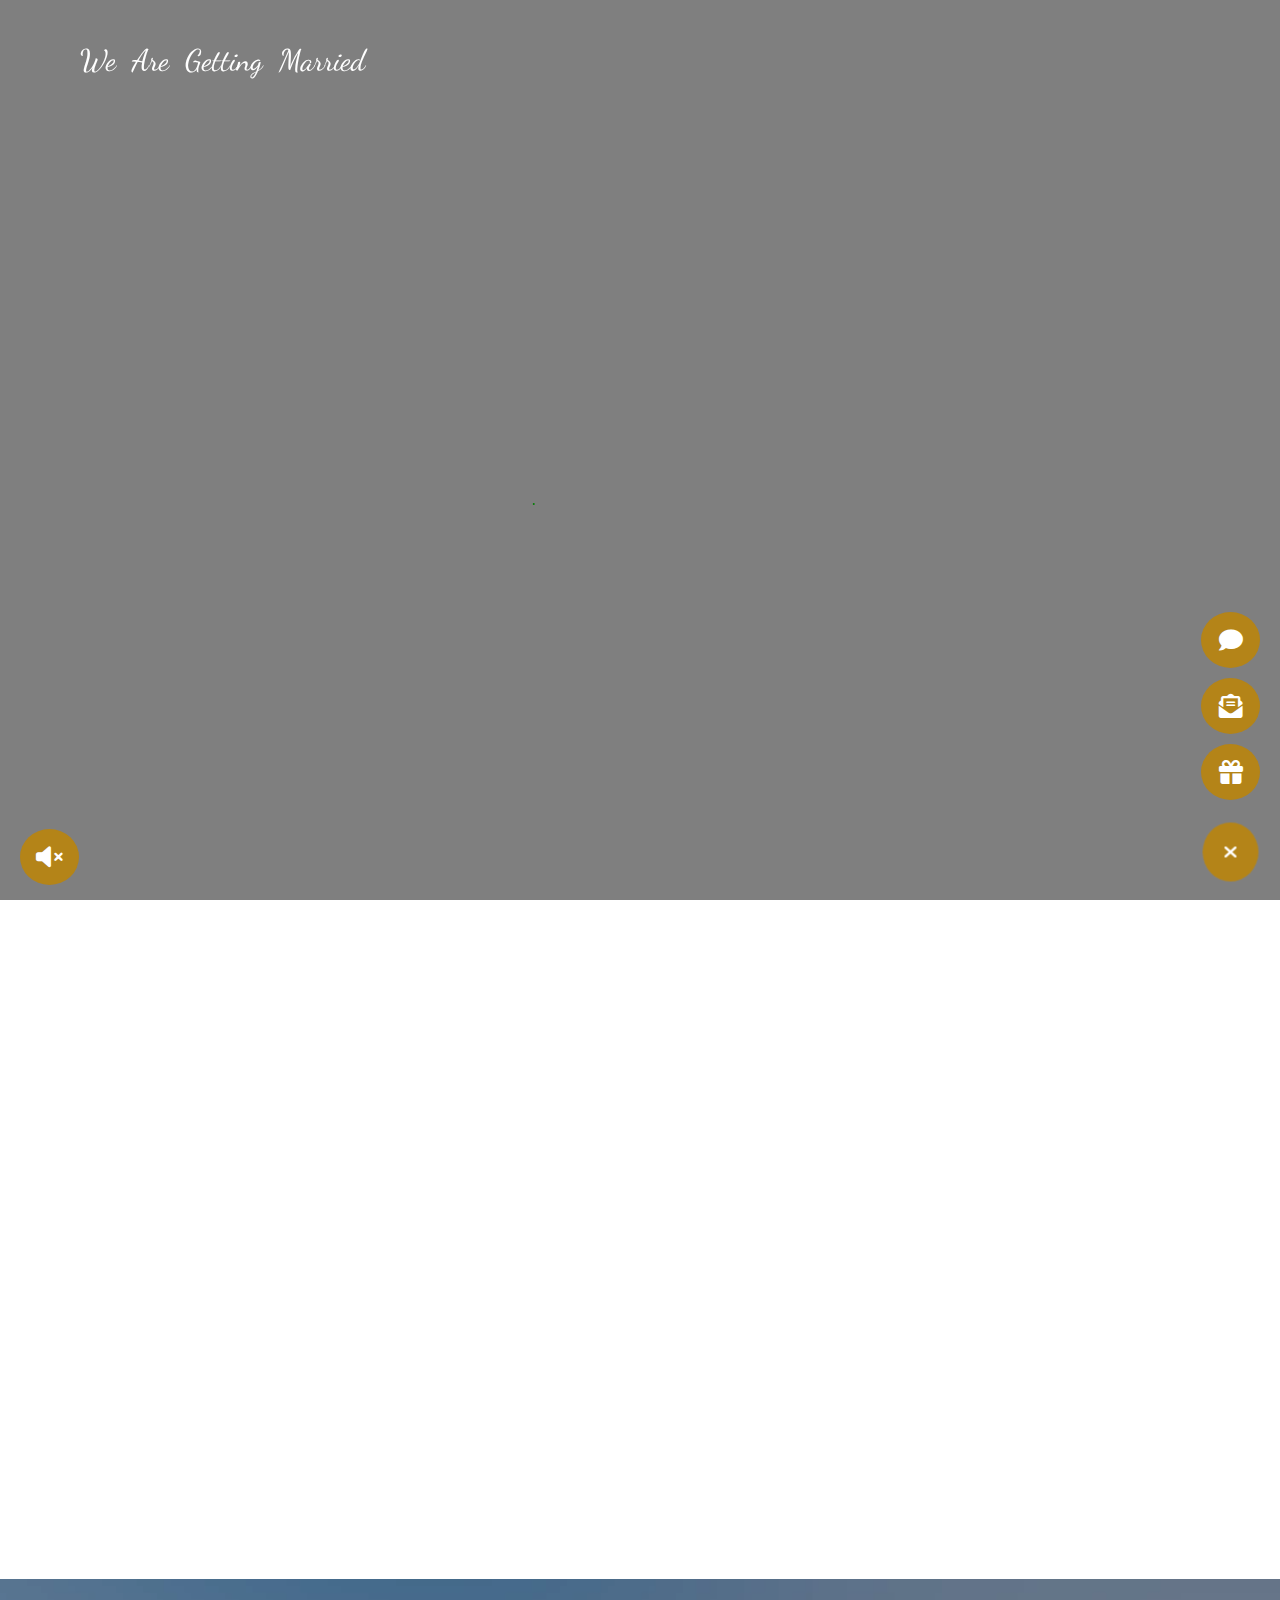
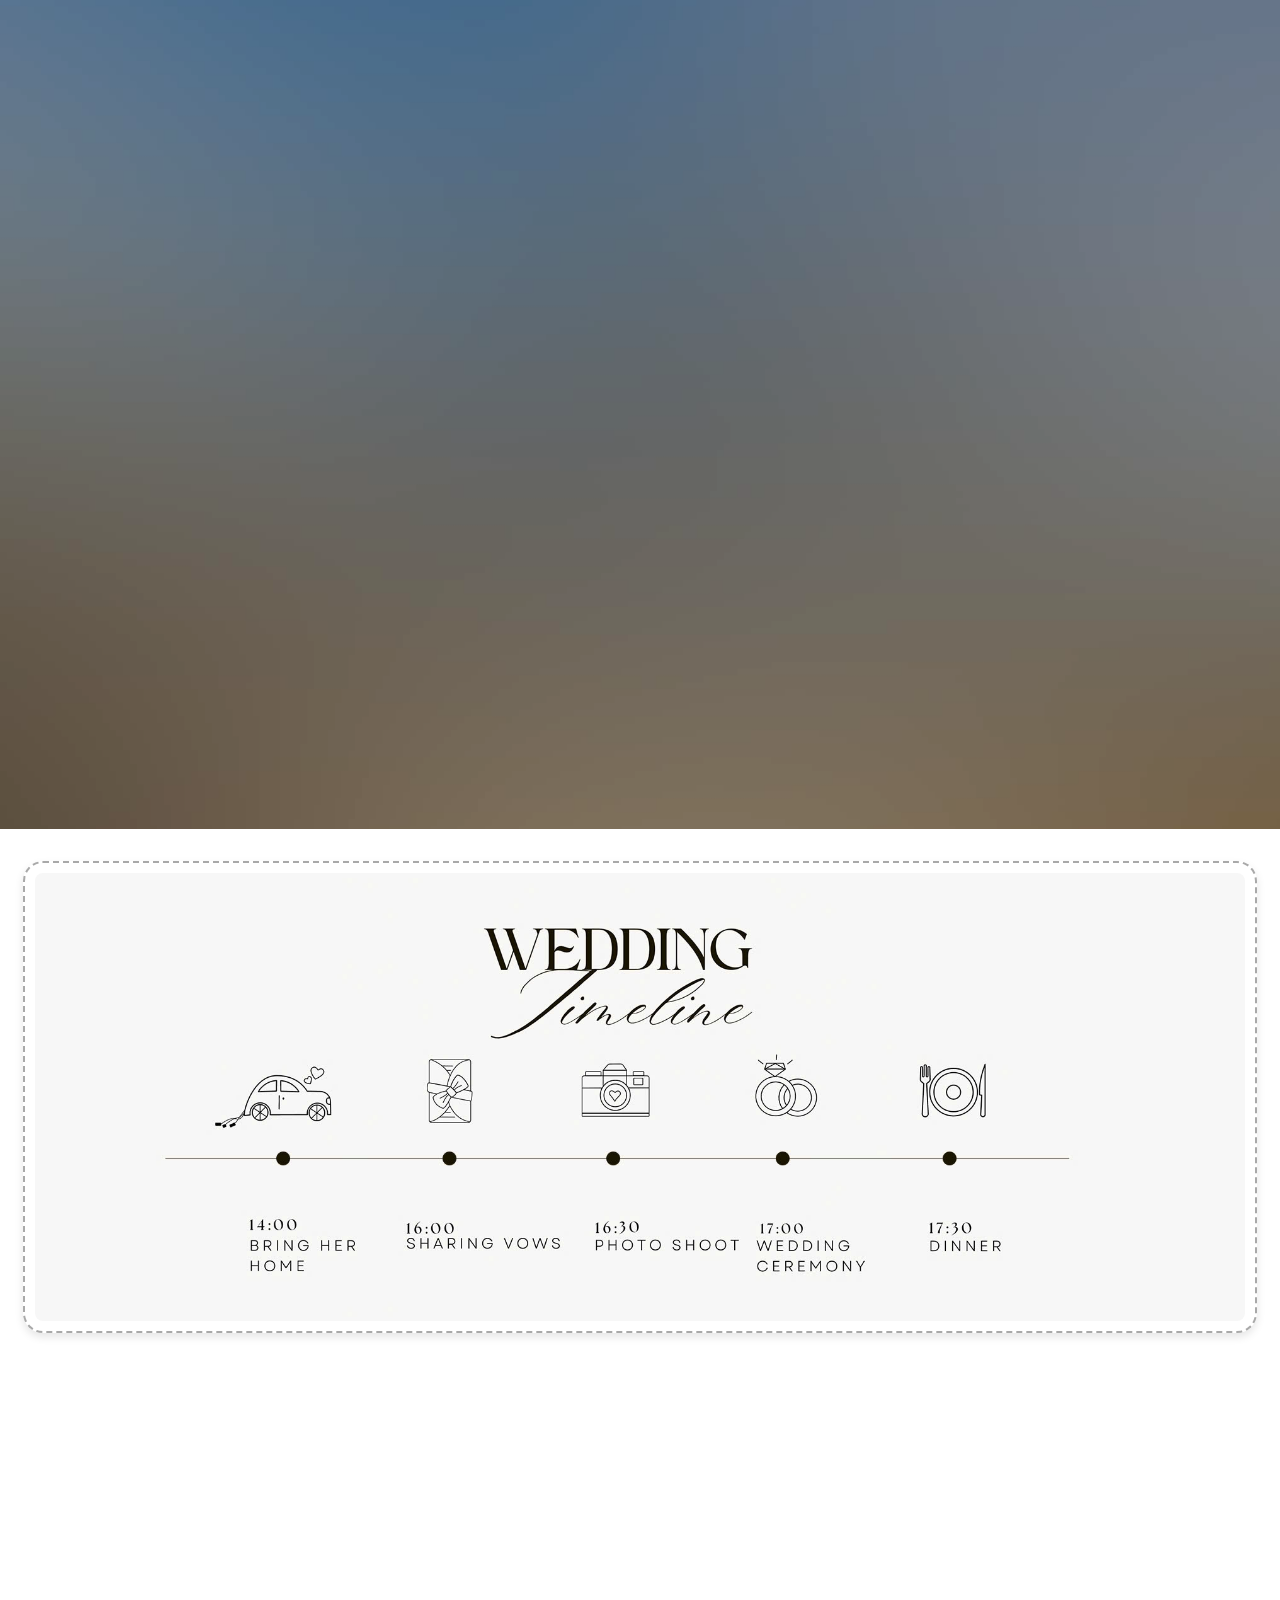
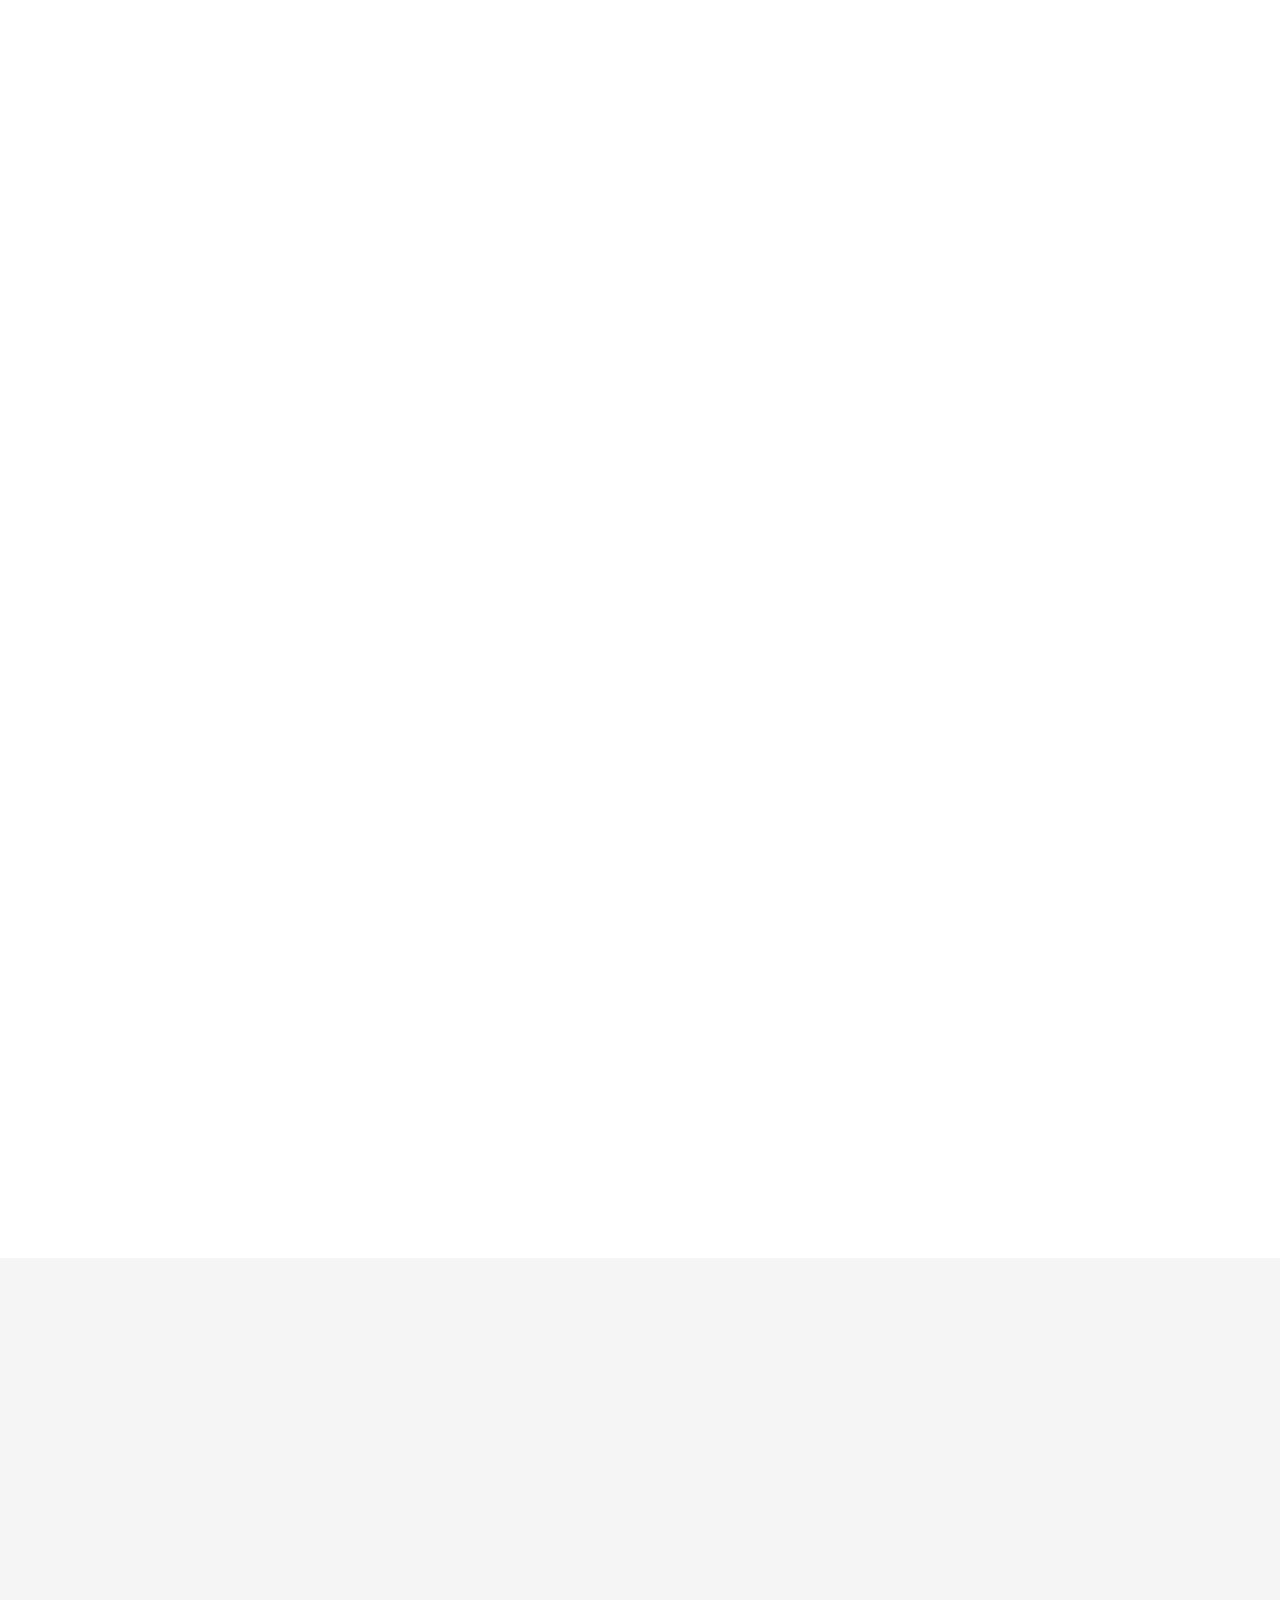
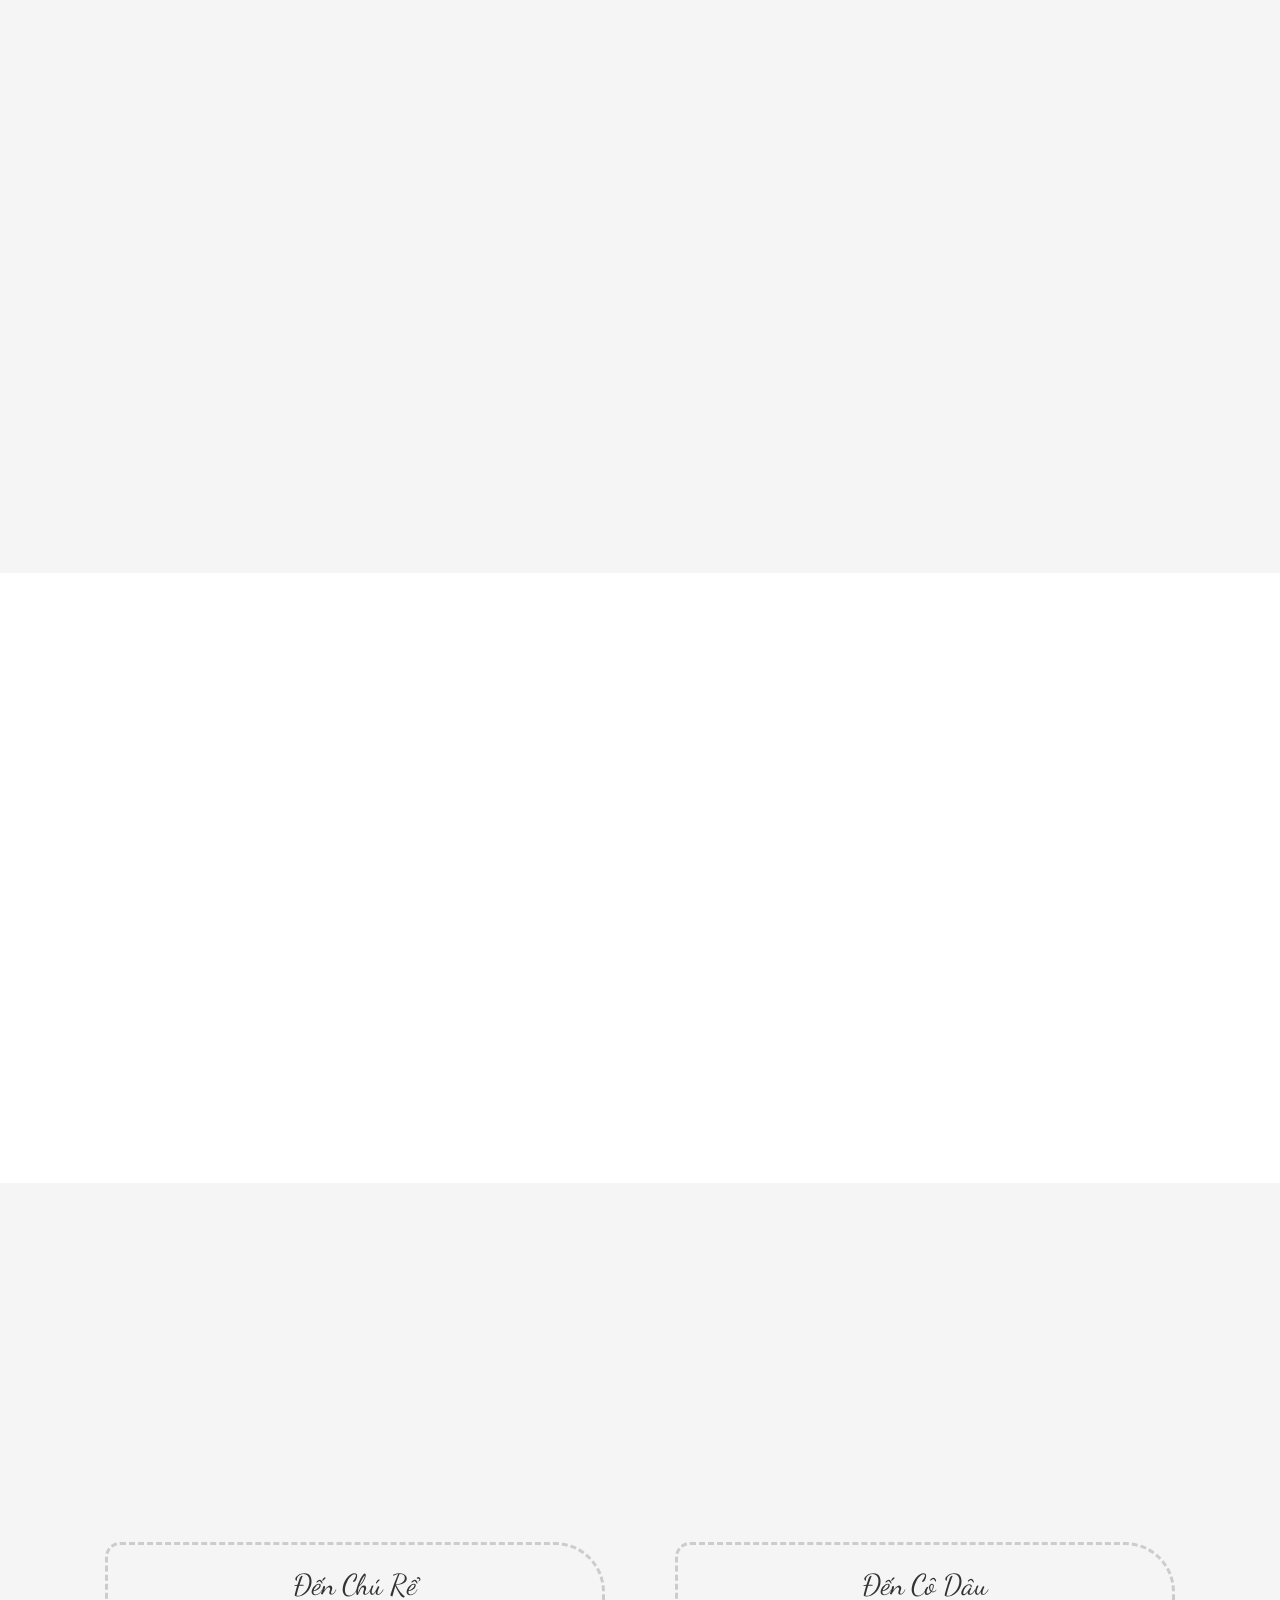
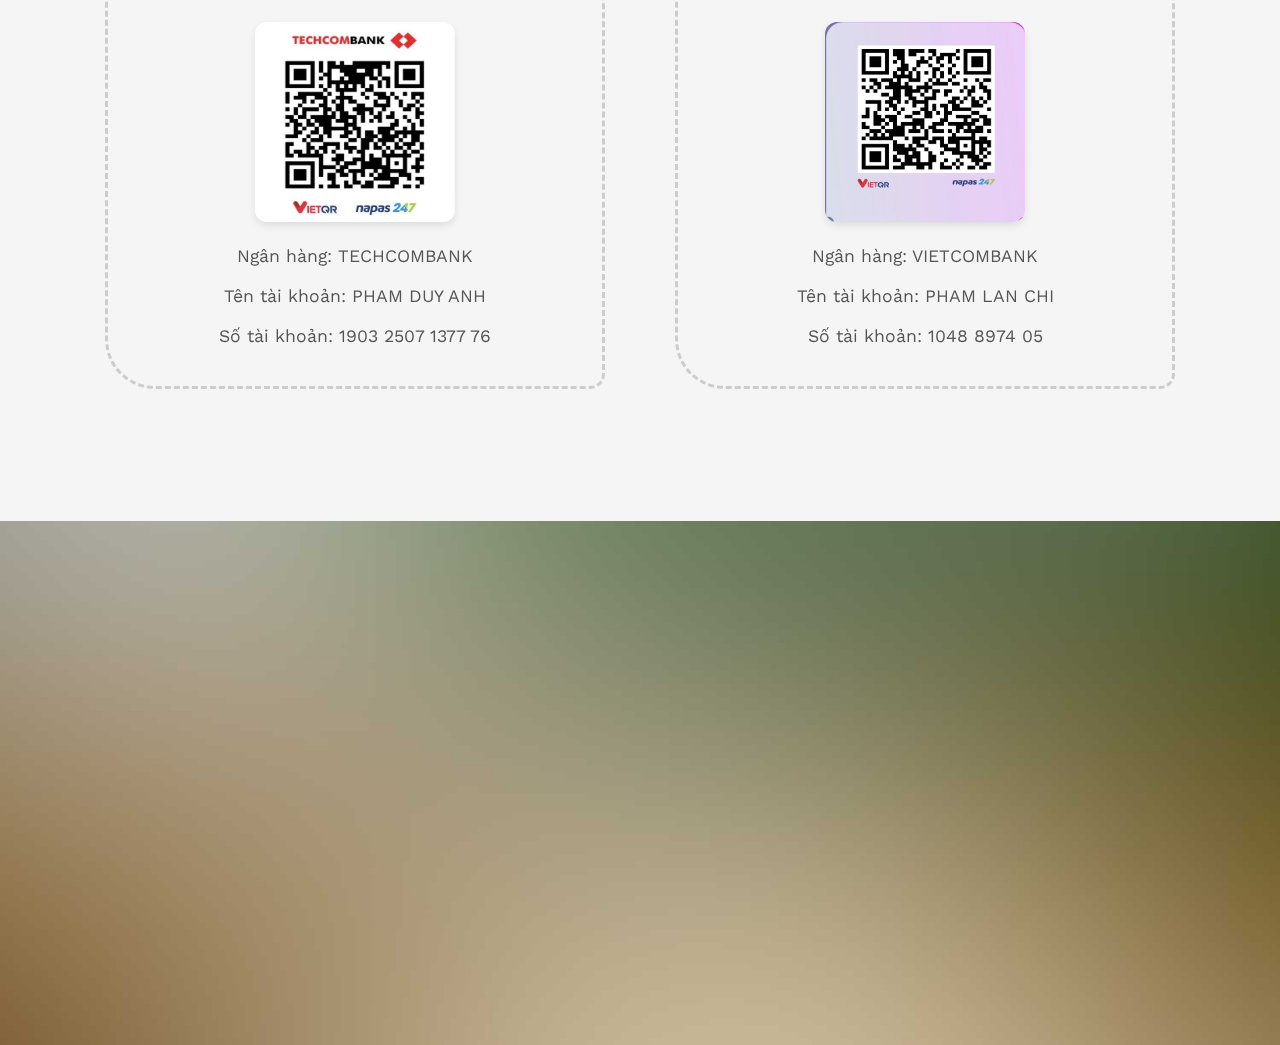
==== index.html @ 906206a4 "abc" ====
<!DOCTYPE html>
<!--[if lt IE 7]>      <html class="no-js lt-ie9 lt-ie8 lt-ie7"> <![endif]-->
<!--[if IE 7]>         <html class="no-js lt-ie9 lt-ie8"> <![endif]-->
<!--[if IE 8]>         <html class="no-js lt-ie9"> <![endif]-->
<!--[if gt IE 8]><!-->
<html class="no-js"> <!--<![endif]-->

<head>
	<meta charset="utf-8">
	<meta http-equiv="X-UA-Compatible" content="IE=edge">
	<title>Our Wedding - Duy Anh & Lan Chi</title>
	<link rel="icon" href="favicon.ico" type="image/x-icon">
	<!-- <link rel="icon" href="/images/wedding-rings.jpg" type="image/x-icon"> -->
	<meta name="viewport" content="width=device-width, initial-scale=1">
	<meta name="description" content="Free HTML5 Template by FREEHTML5.CO" />
	<meta name="keywords" content="free html5, free template, free bootstrap, html5, css3, mobile first, responsive" />
	<meta name="author" content="FREEHTML5.CO" />

	<!-- 
	//////////////////////////////////////////////////////

	FREE HTML5 TEMPLATE 
	DESIGNED & DEVELOPED by FREEHTML5.CO
		
	Website: 		http://freehtml5.co/
	Email: 			info@freehtml5.co
	Twitter: 		http://twitter.com/fh5co
	Facebook: 		https://www.facebook.com/fh5co

	//////////////////////////////////////////////////////
	 -->
	<!-- For Facebook -->
	<meta property="og:title" content="Our Wedding - Duy Anh & Lan Chi" />

	<!-- URL của hình ảnh bạn muốn hiển thị khi chia sẻ -->
	<meta property="og:image" content="https://duyanh-lanchiwedding.netlify.app/images/wedding-img/amv_7551-jp.jpg" />

	<!-- Đường dẫn đầy đủ của trang -->
	<meta property="og:url" content="https://duyanh-lanchiwedding.netlify.app" />

	<!-- Loại nội dung, thông thường là "website" hoặc "article" -->
	<meta property="og:type" content="website" />

	<!-- Tên trang web hoặc tên của bạn -->
	<meta property="og:site_name" content="Our Wedding - Duy Anh & Lan Chi" />

	<!-- For Twitter -->
	<meta name="twitter:card" content="summary" />
	<meta name="twitter:title" content="Our Wedding - Duy Anh & Lan Chi" />
	<meta name="twitter:description" content="" />
	<meta name="twitter:image" content="https://duyanh-lanchiwedding.netlify.app/images/wedding-img/amv_7551-jp.jpg" />


	<link href='https://fonts.googleapis.com/css?family=Work+Sans:400,300,600,400italic,700' rel='stylesheet'
		type='text/css'>
	<link href="https://fonts.googleapis.com/css2?family=Quicksand:wght@400;700&family=Roboto:wght@400;500&display=swap"
		rel="stylesheet">
	<link href="https://fonts.googleapis.com/css2?family=Dancing+Script:wght@400;700&display=swap" rel="stylesheet">
	<link href="https://cdnjs.cloudflare.com/ajax/libs/lightbox2/2.11.3/css/lightbox.min.css" rel="stylesheet" />
	<script src="https://cdnjs.cloudflare.com/ajax/libs/lightbox2/2.11.3/js/lightbox.min.js"></script>


	<link href="https://fonts.googleapis.com/css?family=Sacramento" rel="stylesheet">
	<!-- Animate.css -->
	<link rel="stylesheet" href="css/animate.css">
	<!-- Icomoon Icon Fonts-->
	<link rel="stylesheet" href="css/icomoon.css">
	<!-- Bootstrap  -->
	<link rel="stylesheet" href="css/bootstrap.css">

	<!-- Magnific Popup -->
	<link rel="stylesheet" href="css/magnific-popup.css">

	<!-- Owl Carousel  -->
	<link rel="stylesheet" href="css/owl.carousel.min.css">
	<link rel="stylesheet" href="css/owl.theme.default.min.css">

	<!-- Theme style  -->
	<link rel="stylesheet" href="css/style.css">
	<link rel="stylesheet" href="css/my-modal.css">
	<link rel="stylesheet" href="css/timeline.css">
	<!-- Modernizr JS -->
	<script src="js/modernizr-2.6.2.min.js"></script>
	<!-- FOR IE9 below -->
	<!--[if lt IE 9]>
	<script src="js/respond.min.js"></script>
	<![endif]-->
	<!-- <link rel='shortcut icon' type='image/x-icon' href='/favicon.ico' /> -->

	<!-- Link to Font Awesome for icons -->
	<link rel="stylesheet" href="https://cdnjs.cloudflare.com/ajax/libs/font-awesome/6.0.0-beta3/css/all.min.css">
	<!-- Bootstrap CSS -->
	<!-- <link href="https://cdn.jsdelivr.net/npm/bootstrap@5.1.3/dist/css/bootstrap.min.css" rel="stylesheet"> -->

	<!-- Bootstrap JS -->
	<!-- <script src="https://cdn.jsdelivr.net/npm/bootstrap@5.1.3/dist/js/bootstrap.bundle.min.js"></script> -->
	<!-- Swiper CSS -->
	<link rel="stylesheet" href="https://unpkg.com/swiper/swiper-bundle.min.css">

	<!-- Swiper JS -->
	<script src="https://unpkg.com/swiper/swiper-bundle.min.js"></script>


	<style>
		/* Style for the canvas to make it cover the whole viewport */
		#canvas {
			position: fixed;
			/* Use fixed positioning */
			top: 0;
			left: 0;
			width: 100vw;
			/* Full width */
			height: 100vh;
			/* Full height */
			z-index: -1;
			/* Set a z-index to ensure it is on top */
			pointer-events: none;
			/* Prevent mouse events on canvas if you want interactions below */
		}
	</style>
</head>

<body>
	<canvas id="canvas"></canvas>

	<button class="music-button" onclick="toggleMusic()">
		<i id="musicIcon" class="fas fa-volume-up"></i> <!-- Default volume up icon -->
	</button>

	<!-- Audio element with autoplay -->
	<audio id="audioPlayer" src="./ToTheMoon-hooligan.mp3" autoplay></audio>

	<div id="page">
		<nav class="fh5co-nav" role="navigation">
			<div class="container">
				<div class="row">
					<div class="col-xs-12">
						<div id="fh5co-logo"><a href="index.html" class="logo-wed"
								style="font-family:Dancing Script, cursive;">We &nbsp;Are
								&nbsp;Getting
								&nbsp;Married</a>
						</div>
					</div>

					<!-- <div class="col-xs-2">
						<div id="fh5co-logo">
							<a href="index.html">
								<img src="./images/logo.png" alt="Wedding Logo" style="max-width: 100%; height: auto;">
							</a>
						</div>
					</div> -->
					<!-- <div class="col-xs-10 text-right menu-1">
						<ul>
							<li class="active"><a href="index.html">Home</a></li>
							<li><a href="about.html">Story</a></li>
							<li class="has-dropdown">
								<a href="services.html">Services</a>
								<ul class="dropdown">
									<li><a href="#">Web Design</a></li>
									<li><a href="#">eCommerce</a></li>
									<li><a href="#">Branding</a></li>
									<li><a href="#">API</a></li>
								</ul>
							</li>
							<li class="has-dropdown">
								<a href="gallery.html">Gallery</a>
								<ul class="dropdown">
									<li><a href="#">HTML5</a></li>
									<li><a href="#">CSS3</a></li>
									<li><a href="#">Sass</a></li>
									<li><a href="#">jQuery</a></li>
								</ul>
							</li>
							<li><a href="contact.html">Contact</a></li>
						</ul>
					</div> -->
				</div>

			</div>
		</nav>

		<header id="fh5co-header" class="fh5co-cover header__image"
			style="background-image:url(images/wedding-img/amv_7551-cut.webp)" data-stellar-background-ratio="0.5">
			<div class="overlay"></div>
			<div class="container">
				<div class="row">
					<div class="col-md-8 col-md-offset-2 text-center">
						<div class="display-t">
							<div class="display-tc animate-box" data-animate-effect="fadeIn">
								<br>
								<h1>Duy Anh</h1>
								<h1>Lan Chi</h1>
								<!-- <h2>We Are Getting Married</h2> -->
								<div></div>
								<br>
								<br>
								<br>
								<div class="simply-countdown simply-countdown-one"></div>
								<p><a href="#" class="btn btn-default btn-sm">Save the date</a></p>
							</div>
						</div>
					</div>
				</div>
			</div>
		</header>

		<div id="fh5co-couple">
			<div class="container">
				<div class="row">
					<div class="col-md-8 col-md-offset-2 text-center fh5co-heading animate-box">
						<h2>Hello!</h2>
						<h3>19 tháng 10, 2024 Hà Nội</h3>
						<p>Trân trọng mời bạn đến chung vui trong ngày hạnh phúc của chúng mình!</p>
					</div>
				</div>
				<div class="couple-wrap animate-box">
					<div class="couple-half">
						<div class="groom">
							<img src="images/wedding-img/ld_06048-cut.webp" alt="groom" class="img-responsive">
						</div>
						<div class="desc-groom">
							<h3>Duy Anh</h3>
							<p>Far far away, behind the word mountains, far from the countries Vokalia and Consonantia,
								there live the blind texts. Separated they live in Bookmarksgrove</p>
						</div>
					</div>
					<p class="heart text-center"><i class="icon-heart2"></i></p>
					<div class="couple-half">
						<div class="bride">
							<img src="images/wedding-img/AMV_7335-cut.webp" alt="groom" class="img-responsive">
						</div>
						<div class="desc-bride">
							<h3>Lan Chi</h3>
							<p>Far far away, behind the word mountains, far from the countries Vokalia and Consonantia,
								there live the blind texts. Separated they live in Bookmarksgrove</p>
						</div>
					</div>
				</div>
			</div>
		</div>

		<div id="fh5co-event" class="fh5co-bg" style="background-image:url(images/img_bg_3.jpg);">
			<div class="overlay"></div>
			<div class="container">
				<div class="row">
					<div class="col-md-8 col-md-offset-2 text-center fh5co-heading animate-box">
						<span>Our Special Events</span>
						<h2>Wedding Events</h2>
					</div>
				</div>
				<div class="row">
					<div class="display-t">
						<div class="display-tc">
							<div class="col-md-12 col-md-offset-0">
								<div class="col-md-4 col-sm-6 text-center">
									<div class="event-wrap animate-box">
										<h3>Lễ ăn hỏi</h3>
										<div class="event-col">
											<i class="icon-clock"></i>
											<span>8:00 PM</span>
										</div>
										<div class="event-col">
											<i class="icon-calendar"></i>
											<span>14 tháng 10, 2024</span>
										</div>
										<p>
											<i class="icon-address"></i>
											<span style="font-size: 15px;">Tư gia nhà gái</span>
										<p>Số 4, ngách 137/19, ngõ 137 phố Việt Hưng, Long Biên, Hà Nội</p>

										</p>
										<!-- TODO: Update location -->
										<a href="https://maps.app.goo.gl/LKVrpFWxMCK4ePRL7" class="btn-map"
											target="_blank">Xem bản đồ</a>
									</div>
								</div>
								<div class="col-md-4 col-sm-6 text-center">
									<div class="event-wrap animate-box">
										<h3>Lễ rước dâu</h3>
										<div class="event-col">
											<i class="icon-clock"></i>
											<span>14:30 PM</span>
										</div>
										<div class="event-col">
											<i class="icon-calendar"></i>
											<span>19 tháng 10, 2024</span>
										</div>
										<p></p>
										<p>
											<i class="icon-address"></i>
											<span style="font-size: 15px;">Tư gia nhà trai</span>
										<p>Số 6, đường hồ Tai Trâu, phố Ngọc Lâm, Long Biên, Hà Nội</p>

										</p>
										<a href="https://maps.app.goo.gl/k7gLfhAnefpM1Mmi9" class="btn-map"
											target="_blank">Xem bản đồ</a>
									</div>
								</div>
								<div class="col-md-4 col-sm-6 text-center">
									<div class="event-wrap animate-box">
										<h3>Lễ cưới</h3>
										<div class="event-col">
											<i class="icon-clock"></i>
											<span>17:00 PM</span>
										</div>
										<div class="event-col">
											<i class="icon-calendar"></i>
											<span>19 tháng 10, 2024</span>
										</div>
										<p>
											<i class="icon-address"></i>

											<span style="font-size: 15px;">Long Biên Palace - Sân Golf Long Biên</span>
										<p>Khu Trung Đoàn 918, Long Biên,
											<br>Hà Nội
										</p>

										</p>
										<a href="https://maps.app.goo.gl/rq5NA6hY1hhuTy6C6" class="btn-map"
											target="_blank">Xem bản đồ</a>
									</div>
								</div>
							</div>
						</div>
					</div>
				</div>
			</div>
		</div>

		<div id="wedding-timeline" class="image-container">
			<picture>
				<source media="(max-width: 767px)" srcset="images/wedding-img/timeline.jpg">
				<img src="images/wedding-img/timeline-desktop.jpg" alt="Wedding Timeline Image">
			</picture>
		</div>
		<div id="fh5co-couple-story">
			<div class="container">
				<div class="row">
					<div class="col-md-8 col-md-offset-2 text-center fh5co-heading animate-box">
						<span>We Love Each Other</span>
						<h2>Our Story</h2>
						<p>Far far away, behind the word mountains, far from the countries Vokalia and Consonantia,
							there live the blind texts.</p>
					</div>
				</div>
				<div class="row">
					<div class="col-md-12 col-md-offset-0">
						<ul class="timeline animate-box">
							<li class="animate-box">
								<div class="timeline-badge">
									<!-- <i class="fa-solid fa-comment-heart heart-icon"></i> -->
									<img src="./images/love (2).png" class="heart-icon-img">
								</div>
								<div class="timeline-panel">
									<div class="timeline-heading">
										<h3 class="timeline-title">First We Meet</h3>
										<span class="date">December 25, 2015</span>
									</div>
									<div class="timeline-body">
										<p>Far far away, behind the word mountains, far from the countries Vokalia and
											Consonantia, there live the blind texts. Separated they live in
											Bookmarksgrove right at the coast of the Semantics, a large language ocean.
										</p>
									</div>
								</div>
							</li>
							<li class="timeline-inverted animate-box">
								<div class="timeline-badge">
									<!-- <i class="fa-solid fa-heart-pulse heart-icon"></i> -->
									<img src="./images/love (3).png" class="heart-icon-img">
								</div>
								<div class=" timeline-panel">
									<div class="timeline-heading">
										<h3 class="timeline-title">First Date</h3>
										<span class="date">December 28, 2015</span>
									</div>
									<div class="timeline-body">
										<p>Far far away, behind the word mountains, far from the countries Vokalia and
											Consonantia, there live the blind texts. Separated they live in
											Bookmarksgrove right at the coast of the Semantics, a large language ocean.
										</p>
									</div>
								</div>
							</li>
							<li class="animate-box">
								<div class="timeline-badge">
									<!-- <i class="fa fa-heart heart-icon"></i> -->
									<img src="./images/heart.png" class="heart-icon-img">
								</div>
								<div class="timeline-panel">
									<div class="timeline-heading">
										<h3 class="timeline-title">In A Relationship</h3>
										<span class="date">January 1, 2016</span>
									</div>
									<div class="timeline-body">
										<p>Far far away, behind the word mountains, far from the countries Vokalia and
											Consonantia, there live the blind texts. Separated they live in
											Bookmarksgrove right at the coast of the Semantics, a large language ocean.
										</p>
									</div>
								</div>
							</li>
						</ul>
					</div>
				</div>
			</div>
		</div>

		<div id="fh5co-gallery" class="fh5co-section-gray">
			<div class="container">
				<div class="row">
					<div class="col-md-8 col-md-offset-2 text-center fh5co-heading animate-box">
						<span>Our Memories</span>
						<h2>Wedding Gallery</h2>
						<p>Những bức ảnh này là những khoảnh khắc đẹp nhất trong ngày đặc biệt của chúng tôi, nơi tình
							yêu và hạnh phúc được ghi dấu mãi mãi.</p>
					</div>
				</div>
				<div class="row row-bottom-padded-md">
					<div class="col-md-12">
						<ul id="fh5co-gallery-list">
							<li class="one-third animate-box" data-animate-effect="fadeIn"
								style="background-image: url(images/wedding-img/AMV_8546.webp);">
								<a href="#" data-modal-target="#album1-modal">
									<div class="case-studies-summary">
										<span style="font-size: 15px;">10 Photos</span>
									</div>
								</a>
							</li>
							<li class="one-third animate-box" data-animate-effect="fadeIn"
								style="background-image: url(images/wedding-img/ld_06437_1.webp);">
								<a href="#" data-modal-target="#album2-modal">
									<div class="case-studies-summary">
										<span style="font-size: 15px;">10 Photos</span>
									</div>
								</a>
							</li>
							<li class="one-third animate-box" data-animate-effect="fadeIn"
								style="background-image: url(images/wedding-img/ld_06141.webp);">
								<a href="#" data-modal-target="#album3-modal">
									<div class="case-studies-summary">
										<span style="font-size: 15px;">10 Photos</span>
									</div>
								</a>
							</li>
						</ul>

						<!-- Modal Structure -->
						<div id="album1-modal" class="modal">
							<div class="modal-content">
								<div class="swiper-container">
									<div class="swiper-wrapper">
										<div class="swiper-slide"><img src="images/wedding-img/AMV_8546.webp"
												alt="Slide 1"></div>
										<div class="swiper-slide"><img src="images/wedding-img/ld_06355.webp"
												alt="Slide 2"></div>
										<div class="swiper-slide"><img src="images/wedding-img/AMV_7786.webp"
												alt="Slide 3"></div>
										<div class="swiper-slide"><img src="images/wedding-img/ld_06771.webp"
												alt="Slide 4"></div>
										<div class="swiper-slide"><img src="images/wedding-img/ld_06633.webp"
												alt="Slide 5"></div>
										<div class="swiper-slide"><img src="images/wedding-img/ld_07007.webp"
												alt="Slide 6"></div>
										<div class="swiper-slide"><img src="images/wedding-img/ld_06302.webp"
												alt="Slide 7"></div>
										<div class="swiper-slide"><img src="images/wedding-img/AMV_7551.webp"
												alt="Slide 8"></div>
										<div class="swiper-slide"><img src="images/wedding-img/AMV_8541.webp"
												alt="Slide ">
										</div>
										<div class="swiper-slide"><img src="images/wedding-img/AMV_8279.webp"
												alt="Slide 10"></div>
									</div>
									<div class="swiper-button-next">
										<i class="fa-solid fa-circle-chevron-right"></i>
									</div>
									<div class="swiper-button-prev">
										<i class="fa-solid fa-circle-chevron-left"></i>
									</div>
								</div>
							</div>
						</div>

						<div id="album2-modal" class="modal">
							<div class="modal-content">
								<div class="swiper-container">
									<div class="swiper-wrapper">
										<div class="swiper-slide"><img src="images/wedding-img/ld_06437_1.webp"
												alt="Slide 1"></div>
										<div class="swiper-slide"><img src="images/wedding-img/ld_06369.webp"
												alt="Slide 2"></div>
										<div class="swiper-slide"><img src="images/wedding-img/ld_07388.webp"
												alt="Slide 3"></div>
										<div class="swiper-slide"><img src="images/wedding-img/ld_07650.webp"
												alt="Slide 4"></div>
										<div class="swiper-slide"><img src="images/wedding-img/ld_06699.webp"
												alt="Slide 5"></div>
										<div class="swiper-slide"><img src="images/wedding-img/ld_06048.webp"
												alt="Slide 6"></div>
										<div class="swiper-slide"><img src="images/wedding-img/ld_07301.webp"
												alt="Slide 7"></div>
										<div class="swiper-slide"><img src="images/wedding-img/ld_07411.webp"
												alt="Slide 8"></div>
										<div class="swiper-slide"><img src="images/wedding-img/ld_06537.webp"
												alt="Slide ">
										</div>
										<div class="swiper-slide"><img src="images/wedding-img/ld_06500_1.webp"
												alt="Slide 10"></div>
									</div>
									<div class="swiper-button-next">
										<i class="fa-solid fa-circle-chevron-right"></i>
									</div>
									<div class="swiper-button-prev">
										<i class="fa-solid fa-circle-chevron-left"></i>
									</div>
								</div>
							</div>
						</div>

						<div id="album3-modal" class="modal">
							<div class="modal-content">
								<div class="swiper-container">
									<div class="swiper-wrapper">
										<div class="swiper-slide"><img src="images/wedding-img/ld_06141.webp"
												alt="Slide 1"></div>
										<div class="swiper-slide"><img src="images/wedding-img/ld_07313.webp"
												alt="Slide 2"></div>
										<div class="swiper-slide"><img src="images/wedding-img/ld_06325.webp"
												alt="Slide 3"></div>
										<div class="swiper-slide"><img src="images/wedding-img/AMV_7335.webp"
												alt="Slide 4"></div>
										<div class="swiper-slide"><img src="images/wedding-img/ld_07239.webp"
												alt="Slide 5"></div>
										<div class="swiper-slide"><img src="images/wedding-img/ld_06429.webp"
												alt="Slide 6"></div>
										<div class="swiper-slide"><img src="images/wedding-img/ld_06403.webp"
												alt="Slide 7"></div>
										<div class="swiper-slide"><img src="images/wedding-img/AMV_7671.webp"
												alt="Slide 8"></div>
										<div class="swiper-slide"><img src="images/wedding-img/ld_06490_1.webp"
												alt="Slide ">
										</div>
										<div class="swiper-slide"><img src="images/wedding-img/AMV_7399.webp"
												alt="Slide 10"></div>
									</div>
									<div class="swiper-button-next">
										<i class="fa-solid fa-circle-chevron-right"></i>
									</div>
									<div class="swiper-button-prev">
										<i class="fa-solid fa-circle-chevron-left"></i>
									</div>
								</div>
							</div>
						</div>
					</div>
				</div>
			</div>
		</div>

		<!-- <div id="fh5co-counter" class="fh5co-bg fh5co-counter" style="background-image:url(images/img_bg_5.jpg);">
			<div class="overlay"></div>
			<div class="container">
				<div class="row">
					<div class="display-t">
						<div class="display-tc">
							<div class="col-md-3 col-sm-6 animate-box">
								<div class="feature-center">
									<span class="icon">
										<i class="icon-users"></i>
									</span>

									<span class="counter js-counter" data-from="0" data-to="500" data-speed="5000"
										data-refresh-interval="50">1</span>
									<span class="counter-label">Estimated Guest</span>

								</div>
							</div>
							<div class="col-md-3 col-sm-6 animate-box">
								<div class="feature-center">
									<span class="icon">
										<i class="icon-user"></i>
									</span>

									<span class="counter js-counter" data-from="0" data-to="1000" data-speed="5000"
										data-refresh-interval="50">1</span>
									<span class="counter-label">We Catter</span>
								</div>
							</div>
							<div class="col-md-3 col-sm-6 animate-box">
								<div class="feature-center">
									<span class="icon">
										<i class="icon-calendar"></i>
									</span>
									<span class="counter js-counter" data-from="0" data-to="402" data-speed="5000"
										data-refresh-interval="50">1</span>
									<span class="counter-label">Events Done</span>
								</div>
							</div>
							<div class="col-md-3 col-sm-6 animate-box">
								<div class="feature-center">
									<span class="icon">
										<i class="icon-clock"></i>
									</span>

									<span class="counter js-counter" data-from="0" data-to="2345" data-speed="5000"
										data-refresh-interval="50">1</span>
									<span class="counter-label">Hours Spent</span>

								</div>
							</div>
						</div>
					</div>
				</div>
			</div>
		</div> -->

		<div id="fh5co-testimonial">
			<div class="container">
				<div class="row">
					<div class="row animate-box">
						<div class="col-md-8 col-md-offset-2 text-center fh5co-heading">
							<span>Best Wishes</span>
							<h2 style="font-family:Dancing Script, cursive;">Lời yêu thương</h2>
							<p>Cảm ơn bạn rất nhiều vì đã gửi những lời chúc mừng tốt đẹp nhất đến đám cưới của chúng
								mình</p>
						</div>
					</div>
					<div class="row">
						<div class="col-md-12 animate-box">
							<div class="wrap-testimony">
								<div class="owl-carousel-fullwidth" id="testimony-carousel">

								</div>
							</div>
						</div>
					</div>
					<div class="btn-wishes-wrapper animate-box">
						<a href="https://docs.google.com/forms/d/e/1FAIpQLSc_wR5TampJsadTYMkHG03UKWxmuG1J1ZaRduGc1f7Ou7vCTA/viewform"
							target="_blank" style="font-family:Dancing Script, cursive; font-size: 30px;">Gửi Lời Chúc
							❤</a>
					</div>
				</div>
			</div>
		</div>

		<div id="fh5co-services" class="fh5co-section-gray">
			<div class="container">
				<section id="weddingSection">
					<div class="row animate-box">
						<div class="col-md-8 col-md-offset-2 text-center fh5co-heading hop-cuoi-title">
							<!-- Section Chúc Phúc -->
							<h2>Hộp mừng cưới</h2>

							<p>Thật vui mừng khi được đón tiếp và chia sẻ niềm hạnh phúc này với tất cả mọi người!</p>
							<!-- <button class="blessing-button" id="blessingButton">Chúc Phúc</button> -->

						</div>
					</div>
					<!-- Groom and Bride Boxes -->
					<!-- Groom and Bride Sections -->
					<div class="row"></div>
					<div class="col-md-6 col-sm-12 text-center groom-section">
						<div class="wedding-border">
							<h3>Đến Chú Rể</h3>
							<a href="./images/QR-chure.png" data-lightbox="groom" data-title="QR code chú rể">
								<img src="./images/QR-chure.png" alt="QR code chú rể" class="qr-code">
							</a>
							<p>Ngân hàng: TECHCOMBANK</p>
							<p>Tên tài khoản: PHAM DUY ANH</p>
							<p id="groom-account-number" class="copyable"
								onclick="copyAccountNumber('groom-account-number')">
								Số tài khoản: 1903 2507 1377 76
								<span id="groom-icon"></span> <!-- Placeholder for the icon -->
							</p>
						</div>
					</div>

					<div class="col-md-6 col-sm-12 text-center bride-section">
						<div class="wedding-border">
							<h3>Đến Cô Dâu</h3>
							<img src="./images/QR-codau.png" alt="QR code cô dâu" class="qr-code">
							<p>Ngân hàng: VIETCOMBANK</p>
							<p>Tên tài khoản: PHAM LAN CHI</p>
							<p id="bride-account-number" class="copyable"
								onclick="copyAccountNumber('bride-account-number')">
								Số tài khoản: 1048 8974 05
								<span id="bride-icon"></span> <!-- Placeholder for the icon -->
							</p>
						</div>
					</div>
			</div>
			</section>

			<!-- <div class="row">
					<div class="col-md-6">
						<div class="feature-left animate-box" data-animate-effect="fadeInLeft">
							<span class="icon">
								<i class="icon-calendar"></i>
							</span>
							<div class="feature-copy">
								<h3>We Organized Events</h3>
								<p>Facilis ipsum reprehenderit nemo molestias. Aut cum mollitia reprehenderit. Eos
									cumque dicta adipisci architecto culpa amet.</p>
							</div>
						</div>

						<div class="feature-left animate-box" data-animate-effect="fadeInLeft">
							<span class="icon">
								<i class="icon-image"></i>
							</span>
							<div class="feature-copy">
								<h3>Photoshoot</h3>
								<p>Facilis ipsum reprehenderit nemo molestias. Aut cum mollitia reprehenderit. Eos
									cumque dicta adipisci architecto culpa amet.</p>
							</div>
						</div>

						<div class="feature-left animate-box" data-animate-effect="fadeInLeft">
							<span class="icon">
								<i class="icon-video"></i>
							</span>
							<div class="feature-copy">
								<h3>Video Editing</h3>
								<p>Facilis ipsum reprehenderit nemo molestias. Aut cum mollitia reprehenderit. Eos
									cumque dicta adipisci architecto culpa amet.</p>
							</div>
						</div>

					</div>

					<div class="col-md-6 animate-box">
						<div class="fh5co-video fh5co-bg" style="background-image: url(images/img_bg_3.jpg); ">
							<a href="https://vimeo.com/channels/staffpicks/93951774" class="popup-vimeo"><i
									class="icon-video2"></i></a>
							<div class="overlay"></div>
						</div>
					</div>
				</div>
 -->

		</div>
	</div>


	<div id="fh5co-started" class="fh5co-bg" style="background-image:url(images/img_bg_4.jpg);">
		<!-- <div class="overlay"></div> -->
		<div class="container">
			<div class="row animate-box">
				<div class="col-md-8 col-md-offset-2 text-center fh5co-heading">
					<h2>Tham Gia Cùng Chúng Tôi</h2>
					<p>Chúng tôi rất mong được chào đón bạn trong ngày đặc biệt này. Xin vui lòng xác nhận việc tham
						dự lễ vow của bạn bằng cách điền vào mẫu dưới đây</p>
				</div>
			</div>
			<div class="row animate-box">
				<div class="col-md-10 col-md-offset-1">
					<form class="form-inline" onsubmit="return showSurvey();">
						<div class="col-md-12 col-sm-12">
							<button type="submit" id="surveyButton" class="btn btn-default btn-block">Xác nhận tham
								dự</button>
						</div>
					</form>
				</div>
			</div>
			<div style="height: 48px"></div>

			<!-- Hidden iframe initially -->
			<div id="surveyIframe" style="display:none; margin-top: 20px;">
				<iframe
					src="https://docs.google.com/forms/d/e/1FAIpQLSeEVut1ZjEsg_wjA2VsLrO7QVovXImBSNRuBhDc1mbPyOd78g/viewform?embedded=true"
					width="100%" height="990" frameborder="0" marginheight="0" marginwidth="0">Đang tải…</iframe>
			</div>
		</div>
	</div>
	</div>
	<div class="menu-buttons" id="menuButtons">
		<a href="https://docs.google.com/forms/d/e/1FAIpQLSc_wR5TampJsadTYMkHG03UKWxmuG1J1ZaRduGc1f7Ou7vCTA/viewform"
			target="_blank">
			<i class="fas fa-comment"></i>
			<span>Gửi Lời Chúc</span> <!-- Text cho nút gửi lời chúc -->
		</a>
		<a href="#fh5co-started">
			<i class="fas fa-envelope-open-text"></i>
			<span>Xác Nhận Tham Dự</span> <!-- Text cho nút xác nhận tham dự -->
		</a>
		<a href="#weddingSection">
			<i class="fas fa-gift"></i>
			<span>Mừng Cưới</span>
		</a>
	</div>
	<button class="floating-button" id="mainButton"><i class="fas fa-times"></i></button>
	<script>
		const mainButton = document.getElementById('mainButton');
		const menuButtons = document.getElementById('menuButtons');
		const mainButtonIcon = mainButton.querySelector('i'); // Lấy icon của nút chính

		let isOpen = true;
		menuButtons.classList.add('show');
		mainButton.classList.add('active');
		mainButtonIcon.classList.remove('fa-bars'); // Đổi icon từ hamburger sang dấu X
		mainButtonIcon.classList.add('fa-times');
		mainButton.addEventListener('click', () => {
			isOpen = !isOpen;
			if (isOpen) {
				menuButtons.classList.add('show');
				mainButton.classList.add('active');
				mainButtonIcon.classList.remove('fa-bars'); // Đổi icon từ hamburger sang dấu X
				mainButtonIcon.classList.add('fa-times');
			} else {
				menuButtons.classList.remove('show');  // Ẩn các nút
				mainButton.classList.remove('active');  // Gỡ bỏ lớp active của nút chính
				mainButtonIcon.classList.remove('fa-times'); // Đổi icon từ dấu X về hamburger
				mainButtonIcon.classList.add('fa-bars');
			}
		});
	</script>

	<!-- jQuery -->
	<script src="js/jquery.min.js"></script>
	<!-- jQuery Easing -->
	<script src="js/jquery.easing.1.3.js"></script>
	<!-- Bootstrap -->
	<script src="js/bootstrap.min.js"></script>
	<!-- Waypoints -->
	<script src="js/jquery.waypoints.min.js"></script>
	<!-- Carousel -->
	<script src="js/owl.carousel.min.js"></script>
	<!-- countTo -->
	<script src="js/jquery.countTo.js"></script>

	<!-- Stellar -->
	<script src="js/jquery.stellar.min.js"></script>
	<!-- Magnific Popup -->
	<script src="js/jquery.magnific-popup.min.js"></script>
	<script src="js/magnific-popup-options.js"></script>

	<!-- // <script src="https://cdnjs.cloudflare.com/ajax/libs/prism/0.0.1/prism.min.js"></script> -->
	<script src="js/simplyCountdown.js"></script>
	<!-- Main -->
	<script src="js/main.js"></script>

	<script>
		// var d = new Date(new Date().getTime() + 200 * 120 * 120 * 2000);

		// default example
		simplyCountdown('.simply-countdown-one', {
			year: 2024,
			month: 10,
			day: 19
		});

		//jQuery example
		$('#simply-countdown-losange').simplyCountdown({
			year: d.getFullYear(),
			month: d.getMonth() + 1,
			day: d.getDate(),
			enableUtc: false
		});
	</script>

	<script>
		function showSurvey() {
			// Prevent form submission
			event.preventDefault();
			// Show the hidden iframe
			document.getElementById("surveyIframe").style.display = "block";
			// Hide the submit button
			document.getElementById("surveyButton").style.display = "none";
			return false;
		}
	</script>

	<script>
		// Function to toggle the audio play/pause state
		function toggleMusic() {
			var audio = document.getElementById("audioPlayer");
			var icon = document.getElementById("musicIcon");

			// Check if audio is playing
			if (!audio.paused) {
				audio.pause(); // If it's playing, pause it
				icon.classList.remove("fa-volume-up");
				icon.classList.add("fa-volume-mute"); // Change icon to mute
			} else {
				audio.play(); // If it's paused, play it
				icon.classList.remove("fa-volume-mute");
				icon.classList.add("fa-volume-up"); // Change icon to volume up
			}
		}

		// Ensure the audio plays automatically when the page loads
		window.onload = function () {
			var audio = document.getElementById("audioPlayer");
			var icon = document.getElementById("musicIcon");

			// Attempt to play the audio (autoplay might be blocked)
			var playPromise = audio.play();

			// Check if autoplay was successful
			if (playPromise !== undefined) {
				playPromise.then(function () {
					// Autoplay started successfully
					icon.classList.remove("fa-volume-mute");
					icon.classList.add("fa-volume-up");
				}).catch(function (error) {
					// Autoplay was blocked, set icon to mute state
					icon.classList.remove("fa-volume-up");
					icon.classList.add("fa-volume-mute");
				});
			}
		};

	</script>

	<script>
		// Lấy phần tử nút chúc phúc và pop-up
		const blessingButton = document.getElementById('blessingButton');
		const qrPopup = document.getElementById('qrPopup');
		const closeBtn = document.querySelector('.qr-popup-close');

		// Khi nhấn nút "Chúc Phúc", hiển thị pop-up
		blessingButton.addEventListener('click', function () {
			qrPopup.style.display = 'block';
		});

		// Khi nhấn nút "X" để đóng pop-up
		closeBtn.addEventListener('click', function () {
			qrPopup.style.display = 'none';
		});

		// Đóng pop-up khi nhấn ra ngoài
		window.addEventListener('click', function (event) {
			if (event.target == qrPopup) {
				qrPopup.style.display = 'none';
			}
		});
	</script>

	<script>
		fetch('https://script.google.com/macros/s/AKfycbzn1w9pmfBNmIQ_bfDtQSE3zWc4THhi_zRXzjyY3gXkrWVodHmjiNgDod4ngyBqKRnV/exec')
			.then(res => res.json())
			.then(data => {
				const carousel = document.getElementById('testimony-carousel');
				const contentArray = data.content.slice(1); // Bỏ hàng đầu tiên là tiêu đề

				carousel.innerHTML = '';

				// Duyệt qua từng item trong contentArray
				contentArray.forEach(item => {
					const [timestamp, name, message] = item;

					// Tạo phần tử HTML tương ứng
					const itemDiv = document.createElement('div');
					itemDiv.classList.add('item');

					const testimonyDiv = document.createElement('div');
					testimonyDiv.classList.add('testimony-slide', 'active', 'text-center');

					// Hình ảnh có thể tĩnh hoặc bạn có thể thay thế bằng một ảnh khác tùy theo ý muốn
					const figure = document.createElement('figure');
					const img = document.createElement('img');
					img.src = 'images/couple-1.jpg'; // Đường dẫn ảnh, có thể thay đổi theo logic
					img.alt = 'user';
					figure.appendChild(img);

					// Tạo thẻ tên
					const nameSpan = document.createElement('span');
					nameSpan.textContent = name;

					// Tạo phần trích dẫn (message)
					const blockquote = document.createElement('blockquote');
					const p = document.createElement('p');
					p.textContent = `"${message}"`;
					blockquote.appendChild(p);

					// Ghép các phần tử lại với nhau
					testimonyDiv.appendChild(figure);
					testimonyDiv.appendChild(nameSpan);
					testimonyDiv.appendChild(blockquote);
					itemDiv.appendChild(testimonyDiv);

					// Thêm vào carousel
					carousel.appendChild(itemDiv);
				});

				// Cập nhật lại Owl Carousel sau khi thêm item
				const owl = $('.owl-carousel-fullwidth');

				if (owl.hasClass('owl-loaded')) {
					owl.trigger('destroy.owl.carousel');
				}
				owl.owlCarousel({
					items: 1,
					loop: true,
					margin: 0,
					responsiveClass: true,
					nav: false,
					dots: true,
					smartSpeed: 800,
					autoHeight: true
				});
			})
			.catch(error => console.error('Error:', error));

	</script>

	<!-- JAVASCRIPT - CANVAS -->
	<script>
		window.oncontextmenu = function () { return false; } // Block menu

		var canvas = document.getElementById('canvas'); // Get element by ID canvas
		var ctx = canvas.getContext('2d'); 				// Get concent of canvas 2d graphics
		var frameRate = 60.0;							// Frame rate per second use in loop
		var frameDelay = 1000.0 / frameRate;				// Frame Delay per second like latency

		var clientWidth = innerWidth;					// Clients Width of web screen
		var clientHeight = innerHeight;					// Clients height of web screen
		var timer = 0;									// Timer is ticker, how many ticks per round
		var x = 0;										// Mouse x coordinates
		var y = 0;										// Mouse y coordinates

		canvas.width = clientWidth;						// Set canvas width to user width
		canvas.height = clientHeight;					// Set canvas height to user height

		var TimedFirework = 1000;						// Repeat Firework every x MS
		var LimiterTicker = 0;							// 
		var fireworks = [];								// Array with starting fireworks
		var particles = [];								// Array with particles
		var typecount = 1;								// Variable to change firework type
		var sparks = [];								// Array for sparkles drops
		var num = 1;									// number of color
		var colorchanger = 0;							// colorchange timer

		// Function to calculate distance = Simple Pythagorean theorem
		function distance(px1, py1, px2, py2) {
			xdis = px1 - px2;
			ydis = py1 - py2;
			return Math.sqrt((xdis * xdis) + (ydis * ydis));
		}

		// My own created function to get angle from point to point
		function getAngle(posx1, posy1, posx2, posy2) {
			if (posx1 == posx2) { if (posy1 > posy2) { return 90; } else { return 270; } }
			if (posy1 == posy2) { if (posy1 > posy2) { return 0; } else { return 180; } }

			var xDist = posx1 - posx2;
			var yDist = posy1 - posy2;

			if (xDist == yDist) { if (posx1 < posx2) { return 225; } else { return 45; } }
			if (-xDist == yDist) { if (posx1 < posx2) { return 135; } else { return 315; } }

			if (posx1 < posx2) {
				return Math.atan2(posy2 - posy1, posx2 - posx1) * (180 / Math.PI) + 180;
			} else {
				return Math.atan2(posy2 - posy1, posx2 - posx1) * (180 / Math.PI) + 180;
			}
		}

		// My function to create random number
		function random(min, max, round) {
			if (round == 'round') {
				return Math.round(Math.random() * (max - min) + min);
			} else {
				return Math.random() * (max - min) + min;
			}
		}

		// Function to choose one of these best colors
		function colors() {
			if (timer > colorchanger) { num = random(0, 7, 'round'); colorchanger = timer + (500); }
			switch (num) {
				case 1: return '#ff0000'; break;
				case 2: return '#ffff00'; break;
				case 3: return '#00ff00'; break;
				case 4: return '#00ffff'; break;
				case 5: return '#0000ff'; break;
				case 6: return '#ff00ff'; break;
				case 7: return '#ffac00'; break;
			}
		}

		// Function to make firework
		createFirework = function () {
			firework = new Firework();

			firework.x = firework.sx = clientWidth / 2;
			firework.y = firework.sy = clientHeight;

			firework.color = colors();

			if (x != 0 && y != 0) {
				firework.tx = x;
				firework.ty = y;
				x = y = 0;
			} else {
				firework.tx = random(400, clientWidth - 400);
				firework.ty = random(0, clientHeight / 2);
			}

			var angle = getAngle(firework.sx, firework.sy, firework.tx, firework.ty);

			firework.vx = Math.cos(angle * Math.PI / 180.0);
			firework.vy = Math.sin(angle * Math.PI / 180.0);

			fireworks.push(firework);
		}

		// Function to start Firework
		Firework = function () {

			this.x = 0;
			this.y = 0;
			this.sx = 0;
			this.sy = 0;
			this.tx = 0;
			this.ty = 0;
			this.vx = 0;
			this.vy = 0;
			this.color = 'rgb(255,255,255)';
			this.dis = distance(this.sx, this.sy, this.tx, this.ty);
			this.speed = random(700, 1100);
			this.gravity = 1.5;
			this.ms = 0;
			this.s = 0;
			this.del = false;

			this.update = function (ms) {
				this.ms = ms / 1000;

				if (this.s > 2000 / ms) {
					createParticles(typecount, 30, this.x, this.y, this.color);
					this.del = true;
				} else {
					this.speed *= 0.98;
					this.x -= this.vx * this.speed * this.ms;
					this.y -= this.vy * this.speed * this.ms - this.gravity;
				}

				this.s++;
			}

			this.draw = function () {
				ctx.beginPath();
				ctx.fillStyle = this.color;
				ctx.arc(this.x, this.y, 1, 0, 2 * Math.PI);
				ctx.fill();
			}
		}

		// Function to create array particles
		createParticles = function (type, count, pox, poy, color) {
			for (var i = 0; i < count; i++) {
				par = new Particles();
				par.type = type;

				par.color = color;
				par.x = pox;
				par.y = poy;

				var angle = random(0, 360);
				par.vx = Math.cos(angle * Math.PI / 180.0);
				par.vy = Math.sin(angle * Math.PI / 180.0);

				particles.push(par);
			};
		}

		// Function to make particles
		Particles = function () {

			this.x = 0;
			this.y = 0;
			this.vx = 0;
			this.vy = 0;
			this.speed = random(200, 500);
			this.gravity = 1;
			this.wind = 0;
			this.type = 1;
			this.opacity = 1;
			this.s = 0;
			this.scale = 1;
			this.color = '#FFF';
			this.del = false;

			this.update = function (ms) {
				this.ms = ms / 1000;

				if (this.s > 900 / ms) { if (this.opacity - 0.05 < 0) { this.opacity = 0; } else { this.opacity -= 0.05; } }

				if (this.type == 1) {
					this.speed *= 0.96;
					this.x -= this.vx * this.speed * this.ms + this.wind;
					this.y -= this.vy * this.speed * this.ms - this.gravity;
				} else if (this.type == 2) {
					if (this.s < 800 / ms) { this.scale += 0.1; } else { this.scale -= 0.2; }
					this.speed *= 0.96;
					this.x -= this.vx * this.speed * this.ms + this.wind;
					this.y -= this.vy * this.speed * this.ms - this.gravity;
				} else if (this.type == 3) {
					this.speed *= 0.95;
					this.x -= this.vx * this.speed * this.ms + this.wind;
					this.y -= this.vy * this.speed * this.ms;
				} else if (this.type == 4) {
					this.speed *= 0.96;
					this.x -= this.vx * this.speed * this.ms + this.wind;
					this.y -= this.vy * this.speed * this.ms - this.gravity;

					spark = new Sparkler();
					spark.x = this.x;
					spark.y = this.y;
					spark.vx = Math.cos(random(0, 360, 'round') * (Math.PI / 180)) * 1.05;
					spark.vy = Math.sin(random(0, 360, 'round') * (Math.PI / 180)) * 1.05;
					spark.tx = this.x;
					spark.ty = this.y;
					spark.color = this.color;
					spark.limit = random(4, 10, 'round');
					sparks.push(spark);
				} else {

				}

				this.s++;
			}

			this.draw = function () {
				ctx.save();
				ctx.globalAlpha = this.opacity;
				ctx.fillStyle = this.color;
				ctx.strokeStyle = this.color;

				if (this.type == 1) {
					ctx.beginPath();
					ctx.arc(this.x, this.y, 1.5, 0, 2 * Math.PI);
					ctx.fill();
				} else if (this.type == 2) {
					ctx.translate(this.x, this.y);
					ctx.scale(this.scale, this.scale);
					ctx.beginPath();
					ctx.fillRect(0, 0, 1, 1);
				} else if (this.type == 3) {
					ctx.beginPath();
					ctx.moveTo(this.x, this.y);
					ctx.lineTo(this.x - this.vx * 10, this.y - this.vy * 10);
					ctx.stroke();
				} else if (this.type == 4) {
					ctx.beginPath();
					ctx.arc(this.x, this.y, 1.5, 0, 2 * Math.PI);
					ctx.fill();
				} else {
					ctx.arc(this.x, this.y, 1, 0, 2 * Math.PI);
					ctx.fill();
				}

				ctx.closePath();
				ctx.restore();
			}
		}

		// Function for sparkler type of firework
		Sparkler = function () {

			this.x = 0;
			this.y = 0;
			this.tx = 0;
			this.ty = 0;
			this.limit = 0;
			this.color = 'red';

			this.update = function () {
				this.tx += this.vx;
				this.ty += this.vy;

				this.limit--;
			}

			this.draw = function () {
				ctx.beginPath();
				ctx.moveTo(this.x, this.y);
				ctx.lineTo(this.tx, this.ty);
				ctx.lineWidth = 1;
				ctx.strokeStyle = this.color;
				ctx.stroke();
				ctx.closePath();
			}
		}

		text = function () {
			ctx.beginPath();
			ctx.fillStyle = 'white';
			ctx.font = "14px arial";
			ctx.fillText("You can change the Firework style with right click and fire with left click on mouse.", 2, clientHeight - 2);
		}

		// Mouse coordinates to fire
		canvas.addEventListener('mousedown', function (evt) {
			evt = evt || window.event;
			var button = evt.which || evt.button;
			if (button == 1) {
				// If button is first (left) on mouse
				x = evt.clientX; y = evt.clientY; createFirework();
			} else {
				// If button is second (right) on mouse
				if (typecount == 4) { typecount = 1; } else { typecount++; }
			}
		});

		update = function (frame) {

			// text to controll firework
			text();

			// Every tick clear screen with black rectangle with opacity 0.15
			ctx.globalAlpha = 1;
			ctx.fillRect(0, 0, clientWidth, clientHeight);


			if (timer > LimiterTicker) {
				// Creating array with starting Firework
				createFirework();

				LimiterTicker = timer + (TimedFirework / frame);
			}

			var i = fireworks.length;
			while (i--) {
				// Progress starting Fireworks
				if (fireworks[i].del == true) { fireworks.splice(i, 1); } else {
					fireworks[i].update(frame);
					fireworks[i].draw();
				}
			}

			var i = particles.length;
			while (i--) {
				// Progress particles
				if (particles[i].opacity == 0) { particles.splice(i, 1); } else {
					particles[i].update(frame);
					particles[i].draw();
				}
			}

			var i = sparks.length;
			while (i--) {
				// Progress sparks
				if (sparks[i].limit < 0) { sparks.splice(i, 1); } else {
					sparks[i].update(frame);
					sparks[i].draw();
				}
			}

			timer++;
		}

		var main = setInterval(function () { update(frameDelay); }, frameDelay);
	</script>
	<script type="text/javascript">
		function copyAccountNumber(elementId) {
			const accountNumberElement = document.getElementById(elementId);
			const accountNumber = accountNumberElement.innerText.split(": ")[1]; // Extract account number
			const iconId = elementId === 'groom-account-number' ? 'groom-icon' : 'bride-icon';

			navigator.clipboard.writeText(accountNumber).then(() => {
				// Add a check icon after copying
				const iconElement = document.getElementById(iconId);
				iconElement.innerHTML = '<i class="icon-circle-check text-success"></i>'; // Add Bootstrap check icon

				// Optionally, reset the icon after a delay (e.g., 3 seconds)
				setTimeout(() => {
					iconElement.innerHTML = ''; // Remove the icon after 3 seconds
				}, 3000);

			}).catch(err => {
				console.error('Failed to copy: ', err);
			});
		}
	</script>

	<script>
		// Open Modal
		document.querySelectorAll('[data-modal-target]').forEach(trigger => {
			trigger.addEventListener('click', function (e) {
				e.preventDefault(); // Ngăn cuộn lên đầu trang khi nhấn vào link
				var modal = document.querySelector(this.getAttribute('data-modal-target'));
				modal.style.display = 'flex';

				// Init Swiper inside the modal
				new Swiper('.swiper-container', {
					navigation: {
						nextEl: '.swiper-button-next',
						prevEl: '.swiper-button-prev',
					},
				});
			});
		});

		// Close Modal on click outside
		document.querySelectorAll('.modal').forEach(modal => {
			modal.addEventListener('click', function (e) {
				if (e.target === modal) {
					modal.style.display = 'none';
				}
			});
		});
	</script>
</body>

</html>
---- css/icomoon.css ----
@font-face {
  font-family: 'icomoon';
  src:  url('../fonts/icomoon/icomoon.eot?6iuir');
  src:  url('../fonts/icomoon/icomoon.eot?6iuir#iefix') format('embedded-opentype'),
    url('../fonts/icomoon/icomoon.ttf?6iuir') format('truetype'),
    url('../fonts/icomoon/icomoon.woff?6iuir') format('woff'),
    url('../fonts/icomoon/icomoon.svg?6iuir#icomoon') format('svg');
  font-weight: normal;
  font-style: normal;
}

[class^="icon-"], [class*=" icon-"] {
  /* use !important to prevent issues with browser extensions that change fonts */
  font-family: 'icomoon' !important;
  speak: none;
  font-style: normal;
  font-weight: normal;
  font-variant: normal;
  text-transform: none;
  line-height: 1;

  /* Better Font Rendering =========== */
  -webkit-font-smoothing: antialiased;
  -moz-osx-font-smoothing: grayscale;
}

.icon-eye:before {
  content: "\e000";
}
.icon-paper-clip:before {
  content: "\e001";
}
.icon-mail:before {
  content: "\e002";
}
.icon-toggle:before {
  content: "\e003";
}
.icon-layout:before {
  content: "\e004";
}
.icon-link:before {
  content: "\e005";
}
.icon-bell:before {
  content: "\e006";
}
.icon-lock:before {
  content: "\e007";
}
.icon-unlock:before {
  content: "\e008";
}
.icon-ribbon:before {
  content: "\e009";
}
.icon-image:before {
  content: "\e010";
}
.icon-signal:before {
  content: "\e011";
}
.icon-target:before {
  content: "\e012";
}
.icon-clipboard:before {
  content: "\e013";
}
.icon-clock:before {
  content: "\e014";
}
.icon-watch:before {
  content: "\e015";
}
.icon-air-play:before {
  content: "\e016";
}
.icon-camera:before {
  content: "\e017";
}
.icon-video:before {
  content: "\e018";
}
.icon-disc:before {
  content: "\e019";
}
.icon-printer:before {
  content: "\e020";
}
.icon-monitor:before {
  content: "\e021";
}
.icon-server:before {
  content: "\e022";
}
.icon-cog:before {
  content: "\e023";
}
.icon-heart:before {
  content: "\e024";
}
.icon-paragraph:before {
  content: "\e025";
}
.icon-align-justify:before {
  content: "\e026";
}
.icon-align-left:before {
  content: "\e027";
}
.icon-align-center:before {
  content: "\e028";
}
.icon-align-right:before {
  content: "\e029";
}
.icon-book:before {
  content: "\e030";
}
.icon-layers:before {
  content: "\e031";
}
.icon-stack:before {
  content: "\e032";
}
.icon-stack-2:before {
  content: "\e033";
}
.icon-paper:before {
  content: "\e034";
}
.icon-paper-stack:before {
  content: "\e035";
}
.icon-search:before {
  content: "\e036";
}
.icon-zoom-in:before {
  content: "\e037";
}
.icon-zoom-out:before {
  content: "\e038";
}
.icon-reply:before {
  content: "\e039";
}
.icon-circle-plus:before {
  content: "\e040";
}
.icon-circle-minus:before {
  content: "\e041";
}
.icon-circle-check:before {
  content: "\e042";
}
.icon-circle-cross:before {
  content: "\e043";
}
.icon-square-plus:before {
  content: "\e044";
}
.icon-square-minus:before {
  content: "\e045";
}
.icon-square-check:before {
  content: "\e046";
}
.icon-square-cross:before {
  content: "\e047";
}
.icon-microphone:before {
  content: "\e048";
}
.icon-record:before {
  content: "\e049";
}
.icon-skip-back:before {
  content: "\e050";
}
.icon-rewind:before {
  content: "\e051";
}
.icon-play:before {
  content: "\e052";
}
.icon-pause:before {
  content: "\e053";
}
.icon-stop:before {
  content: "\e054";
}
.icon-fast-forward:before {
  content: "\e055";
}
.icon-skip-forward:before {
  content: "\e056";
}
.icon-shuffle:before {
  content: "\e057";
}
.icon-repeat:before {
  content: "\e058";
}
.icon-folder:before {
  content: "\e059";
}
.icon-umbrella:before {
  content: "\e060";
}
.icon-moon:before {
  content: "\e061";
}
.icon-thermometer:before {
  content: "\e062";
}
.icon-drop:before {
  content: "\e063";
}
.icon-sun:before {
  content: "\e064";
}
.icon-cloud:before {
  content: "\e065";
}
.icon-cloud-upload:before {
  content: "\e066";
}
.icon-cloud-download:before {
  content: "\e067";
}
.icon-upload:before {
  content: "\e068";
}
.icon-download:before {
  content: "\e069";
}
.icon-location:before {
  content: "\e070";
}
.icon-location-2:before {
  content: "\e071";
}
.icon-map:before {
  content: "\e072";
}
.icon-battery:before {
  content: "\e073";
}
.icon-head:before {
  content: "\e074";
}
.icon-briefcase:before {
  content: "\e075";
}
.icon-speech-bubble:before {
  content: "\e076";
}
.icon-anchor:before {
  content: "\e077";
}
.icon-globe:before {
  content: "\e078";
}
.icon-box:before {
  content: "\e079";
}
.icon-reload:before {
  content: "\e080";
}
.icon-share:before {
  content: "\e081";
}
.icon-marquee:before {
  content: "\e082";
}
.icon-marquee-plus:before {
  content: "\e083";
}
.icon-marquee-minus:before {
  content: "\e084";
}
.icon-tag:before {
  content: "\e085";
}
.icon-power:before {
  content: "\e086";
}
.icon-command:before {
  content: "\e087";
}
.icon-alt:before {
  content: "\e088";
}
.icon-esc:before {
  content: "\e089";
}
.icon-bar-graph:before {
  content: "\e090";
}
.icon-bar-graph-2:before {
  content: "\e091";
}
.icon-pie-graph:before {
  content: "\e092";
}
.icon-star:before {
  content: "\e093";
}
.icon-arrow-left:before {
  content: "\e094";
}
.icon-arrow-right:before {
  content: "\e095";
}
.icon-arrow-up:before {
  content: "\e096";
}
.icon-arrow-down:before {
  content: "\e097";
}
.icon-volume:before {
  content: "\e098";
}
.icon-mute:before {
  content: "\e099";
}
.icon-content-right:before {
  content: "\e100";
}
.icon-content-left:before {
  content: "\e101";
}
.icon-grid:before {
  content: "\e102";
}
.icon-grid-2:before {
  content: "\e103";
}
.icon-columns:before {
  content: "\e104";
}
.icon-loader:before {
  content: "\e105";
}
.icon-bag:before {
  content: "\e106";
}
.icon-ban:before {
  content: "\e107";
}
.icon-flag:before {
  content: "\e108";
}
.icon-trash:before {
  content: "\e109";
}
.icon-expand:before {
  content: "\e110";
}
.icon-contract:before {
  content: "\e111";
}
.icon-maximize:before {
  content: "\e112";
}
.icon-minimize:before {
  content: "\e113";
}
.icon-plus:before {
  content: "\e114";
}
.icon-minus:before {
  content: "\e115";
}
.icon-check:before {
  content: "\e116";
}
.icon-cross:before {
  content: "\e117";
}
.icon-move:before {
  content: "\e118";
}
.icon-delete:before {
  content: "\e119";
}
.icon-menu:before {
  content: "\e120";
}
.icon-archive:before {
  content: "\e121";
}
.icon-inbox:before {
  content: "\e122";
}
.icon-outbox:before {
  content: "\e123";
}
.icon-file:before {
  content: "\e124";
}
.icon-file-add:before {
  content: "\e125";
}
.icon-file-subtract:before {
  content: "\e126";
}
.icon-help:before {
  content: "\e127";
}
.icon-open:before {
  content: "\e128";
}
.icon-ellipsis:before {
  content: "\e129";
}
.icon-add-to-list:before {
  content: "\e900";
}
.icon-classic-computer:before {
  content: "\e901";
}
.icon-controller-fast-backward:before {
  content: "\e902";
}
.icon-creative-commons-attribution:before {
  content: "\e903";
}
.icon-creative-commons-noderivs:before {
  content: "\e904";
}
.icon-creative-commons-noncommercial-eu:before {
  content: "\e905";
}
.icon-creative-commons-noncommercial-us:before {
  content: "\e906";
}
.icon-creative-commons-public-domain:before {
  content: "\e907";
}
.icon-creative-commons-remix:before {
  content: "\e908";
}
.icon-creative-commons-share:before {
  content: "\e909";
}
.icon-creative-commons-sharealike:before {
  content: "\e90a";
}
.icon-creative-commons:before {
  content: "\e90b";
}
.icon-document-landscape:before {
  content: "\e90c";
}
.icon-remove-user:before {
  content: "\e90d";
}
.icon-warning:before {
  content: "\e90e";
}
.icon-arrow-bold-down:before {
  content: "\e90f";
}
.icon-arrow-bold-left:before {
  content: "\e910";
}
.icon-arrow-bold-right:before {
  content: "\e911";
}
.icon-arrow-bold-up:before {
  content: "\e912";
}
.icon-arrow-down2:before {
  content: "\e913";
}
.icon-arrow-left2:before {
  content: "\e914";
}
.icon-arrow-long-down:before {
  content: "\e915";
}
.icon-arrow-long-left:before {
  content: "\e916";
}
.icon-arrow-long-right:before {
  content: "\e917";
}
.icon-arrow-long-up:before {
  content: "\e918";
}
.icon-arrow-right2:before {
  content: "\e919";
}
.icon-arrow-up2:before {
  content: "\e91a";
}
.icon-arrow-with-circle-down:before {
  content: "\e91b";
}
.icon-arrow-with-circle-left:before {
  content: "\e91c";
}
.icon-arrow-with-circle-right:before {
  content: "\e91d";
}
.icon-arrow-with-circle-up:before {
  content: "\e91e";
}
.icon-bookmark:before {
  content: "\e91f";
}
.icon-bookmarks:before {
  content: "\e920";
}
.icon-chevron-down:before {
  content: "\e921";
}
.icon-chevron-left:before {
  content: "\e922";
}
.icon-chevron-right:before {
  content: "\e923";
}
.icon-chevron-small-down:before {
  content: "\e924";
}
.icon-chevron-small-left:before {
  content: "\e925";
}
.icon-chevron-small-right:before {
  content: "\e926";
}
.icon-chevron-small-up:before {
  content: "\e927";
}
.icon-chevron-thin-down:before {
  content: "\e928";
}
.icon-chevron-thin-left:before {
  content: "\e929";
}
.icon-chevron-thin-right:before {
  content: "\e92a";
}
.icon-chevron-thin-up:before {
  content: "\e92b";
}
.icon-chevron-up:before {
  content: "\e92c";
}
.icon-chevron-with-circle-down:before {
  content: "\e92d";
}
.icon-chevron-with-circle-left:before {
  content: "\e92e";
}
.icon-chevron-with-circle-right:before {
  content: "\e92f";
}
.icon-chevron-with-circle-up:before {
  content: "\e930";
}
.icon-cloud2:before {
  content: "\e931";
}
.icon-controller-fast-forward:before {
  content: "\e932";
}
.icon-controller-jump-to-start:before {
  content: "\e933";
}
.icon-controller-next:before {
  content: "\e934";
}
.icon-controller-paus:before {
  content: "\e935";
}
.icon-controller-play:before {
  content: "\e936";
}
.icon-controller-record:before {
  content: "\e937";
}
.icon-controller-stop:before {
  content: "\e938";
}
.icon-controller-volume:before {
  content: "\e939";
}
.icon-dot-single:before {
  content: "\e93a";
}
.icon-dots-three-horizontal:before {
  content: "\e93b";
}
.icon-dots-three-vertical:before {
  content: "\e93c";
}
.icon-dots-two-horizontal:before {
  content: "\e93d";
}
.icon-dots-two-vertical:before {
  content: "\e93e";
}
.icon-download2:before {
  content: "\e93f";
}
.icon-emoji-flirt:before {
  content: "\e940";
}
.icon-flow-branch:before {
  content: "\e941";
}
.icon-flow-cascade:before {
  content: "\e942";
}
.icon-flow-line:before {
  content: "\e943";
}
.icon-flow-parallel:before {
  content: "\e944";
}
.icon-flow-tree:before {
  content: "\e945";
}
.icon-install:before {
  content: "\e946";
}
.icon-layers2:before {
  content: "\e947";
}
.icon-open-book:before {
  content: "\e948";
}
.icon-resize-100:before {
  content: "\e949";
}
.icon-resize-full-screen:before {
  content: "\e94a";
}
.icon-save:before {
  content: "\e94b";
}
.icon-select-arrows:before {
  content: "\e94c";
}
.icon-sound-mute:before {
  content: "\e94d";
}
.icon-sound:before {
  content: "\e94e";
}
.icon-trash2:before {
  content: "\e94f";
}
.icon-triangle-down:before {
  content: "\e950";
}
.icon-triangle-left:before {
  content: "\e951";
}
.icon-triangle-right:before {
  content: "\e952";
}
.icon-triangle-up:before {
  content: "\e953";
}
.icon-uninstall:before {
  content: "\e954";
}
.icon-upload-to-cloud:before {
  content: "\e955";
}
.icon-upload2:before {
  content: "\e956";
}
.icon-add-user:before {
  content: "\e957";
}
.icon-address:before {
  content: "\e958";
}
.icon-adjust:before {
  content: "\e959";
}
.icon-air:before {
  content: "\e95a";
}
.icon-aircraft-landing:before {
  content: "\e95b";
}
.icon-aircraft-take-off:before {
  content: "\e95c";
}
.icon-aircraft:before {
  content: "\e95d";
}
.icon-align-bottom:before {
  content: "\e95e";
}
.icon-align-horizontal-middle:before {
  content: "\e95f";
}
.icon-align-left2:before {
  content: "\e960";
}
.icon-align-right2:before {
  content: "\e961";
}
.icon-align-top:before {
  content: "\e962";
}
.icon-align-vertical-middle:before {
  content: "\e963";
}
.icon-archive2:before {
  content: "\e964";
}
.icon-area-graph:before {
  content: "\e965";
}
.icon-attachment:before {
  content: "\e966";
}
.icon-awareness-ribbon:before {
  content: "\e967";
}
.icon-back-in-time:before {
  content: "\e968";
}
.icon-back:before {
  content: "\e969";
}
.icon-bar-graph2:before {
  content: "\e96a";
}
.icon-battery2:before {
  content: "\e96b";
}
.icon-beamed-note:before {
  content: "\e96c";
}
.icon-bell2:before {
  content: "\e96d";
}
.icon-blackboard:before {
  content: "\e96e";
}
.icon-block:before {
  content: "\e96f";
}
.icon-book2:before {
  content: "\e970";
}
.icon-bowl:before {
  content: "\e971";
}
.icon-box2:before {
  content: "\e972";
}
.icon-briefcase2:before {
  content: "\e973";
}
.icon-browser:before {
  content: "\e974";
}
.icon-brush:before {
  content: "\e975";
}
.icon-bucket:before {
  content: "\e976";
}
.icon-cake:before {
  content: "\e977";
}
.icon-calculator:before {
  content: "\e978";
}
.icon-calendar:before {
  content: "\e979";
}
.icon-camera2:before {
  content: "\e97a";
}
.icon-ccw:before {
  content: "\e97b";
}
.icon-chat:before {
  content: "\e97c";
}
.icon-check2:before {
  content: "\e97d";
}
.icon-circle-with-cross:before {
  content: "\e97e";
}
.icon-circle-with-minus:before {
  content: "\e97f";
}
.icon-circle-with-plus:before {
  content: "\e980";
}
.icon-circle:before {
  content: "\e981";
}
.icon-circular-graph:before {
  content: "\e982";
}
.icon-clapperboard:before {
  content: "\e983";
}
.icon-clipboard2:before {
  content: "\e984";
}
.icon-clock2:before {
  content: "\e985";
}
.icon-code:before {
  content: "\e986";
}
.icon-cog2:before {
  content: "\e987";
}
.icon-colours:before {
  content: "\e988";
}
.icon-compass:before {
  content: "\e989";
}
.icon-copy:before {
  content: "\e98a";
}
.icon-credit-card:before {
  content: "\e98b";
}
.icon-credit:before {
  content: "\e98c";
}
.icon-cross2:before {
  content: "\e98d";
}
.icon-cup:before {
  content: "\e98e";
}
.icon-cw:before {
  content: "\e98f";
}
.icon-cycle:before {
  content: "\e990";
}
.icon-database:before {
  content: "\e991";
}
.icon-dial-pad:before {
  content: "\e992";
}
.icon-direction:before {
  content: "\e993";
}
.icon-document:before {
  content: "\e994";
}
.icon-documents:before {
  content: "\e995";
}
.icon-drink:before {
  content: "\e996";
}
.icon-drive:before {
  content: "\e997";
}
.icon-drop2:before {
  content: "\e998";
}
.icon-edit:before {
  content: "\e999";
}
.icon-email:before {
  content: "\e99a";
}
.icon-emoji-happy:before {
  content: "\e99b";
}
.icon-emoji-neutral:before {
  content: "\e99c";
}
.icon-emoji-sad:before {
  content: "\e99d";
}
.icon-erase:before {
  content: "\e99e";
}
.icon-eraser:before {
  content: "\e99f";
}
.icon-export:before {
  content: "\e9a0";
}
.icon-eye2:before {
  content: "\e9a1";
}
.icon-feather:before {
  content: "\e9a2";
}
.icon-flag2:before {
  content: "\e9a3";
}
.icon-flash:before {
  content: "\e9a4";
}
.icon-flashlight:before {
  content: "\e9a5";
}
.icon-flat-brush:before {
  content: "\e9a6";
}
.icon-folder-images:before {
  content: "\e9a7";
}
.icon-folder-music:before {
  content: "\e9a8";
}
.icon-folder-video:before {
  content: "\e9a9";
}
.icon-folder2:before {
  content: "\e9aa";
}
.icon-forward:before {
  content: "\e9ab";
}
.icon-funnel:before {
  content: "\e9ac";
}
.icon-game-controller:before {
  content: "\e9ad";
}
.icon-gauge:before {
  content: "\e9ae";
}
.icon-globe2:before {
  content: "\e9af";
}
.icon-graduation-cap:before {
  content: "\e9b0";
}
.icon-grid2:before {
  content: "\e9b1";
}
.icon-hair-cross:before {
  content: "\e9b2";
}
.icon-hand:before {
  content: "\e9b3";
}
.icon-heart-outlined:before {
  content: "\e9b4";
}
.icon-heart2:before {
  content: "\e9b5";
}
.icon-help-with-circle:before {
  content: "\e9b6";
}
.icon-help2:before {
  content: "\e9b7";
}
.icon-home:before {
  content: "\e9b8";
}
.icon-hour-glass:before {
  content: "\e9b9";
}
.icon-image-inverted:before {
  content: "\e9ba";
}
.icon-image2:before {
  content: "\e9bb";
}
.icon-images:before {
  content: "\e9bc";
}
.icon-inbox2:before {
  content: "\e9bd";
}
.icon-infinity:before {
  content: "\e9be";
}
.icon-info-with-circle:before {
  content: "\e9bf";
}
.icon-info:before {
  content: "\e9c0";
}
.icon-key:before {
  content: "\e9c1";
}
.icon-keyboard:before {
  content: "\e9c2";
}
.icon-lab-flask:before {
  content: "\e9c3";
}
.icon-landline:before {
  content: "\e9c4";
}
.icon-language:before {
  content: "\e9c5";
}
.icon-laptop:before {
  content: "\e9c6";
}
.icon-leaf:before {
  content: "\e9c7";
}
.icon-level-down:before {
  content: "\e9c8";
}
.icon-level-up:before {
  content: "\e9c9";
}
.icon-lifebuoy:before {
  content: "\e9ca";
}
.icon-light-bulb:before {
  content: "\e9cb";
}
.icon-light-down:before {
  content: "\e9cc";
}
.icon-light-up:before {
  content: "\e9cd";
}
.icon-line-graph:before {
  content: "\e9ce";
}
.icon-link2:before {
  content: "\e9cf";
}
.icon-list:before {
  content: "\e9d0";
}
.icon-location-pin:before {
  content: "\e9d1";
}
.icon-location2:before {
  content: "\e9d2";
}
.icon-lock-open:before {
  content: "\e9d3";
}
.icon-lock2:before {
  content: "\e9d4";
}
.icon-log-out:before {
  content: "\e9d5";
}
.icon-login:before {
  content: "\e9d6";
}
.icon-loop:before {
  content: "\e9d7";
}
.icon-magnet:before {
  content: "\e9d8";
}
.icon-magnifying-glass:before {
  content: "\e9d9";
}
.icon-mail2:before {
  content: "\e9da";
}
.icon-man:before {
  content: "\e9db";
}
.icon-map2:before {
  content: "\e9dc";
}
.icon-mask:before {
  content: "\e9dd";
}
.icon-medal:before {
  content: "\e9de";
}
.icon-megaphone:before {
  content: "\e9df";
}
.icon-menu2:before {
  content: "\e9e0";
}
.icon-message:before {
  content: "\e9e1";
}
.icon-mic:before {
  content: "\e9e2";
}
.icon-minus2:before {
  content: "\e9e3";
}
.icon-mobile:before {
  content: "\e9e4";
}
.icon-modern-mic:before {
  content: "\e9e5";
}
.icon-moon2:before {
  content: "\e9e6";
}
.icon-mouse:before {
  content: "\e9e7";
}
.icon-music:before {
  content: "\e9e8";
}
.icon-network:before {
  content: "\e9e9";
}
.icon-new-message:before {
  content: "\e9ea";
}
.icon-new:before {
  content: "\e9eb";
}
.icon-news:before {
  content: "\e9ec";
}
.icon-note:before {
  content: "\e9ed";
}
.icon-notification:before {
  content: "\e9ee";
}
.icon-old-mobile:before {
  content: "\e9ef";
}
.icon-old-phone:before {
  content: "\e9f0";
}
.icon-palette:before {
  content: "\e9f1";
}
.icon-paper-plane:before {
  content: "\e9f2";
}
.icon-pencil:before {
  content: "\e9f3";
}
.icon-phone:before {
  content: "\e9f4";
}
.icon-pie-chart:before {
  content: "\e9f5";
}
.icon-pin:before {
  content: "\e9f6";
}
.icon-plus2:before {
  content: "\e9f7";
}
.icon-popup:before {
  content: "\e9f8";
}
.icon-power-plug:before {
  content: "\e9f9";
}
.icon-price-ribbon:before {
  content: "\e9fa";
}
.icon-price-tag:before {
  content: "\e9fb";
}
.icon-print:before {
  content: "\e9fc";
}
.icon-progress-empty:before {
  content: "\e9fd";
}
.icon-progress-full:before {
  content: "\e9fe";
}
.icon-progress-one:before {
  content: "\e9ff";
}
.icon-progress-two:before {
  content: "\ea00";
}
.icon-publish:before {
  content: "\ea01";
}
.icon-quote:before {
  content: "\ea02";
}
.icon-radio:before {
  content: "\ea03";
}
.icon-reply-all:before {
  content: "\ea04";
}
.icon-reply2:before {
  content: "\ea05";
}
.icon-retweet:before {
  content: "\ea06";
}
.icon-rocket:before {
  content: "\ea07";
}
.icon-round-brush:before {
  content: "\ea08";
}
.icon-rss:before {
  content: "\ea09";
}
.icon-ruler:before {
  content: "\ea0a";
}
.icon-scissors:before {
  content: "\ea0b";
}
.icon-share-alternitive:before {
  content: "\ea0c";
}
.icon-share2:before {
  content: "\ea0d";
}
.icon-shareable:before {
  content: "\ea0e";
}
.icon-shield:before {
  content: "\ea0f";
}
.icon-shop:before {
  content: "\ea10";
}
.icon-shopping-bag:before {
  content: "\ea11";
}
.icon-shopping-basket:before {
  content: "\ea12";
}
.icon-shopping-cart:before {
  content: "\ea13";
}
.icon-shuffle2:before {
  content: "\ea14";
}
.icon-signal2:before {
  content: "\ea15";
}
.icon-sound-mix:before {
  content: "\ea16";
}
.icon-sports-club:before {
  content: "\ea17";
}
.icon-spreadsheet:before {
  content: "\ea18";
}
.icon-squared-cross:before {
  content: "\ea19";
}
.icon-squared-minus:before {
  content: "\ea1a";
}
.icon-squared-plus:before {
  content: "\ea1b";
}
.icon-star-outlined:before {
  content: "\ea1c";
}
.icon-star2:before {
  content: "\ea1d";
}
.icon-stopwatch:before {
  content: "\ea1e";
}
.icon-suitcase:before {
  content: "\ea1f";
}
.icon-swap:before {
  content: "\ea20";
}
.icon-sweden:before {
  content: "\ea21";
}
.icon-switch:before {
  content: "\ea22";
}
.icon-tablet:before {
  content: "\ea23";
}
.icon-tag2:before {
  content: "\ea24";
}
.icon-text-document-inverted:before {
  content: "\ea25";
}
.icon-text-document:before {
  content: "\ea26";
}
.icon-text:before {
  content: "\ea27";
}
.icon-thermometer2:before {
  content: "\ea28";
}
.icon-thumbs-down:before {
  content: "\ea29";
}
.icon-thumbs-up:before {
  content: "\ea2a";
}
.icon-thunder-cloud:before {
  content: "\ea2b";
}
.icon-ticket:before {
  content: "\ea2c";
}
.icon-time-slot:before {
  content: "\ea2d";
}
.icon-tools:before {
  content: "\ea2e";
}
.icon-traffic-cone:before {
  content: "\ea2f";
}
.icon-tree:before {
  content: "\ea30";
}
.icon-trophy:before {
  content: "\ea31";
}
.icon-tv:before {
  content: "\ea32";
}
.icon-typing:before {
  content: "\ea33";
}
.icon-unread:before {
  content: "\ea34";
}
.icon-untag:before {
  content: "\ea35";
}
.icon-user:before {
  content: "\ea36";
}
.icon-users:before {
  content: "\ea37";
}
.icon-v-card:before {
  content: "\ea38";
}
.icon-video2:before {
  content: "\ea39";
}
.icon-vinyl:before {
  content: "\ea3a";
}
.icon-voicemail:before {
  content: "\ea3b";
}
.icon-wallet:before {
  content: "\ea3c";
}
.icon-water:before {
  content: "\ea3d";
}
.icon-px-with-circle:before {
  content: "\ea3e";
}
.icon-px:before {
  content: "\ea3f";
}
.icon-basecamp:before {
  content: "\ea40";
}
.icon-behance:before {
  content: "\ea41";
}
.icon-creative-cloud:before {
  content: "\ea42";
}
.icon-dropbox:before {
  content: "\ea43";
}
.icon-evernote:before {
  content: "\ea44";
}
.icon-flattr:before {
  content: "\ea45";
}
.icon-foursquare:before {
  content: "\ea46";
}
.icon-google-drive:before {
  content: "\ea47";
}
.icon-google-hangouts:before {
  content: "\ea48";
}
.icon-grooveshark:before {
  content: "\ea49";
}
.icon-icloud:before {
  content: "\ea4a";
}
.icon-mixi:before {
  content: "\ea4b";
}
.icon-onedrive:before {
  content: "\ea4c";
}
.icon-paypal:before {
  content: "\ea4d";
}
.icon-picasa:before {
  content: "\ea4e";
}
.icon-qq:before {
  content: "\ea4f";
}
.icon-rdio-with-circle:before {
  content: "\ea50";
}
.icon-renren:before {
  content: "\ea51";
}
.icon-scribd:before {
  content: "\ea52";
}
.icon-sina-weibo:before {
  content: "\ea53";
}
.icon-skype-with-circle:before {
  content: "\ea54";
}
.icon-skype:before {
  content: "\ea55";
}
.icon-slideshare:before {
  content: "\ea56";
}
.icon-smashing:before {
  content: "\ea57";
}
.icon-soundcloud:before {
  content: "\ea58";
}
.icon-spotify-with-circle:before {
  content: "\ea59";
}
.icon-spotify:before {
  content: "\ea5a";
}
.icon-swarm:before {
  content: "\ea5b";
}
.icon-vine-with-circle:before {
  content: "\ea5c";
}
.icon-vine:before {
  content: "\ea5d";
}
.icon-vk-alternitive:before {
  content: "\ea5e";
}
.icon-vk-with-circle:before {
  content: "\ea5f";
}
.icon-vk:before {
  content: "\ea60";
}
.icon-xing-with-circle:before {
  content: "\ea61";
}
.icon-xing:before {
  content: "\ea62";
}
.icon-yelp:before {
  content: "\ea63";
}
.icon-dribbble-with-circle:before {
  content: "\ea64";
}
.icon-dribbble:before {
  content: "\ea65";
}
.icon-facebook-with-circle:before {
  content: "\ea66";
}
.icon-facebook:before {
  content: "\ea67";
}
.icon-flickr-with-circle:before {
  content: "\ea68";
}
.icon-flickr:before {
  content: "\ea69";
}
.icon-github-with-circle:before {
  content: "\ea6a";
}
.icon-github:before {
  content: "\ea6b";
}
.icon-google-with-circle:before {
  content: "\ea6c";
}
.icon-google:before {
  content: "\ea6d";
}
.icon-instagram-with-circle:before {
  content: "\ea6e";
}
.icon-instagram:before {
  content: "\ea6f";
}
.icon-lastfm-with-circle:before {
  content: "\ea70";
}
.icon-lastfm:before {
  content: "\ea71";
}
.icon-linkedin-with-circle:before {
  content: "\ea72";
}
.icon-linkedin:before {
  content: "\ea73";
}
.icon-pinterest-with-circle:before {
  content: "\ea74";
}
.icon-pinterest:before {
  content: "\ea75";
}
.icon-rdio:before {
  content: "\ea76";
}
.icon-stumbleupon-with-circle:before {
  content: "\ea77";
}
.icon-stumbleupon:before {
  content: "\ea78";
}
.icon-tumblr-with-circle:before {
  content: "\ea79";
}
.icon-tumblr:before {
  content: "\ea7a";
}
.icon-twitter-with-circle:before {
  content: "\ea7b";
}
.icon-twitter:before {
  content: "\ea7c";
}
.icon-vimeo-with-circle:before {
  content: "\ea7d";
}
.icon-vimeo:before {
  content: "\ea7e";
}
.icon-youtube-with-circle:before {
  content: "\ea7f";
}
.icon-youtube:before {
  content: "\ea80";
}
---- css/style.css ----
@font-face {
  font-family: "icomoon";
  src: url("../fonts/icomoon/icomoon.eot?srf3rx");
  src: url("../fonts/icomoon/icomoon.eot?srf3rx#iefix")
      format("embedded-opentype"),
    url("../fonts/icomoon/icomoon.ttf?srf3rx") format("truetype"),
    url("../fonts/icomoon/icomoon.woff?srf3rx") format("woff"),
    url("../fonts/icomoon/icomoon.svg?srf3rx#icomoon") format("svg");
  font-weight: normal;
  font-style: normal;
}
/* =======================================================
*
* 	Template Style 
*
* ======================================================= */
body {
  font-family: "Work Sans", Arial, sans-serif;
  font-weight: 400;
  font-size: 16px;
  line-height: 1.7;
  color: #828282;
  background: #fff;
}

#page {
  position: relative;
  overflow-x: hidden;
  width: 100%;
  height: 100%;
  -webkit-transition: 0.5s;
  -o-transition: 0.5s;
  transition: 0.5s;
}
.offcanvas #page {
  overflow: hidden;
  position: absolute;
}
.offcanvas #page:after {
  -webkit-transition: 2s;
  -o-transition: 2s;
  transition: 2s;
  position: absolute;
  top: 0;
  right: 0;
  bottom: 0;
  left: 0;
  z-index: 101;
  background: rgba(0, 0, 0, 0.7);
  content: "";
}

a {
  color: #b48418;
  -webkit-transition: 0.5s;
  -o-transition: 0.5s;
  transition: 0.5s;
}
a:hover,
a:active,
a:focus {
  color: #b48418;
  outline: none;
  text-decoration: none;
}

p {
  margin-bottom: 20px;
}

h1,
h2,
h3,
h4,
h5,
h6,
figure {
  color: #000;
  font-family: "Work Sans", Arial, sans-serif;
  font-weight: 400;
  margin: 0 0 20px 0;
}

::-webkit-selection {
  color: #fff;
  background: #b48418;
}

::-moz-selection {
  color: #fff;
  background: #b48418;
}

::selection {
  color: #fff;
  background: #b48418;
}

.fh5co-nav {
  position: absolute;
  top: 0;
  margin: 0;
  padding: 0;
  width: 100%;
  padding: 40px 0;
  z-index: 1001;
}
@media screen and (max-width: 768px) {
  .fh5co-nav {
    padding: 20px 0;
  }
}
.fh5co-nav #fh5co-logo {
  font-size: 40px;
  margin: 0;
  padding: 0;
  line-height: 40px;
  font-family: "Sacramento", Arial, serif;
}
.fh5co-nav a {
  padding: 5px 10px;
  color: #fff;
}
@media screen and (max-width: 768px) {
  .fh5co-nav .menu-1,
  .fh5co-nav .menu-2 {
    display: none;
  }
}
.fh5co-nav ul {
  padding: 0;
  margin: 2px 0 0 0;
}
.fh5co-nav ul li {
  padding: 0;
  margin: 0;
  list-style: none;
  display: inline;
}
.fh5co-nav ul li a {
  font-size: 14px;
  padding: 30px 10px;
  text-transform: uppercase;
  color: rgba(255, 255, 255, 0.5);
  -webkit-transition: 0.5s;
  -o-transition: 0.5s;
  transition: 0.5s;
}
.fh5co-nav ul li a:hover,
.fh5co-nav ul li a:focus,
.fh5co-nav ul li a:active {
  color: white;
}
.fh5co-nav ul li.has-dropdown {
  position: relative;
}
.fh5co-nav ul li.has-dropdown .dropdown {
  width: 130px;
  -webkit-box-shadow: 0px 14px 33px -9px rgba(0, 0, 0, 0.75);
  -moz-box-shadow: 0px 14px 33px -9px rgba(0, 0, 0, 0.75);
  box-shadow: 0px 14px 33px -9px rgba(0, 0, 0, 0.75);
  z-index: 1002;
  visibility: hidden;
  opacity: 0;
  position: absolute;
  top: 40px;
  left: 0;
  text-align: left;
  background: #fff;
  padding: 20px;
  -webkit-border-radius: 4px;
  -moz-border-radius: 4px;
  -ms-border-radius: 4px;
  border-radius: 4px;
  -webkit-transition: 0s;
  -o-transition: 0s;
  transition: 0s;
}
.fh5co-nav ul li.has-dropdown .dropdown:before {
  bottom: 100%;
  left: 40px;
  border: solid transparent;
  content: " ";
  height: 0;
  width: 0;
  position: absolute;
  pointer-events: none;
  border-bottom-color: #fff;
  border-width: 8px;
  margin-left: -8px;
}
.fh5co-nav ul li.has-dropdown .dropdown li {
  display: block;
  margin-bottom: 7px;
}
.fh5co-nav ul li.has-dropdown .dropdown li:last-child {
  margin-bottom: 0;
}
.fh5co-nav ul li.has-dropdown .dropdown li a {
  padding: 2px 0;
  display: block;
  color: #999999;
  line-height: 1.2;
  text-transform: none;
  font-size: 15px;
}
.fh5co-nav ul li.has-dropdown .dropdown li a:hover {
  color: #000;
}
.fh5co-nav ul li.has-dropdown:hover a,
.fh5co-nav ul li.has-dropdown:focus a {
  color: #fff;
}
.fh5co-nav ul li.btn-cta a {
  color: #b48418;
}
.fh5co-nav ul li.btn-cta a span {
  background: #fff;
  padding: 4px 20px;
  display: -moz-inline-stack;
  display: inline-block;
  zoom: 1;
  *display: inline;
  -webkit-transition: 0.3s;
  -o-transition: 0.3s;
  transition: 0.3s;
  -webkit-border-radius: 100px;
  -moz-border-radius: 100px;
  -ms-border-radius: 100px;
  border-radius: 100px;
}
.fh5co-nav ul li.btn-cta a:hover span {
  -webkit-box-shadow: 0px 14px 20px -9px rgba(0, 0, 0, 0.75);
  -moz-box-shadow: 0px 14px 20px -9px rgba(0, 0, 0, 0.75);
  box-shadow: 0px 14px 20px -9px rgba(0, 0, 0, 0.75);
}
.fh5co-nav ul li.active > a {
  color: #fff !important;
}

#fh5co-counter,
#fh5co-event,
.fh5co-bg {
  background-size: cover;
  background-position: top center;
  background-repeat: no-repeat;
  position: relative;
}

.fh5co-bg {
  background-position: center center;
  width: 100%;
  float: left;
  position: relative;
}

.fh5co-video {
  height: 450px;
  overflow: hidden;
  -webkit-border-radius: 7px;
  -moz-border-radius: 7px;
  -ms-border-radius: 7px;
  border-radius: 7px;
}
.fh5co-video a {
  z-index: 1001;
  position: absolute;
  top: 50%;
  left: 50%;
  margin-top: -45px;
  margin-left: -45px;
  width: 90px;
  height: 90px;
  display: table;
  text-align: center;
  background: #fff;
  -webkit-box-shadow: 0px 14px 30px -15px rgba(0, 0, 0, 0.75);
  -moz-box-shadow: 0px 14px 30px -15px rgba(0, 0, 0, 0.75);
  box-shadow: 0px 14px 30px -15px rgba(0, 0, 0, 0.75);
  -webkit-border-radius: 50%;
  -moz-border-radius: 50%;
  -ms-border-radius: 50%;
  border-radius: 50%;
}
.fh5co-video a i {
  text-align: center;
  display: table-cell;
  vertical-align: middle;
  font-size: 40px;
}
.fh5co-video .overlay {
  position: absolute;
  top: 0;
  left: 0;
  right: 0;
  bottom: 0;
  background: rgba(0, 0, 0, 0.5);
  -webkit-transition: 0.5s;
  -o-transition: 0.5s;
  transition: 0.5s;
}
.fh5co-video:hover .overlay {
  background: rgba(0, 0, 0, 0.7);
}
.fh5co-video:hover a {
  position: relative;
  -webkit-transform: scale(1.2);
  -moz-transform: scale(1.2);
  -ms-transform: scale(1.2);
  -o-transform: scale(1.2);
  transform: scale(1.2);
}

.fh5co-cover {
  height: 900px;
  background-size: cover;
  background-repeat: no-repeat;
  position: relative;
  width: 100%;
}
.fh5co-cover .overlay {
  z-index: 0;
  position: absolute;
  bottom: 0;
  top: 0;
  left: 0;
  right: 0;
  background: rgba(0, 0, 0, 0.5);
}
.fh5co-cover > .fh5co-container {
  position: relative;
  z-index: 10;
}
@media screen and (max-width: 768px) {
  .fh5co-cover {
    height: 600px;
  }
}
.fh5co-cover .display-t,
.fh5co-cover .display-tc {
  height: 900px;
  display: table;
  width: 100%;
}
@media screen and (max-width: 768px) {
  .fh5co-cover .display-t,
  .fh5co-cover .display-tc {
    height: 600px;
  }
}
.fh5co-cover.fh5co-cover-sm {
  height: 600px;
}
@media screen and (max-width: 768px) {
  .fh5co-cover.fh5co-cover-sm {
    height: 400px;
  }
}
.fh5co-cover.fh5co-cover-sm .display-t,
.fh5co-cover.fh5co-cover-sm .display-tc {
  height: 600px;
  display: table;
  width: 100%;
}
@media screen and (max-width: 768px) {
  .fh5co-cover.fh5co-cover-sm .display-t,
  .fh5co-cover.fh5co-cover-sm .display-tc {
    height: 400px;
  }
}

#fh5co-counter,
#fh5co-event {
  height: 850px;
  float: left;
}
#fh5co-counter .display-t,
#fh5co-counter .display-tc,
#fh5co-event .display-t,
#fh5co-event .display-tc {
  height: 700px;
  display: table;
  width: 100%;
}
#fh5co-counter .fh5co-heading h2,
#fh5co-event .fh5co-heading h2 {
  color: #fff;
}
#fh5co-counter .fh5co-heading span,
#fh5co-event .fh5co-heading span {
  color: rgba(255, 255, 255, 0.5);
  text-transform: uppercase;
  font-size: 13px;
  letter-spacing: 2px;
  font-weight: 600;
}
#fh5co-counter .overlay,
#fh5co-event .overlay {
  position: absolute;
  top: 0;
  left: 0;
  right: 0;
  bottom: 0;
  background: rgba(0, 0, 0, 0.4);
}
@media screen and (max-width: 768px) {
  #fh5co-counter,
  #fh5co-event {
    height: inherit;
    padding: 7em 0;
  }
  #fh5co-counter .display-t,
  #fh5co-counter .display-tc,
  #fh5co-event .display-t,
  #fh5co-event .display-tc {
    height: inherit;
  }
}
#fh5co-counter .event-wrap,
#fh5co-event .event-wrap {
  border: 2px solid rgba(255, 255, 255, 0.5);
  background: rgba(255, 255, 255, 0.1);
  padding: 30px;
  width: 100%;
  float: left;
  -webkit-border-radius: 4px;
  -moz-border-radius: 4px;
  -ms-border-radius: 4px;
  border-radius: 4px;
}
@media screen and (max-width: 768px) {
  #fh5co-counter .event-wrap,
  #fh5co-event .event-wrap {
    margin-bottom: 10px;
  }
}
#fh5co-counter .event-wrap h3,
#fh5co-event .event-wrap h3 {
  font-size: 20px;
  color: #fff;
  border-bottom: 1px solid rgba(255, 255, 255, 0.5);
  display: block;
  padding-bottom: 20px;
  text-transform: uppercase;
  letter-spacing: 2px;
}
#fh5co-counter .event-wrap p,
#fh5co-counter .event-wrap span,
#fh5co-event .event-wrap p,
#fh5co-event .event-wrap span {
  display: block;
  color: rgba(255, 255, 255, 0.8);
}
#fh5co-counter .event-wrap i,
#fh5co-event .event-wrap i {
  color: white;
  font-size: 20px;
}
#fh5co-counter .event-wrap .event-col,
#fh5co-event .event-wrap .event-col {
  width: 50%;
  float: left;
  margin-bottom: 30px;
}

#fh5co-counter {
  height: 600px;
}
@media screen and (max-width: 768px) {
  #fh5co-counter {
    height: auto;
  }
}

.timeline {
  list-style: none;
  padding: 20px 0 20px;
  position: relative;
}
.timeline:before {
  top: 0;
  bottom: 0;
  position: absolute;
  content: " ";
  width: 1px;
  background-color: #d4d4d4;
  left: 50%;
  margin-left: 0px;
}
@media screen and (max-width: 480px) {
  .timeline:before {
    margin-left: -64px;
  }
}
.timeline > li {
  margin-bottom: 20px;
  position: relative;
}
.timeline > li:before,
.timeline > li:after {
  content: " ";
  display: table;
}
.timeline > li:after {
  clear: both;
}
.timeline > li > .timeline-panel {
  width: 40%;
  float: left;
  border: 1px solid #d4d4d4;
  padding: 30px;
  position: relative;
  -webkit-border-radius: 4px;
  -moz-border-radius: 4px;
  -ms-border-radius: 4px;
  border-radius: 4px;
}
.timeline > li > .timeline-panel:before {
  position: absolute;
  top: 80px;
  right: -15px;
  display: inline-block;
  border-top: 15px solid transparent;
  border-left: 15px solid #ccc;
  border-right: 0 solid #ccc;
  border-bottom: 15px solid transparent;
  content: " ";
}
.timeline > li > .timeline-panel:after {
  position: absolute;
  top: 81px;
  right: -14px;
  display: inline-block;
  border-top: 14px solid transparent;
  border-left: 14px solid #fff;
  border-right: 0 solid #fff;
  border-bottom: 14px solid transparent;
  content: " ";
}
@media screen and (max-width: 480px) {
  .timeline > li > .timeline-panel {
    width: 75% !important;
  }
  .timeline > li > .timeline-panel:before {
    top: 30px;
  }
  .timeline > li > .timeline-panel:after {
    top: 31px;
  }
}
.timeline > li > .timeline-badge {
  background-size: cover;
  background-position: top center;
  background-repeat: no-repeat;
  position: relative;
  color: #fff;
  width: 160px;
  height: 160px;
  line-height: 50px;
  font-size: 1.4em;
  text-align: center;
  position: absolute;
  top: 16px;
  left: 50%;
  margin-left: -80px;
  /* background-color: #999999; */
  z-index: 100;
  -webkit-border-radius: 50%;
  -moz-border-radius: 50%;
  -ms-border-radius: 50%;
  border-radius: 50%;
}
@media screen and (max-width: 480px) {
  .timeline > li > .timeline-badge {
    width: 60px;
    height: 60px;
    margin-left: -20px !important;
  }
}
.timeline > li.timeline-inverted > .timeline-panel {
  float: right;
}
.timeline > li.timeline-inverted > .timeline-panel:before {
  border-left-width: 0;
  border-right-width: 15px;
  left: -15px;
  right: auto;
}
.timeline > li.timeline-inverted > .timeline-panel:after {
  border-left-width: 0;
  border-right-width: 14px;
  left: -14px;
  right: auto;
}

.timeline-title {
  margin-top: 0;
}

.date {
  display: block;
  margin-bottom: 20px;
  font-size: 13px;
  text-transform: uppercase;
  letter-spacing: 2px;
}

.timeline-body > p,
.timeline-body > ul {
  margin-bottom: 0;
}

.timeline-body > p + p {
  margin-top: 5px;
}

@media (max-width: 992px) {
  ul.timeline:before {
    left: 90px;
  }

  ul.timeline > li > .timeline-panel {
    width: calc(100% - 200px);
    width: -moz-calc(100% - 200px);
    width: -webkit-calc(100% - 200px);
  }

  ul.timeline > li > .timeline-badge {
    left: 15px;
    margin-left: 0;
    top: 16px;
  }

  ul.timeline > li > .timeline-panel {
    float: right;
  }

  ul.timeline > li > .timeline-panel:before {
    border-left-width: 0;
    border-right-width: 15px;
    left: -15px;
    right: auto;
  }

  ul.timeline > li > .timeline-panel:after {
    border-left-width: 0;
    border-right-width: 14px;
    left: -14px;
    right: auto;
  }
}
#fh5co-gallery-list {
  flex-wrap: wrap;
  -webkit-flex-wrap: wrap;
  -moz-flex-wrap: wrap;
  display: -webkit-box;
  display: -moz-box;
  display: -ms-flexbox;
  display: -webkit-flex;
  display: flex;
  position: relative;
  float: left;
  padding: 0;
  margin: 0;
  width: 100%;
}
#fh5co-gallery-list li {
  display: block;
  padding: 0;
  margin: 0 0 10px 1%;
  list-style: none;
  min-height: 400px;
  background-position: center center;
  background-size: cover;
  background-repeat: no-repeat;
  float: left;
  clear: left;
  position: relative;
  -webkit-border-radius: 7px;
  -moz-border-radius: 7px;
  -ms-border-radius: 7px;
  border-radius: 7px;
}
@media screen and (max-width: 480px) {
  #fh5co-gallery-list li {
    margin-left: 0;
  }
}
#fh5co-gallery-list li a {
  min-height: 400px;
  padding: 2em;
  position: relative;
  width: 100%;
  display: block;
}
#fh5co-gallery-list li a:before {
  position: absolute;
  top: 0;
  left: 0;
  right: 0;
  bottom: 0;
  content: "";
  z-index: 80;
  -webkit-transition: 0.5s;
  -o-transition: 0.5s;
  transition: 0.5s;
  -webkit-border-radius: 7px;
  -moz-border-radius: 7px;
  -ms-border-radius: 7px;
  border-radius: 7px;
  background: rgba(0, 0, 0, 0.2);
}
#fh5co-gallery-list li a:hover:before {
  background: rgba(0, 0, 0, 0.5);
}
#fh5co-gallery-list li a .case-studies-summary {
  width: auto;
  bottom: 2em;
  left: 2em;
  right: 2em;
  position: absolute;
  z-index: 100;
}
@media screen and (max-width: 768px) {
  #fh5co-gallery-list li a .case-studies-summary {
    bottom: 1em;
    left: 1em;
    right: 1em;
  }
}
#fh5co-gallery-list li a .case-studies-summary span {
  text-transform: uppercase;
  letter-spacing: 2px;
  font-size: 13px;
  color: rgba(255, 255, 255, 0.7);
}
#fh5co-gallery-list li a .case-studies-summary h2 {
  color: #fff;
  margin-bottom: 0;
}
@media screen and (max-width: 768px) {
  #fh5co-gallery-list li a .case-studies-summary h2 {
    font-size: 20px;
  }
}
#fh5co-gallery-list li.one-third {
  width: 32.3%;
}
@media screen and (max-width: 768px) {
  #fh5co-gallery-list li.one-third {
    width: 49%;
  }
}
@media screen and (max-width: 480px) {
  #fh5co-gallery-list li.one-third {
    width: 100%;
  }
}

#map {
  width: 100%;
  height: 500px;
  position: relative;
}
@media screen and (max-width: 768px) {
  #map {
    height: 200px;
  }
}

.fh5co-social-icons {
  margin: 0;
  padding: 0;
}
.fh5co-social-icons li {
  margin: 0;
  padding: 0;
  list-style: none;
  display: -moz-inline-stack;
  display: inline-block;
  zoom: 1;
  *display: inline;
}
.fh5co-social-icons li a {
  display: -moz-inline-stack;
  display: inline-block;
  zoom: 1;
  *display: inline;
  color: #b48418;
  padding-left: 10px;
  padding-right: 10px;
}
.fh5co-social-icons li a i {
  font-size: 20px;
}

.fh5co-contact-info ul {
  padding: 0;
  margin: 0;
}
.fh5co-contact-info ul li {
  padding: 0 0 0 50px;
  margin: 0 0 30px 0;
  list-style: none;
  position: relative;
}
.fh5co-contact-info ul li:before {
  color: #b48418;
  position: absolute;
  left: 0;
  top: 0.05em;
  font-family: "icomoon";
  speak: none;
  font-style: normal;
  font-weight: normal;
  font-variant: normal;
  text-transform: none;
  line-height: 1;
  /* Better Font Rendering =========== */
  -webkit-font-smoothing: antialiased;
  -moz-osx-font-smoothing: grayscale;
}
.fh5co-contact-info ul li.address:before {
  font-size: 30px;
  content: "\e9d1";
}
.fh5co-contact-info ul li.phone:before {
  font-size: 23px;
  content: "\e9f4";
}
.fh5co-contact-info ul li.email:before {
  font-size: 23px;
  content: "\e9da";
}
.fh5co-contact-info ul li.url:before {
  font-size: 23px;
  content: "\e9af";
}

form label {
  font-weight: normal !important;
}

#fh5co-header .display-tc,
#fh5co-counter .display-tc,
.fh5co-cover .display-tc {
  display: table-cell !important;
  vertical-align: middle;
}
#fh5co-header .display-tc h1,
#fh5co-header .display-tc h2,
#fh5co-counter .display-tc h1,
#fh5co-counter .display-tc h2,
.fh5co-cover .display-tc h1,
.fh5co-cover .display-tc h2 {
  margin: 0;
  padding: 0;
  color: white;
}
#fh5co-header .display-tc h1,
#fh5co-counter .display-tc h1,
.fh5co-cover .display-tc h1 {
  margin-bottom: 0px;
  font-size: 100px;
  line-height: 1.5;
  font-family: "Sacramento", Arial, serif;
}
@media screen and (max-width: 768px) {
  #fh5co-header .display-tc h1,
  #fh5co-counter .display-tc h1,
  .fh5co-cover .display-tc h1 {
    font-size: 40px;
  }
}
@media screen and (max-width: 480px) {
  #fh5co-header .display-tc h1,
  #fh5co-counter .display-tc h1,
  .fh5co-cover .display-tc h1 {
    font-size: 33px;
  }
}
#fh5co-header .display-tc h2,
#fh5co-counter .display-tc h2,
.fh5co-cover .display-tc h2 {
  font-size: 20px;
  line-height: 1.5;
  margin-bottom: 30px;
}
@media screen and (max-width: 480px) {
  #fh5co-header .display-tc h2,
  #fh5co-counter .display-tc h2,
  .fh5co-cover .display-tc h2 {
    font-size: 16px;
  }
}
#fh5co-header .display-tc .btn,
#fh5co-counter .display-tc .btn,
.fh5co-cover .display-tc .btn {
  padding: 15px 20px;
  background: #fff !important;
  color: #b48418;
  border: none !important;
  font-size: 14px;
  text-transform: uppercase;
}
#fh5co-header .display-tc .btn:hover,
#fh5co-counter .display-tc .btn:hover,
.fh5co-cover .display-tc .btn:hover {
  background: #fff !important;
  -webkit-box-shadow: 0px 14px 30px -15px rgba(0, 0, 0, 0.75) !important;
  -moz-box-shadow: 0px 14px 30px -15px rgba(0, 0, 0, 0.75) !important;
  box-shadow: 0px 14px 30px -15px rgba(0, 0, 0, 0.75) !important;
}

#fh5co-counter {
  text-align: center;
}
#fh5co-counter .counter {
  font-size: 50px;
  margin-bottom: 10px;
  color: #fff;
  font-weight: 100;
  display: block;
}
#fh5co-counter .counter-label {
  margin-bottom: 0;
  text-transform: uppercase;
  color: rgba(255, 255, 255, 0.5);
  letter-spacing: 0.1em;
}
@media screen and (max-width: 768px) {
  #fh5co-counter .feature-center {
    margin-bottom: 50px;
  }
}
#fh5co-counter .icon {
  width: 70px;
  height: 70px;
  text-align: center;
  -webkit-box-shadow: 0px 14px 30px -15px rgba(0, 0, 0, 0.75);
  -moz-box-shadow: 0px 14px 30px -15px rgba(0, 0, 0, 0.75);
  box-shadow: 0px 14px 30px -15px rgba(0, 0, 0, 0.75);
  margin-bottom: 30px;
}
#fh5co-counter .icon i {
  height: 70px;
}
#fh5co-counter .icon i:before {
  display: block;
  text-align: center;
  margin-left: 3px;
}

.simply-countdown {
  /* The countdown */
  margin-bottom: 2em;
}

.simply-countdown > .simply-section {
  /* coutndown blocks */
  display: inline-block;
  width: 100px;
  height: 100px;
  background: #b48418;
  margin: 0 4px;
  -webkit-border-radius: 50%;
  -moz-border-radius: 50%;
  -ms-border-radius: 50%;
  border-radius: 50%;
  position: relative;
  animation: pulse 1s ease infinite;
}

@keyframes pulse {
  0% {
    transform: scale(1);
  }
  50% {
    transform: scale(1.05);
  }
  100% {
    transform: scale(1);
  }
}
.simply-countdown > .simply-section > div {
  /* countdown block inner div */
  display: table-cell;
  vertical-align: middle;
  height: 100px;
  width: 100px;
}

.simply-countdown > .simply-section .simply-amount,
.simply-countdown > .simply-section .simply-word {
  display: block;
  color: white;
  /* amounts and words */
}

.simply-countdown > .simply-section .simply-amount {
  font-size: 30px;
  /* amounts */
}

.simply-countdown > .simply-section .simply-word {
  color: rgba(255, 255, 255, 0.7);
  text-transform: uppercase;
  font-size: 12px;
  /* words */
}

#fh5co-testimonial,
#fh5co-services,
#fh5co-started,
#fh5co-event,
#fh5co-couple-story,
#fh5co-couple,
#fh5co-gallery,
.fh5co-section {
  padding: 7em 0;
  clear: both;
}

#fh5co-footer {
  padding: 2em 0;
  clear: both;
}

@media screen and (max-width: 768px) {
  #fh5co-testimonial,
  #fh5co-services,
  #fh5co-started,
  #fh5co-footer,
  #fh5co-event,
  #fh5co-couple-story,
  #fh5co-couple,
  #fh5co-gallery,
  .fh5co-section {
    padding: 3em 0;
  }
}

.fh5co-section-gray {
  background: rgba(0, 0, 0, 0.04);
}

.couple-wrap {
  width: 90%;
  margin: 0 auto;
  position: relative;
}
@media screen and (max-width: 768px) {
  .couple-wrap {
    width: 100%;
  }
}

.heart {
  position: absolute;
  top: 4em;
  left: 0;
  right: 0;
  z-index: 99;
  animation: pulse 1s ease infinite;
}
.heart i {
  font-size: 20px;
  background: #fff;
  padding: 20px;
  color: #b48418;
  -webkit-border-radius: 50%;
  -moz-border-radius: 50%;
  -ms-border-radius: 50%;
  border-radius: 50%;
}
@media screen and (max-width: 768px) {
  .heart {
    display: none;
  }
}

.couple-half {
  width: 50%;
  float: left;
}
@media screen and (max-width: 768px) {
  .couple-half {
    width: 100%;
  }
}
.couple-half h3 {
  font-family: "Sacramento", Arial, serif;
  color: #b48418;
  font-size: 30px;
}
.couple-half .groom,
.couple-half .bride {
  float: left;
  -webkit-border-radius: 50%;
  -moz-border-radius: 50%;
  -ms-border-radius: 50%;
  border-radius: 50%;
  width: 150px;
  height: 150px;
}
.couple-half .groom img,
.couple-half .bride img {
  width: 150px;
  height: 150px;
  -webkit-border-radius: 50%;
  -moz-border-radius: 50%;
  -ms-border-radius: 50%;
  border-radius: 50%;
}
@media screen and (max-width: 480px) {
  .couple-half .groom,
  .couple-half .bride {
    width: 100%;
    height: 140px;
  }
  .couple-half .groom img,
  .couple-half .bride img {
    width: 120px;
    height: 120px;
    margin: 0 auto;
  }
}
.couple-half .groom {
  float: right;
  margin-right: 5px;
}
.couple-half .bride {
  float: left;
  margin-left: 5px;
}
.couple-half .desc-groom {
  padding-right: 180px;
  text-align: right;
}
.couple-half .desc-bride {
  padding-left: 180px;
  text-align: left;
}
@media screen and (max-width: 480px) {
  .couple-half .groom,
  .couple-half .bride {
    margin-left: 0;
    margin-right: 0;
  }
  .couple-half .desc-groom {
    padding-right: 0;
    text-align: center;
  }
  .couple-half .desc-bride {
    padding-left: 0;
    text-align: center;
  }
}

.feature-center {
  text-align: center;
  padding-left: 20px;
  padding-right: 20px;
  float: left;
  width: 100%;
  margin-bottom: 40px;
}
@media screen and (max-width: 768px) {
  .feature-center {
    margin-bottom: 50px;
  }
}
.feature-center .icon {
  width: 90px;
  height: 90px;
  background: #efefef;
  display: table;
  text-align: center;
  margin: 0 auto 30px auto;
  -webkit-border-radius: 50%;
  -moz-border-radius: 50%;
  -ms-border-radius: 50%;
  border-radius: 50%;
}
.feature-center .icon i {
  display: table-cell;
  vertical-align: middle;
  height: 90px;
  font-size: 40px;
  line-height: 40px;
  color: #b48418;
}
.feature-center p,
.feature-center h3 {
  margin-bottom: 30px;
}
.feature-center h3 {
  text-transform: uppercase;
  font-size: 18px;
  color: #5d5d5d;
}

.fh5co-heading {
  margin-bottom: 5em;
}
.fh5co-heading.fh5co-heading-sm {
  margin-bottom: 2em;
}
.fh5co-heading h2 {
  font-size: 60px;
  margin-bottom: 10px;
  line-height: 1.5;
  font-weight: bold;
  color: #b48418;
  font-family: "Sacramento", Arial, serif;
}
@media screen and (max-width: 768px) {
  .fh5co-heading h2 {
    font-size: 40px;
  }
}
.fh5co-heading p {
  font-size: 18px;
  line-height: 1.5;
  color: #828282;
}
.fh5co-heading span {
  text-transform: uppercase;
  font-size: 13px;
  letter-spacing: 2px;
  font-weight: 600;
  color: rgba(0, 0, 0, 0.4);
}

#fh5co-testimonial .wrap-testimony {
  position: relative;
}
#fh5co-testimonial .wrap-testimony .testimony-slide {
  text-align: center;
}
#fh5co-testimonial .wrap-testimony .testimony-slide span {
  font-size: 12px;
  text-transform: uppercase;
  letter-spacing: 2px;
  font-weight: 700;
  display: block;
}
#fh5co-testimonial .wrap-testimony .testimony-slide span a.twitter {
  color: #b48418;
  font-weight: 300;
}
#fh5co-testimonial .wrap-testimony .testimony-slide figure {
  margin-bottom: 10px;
  display: -moz-inline-stack;
  display: inline-block;
  zoom: 1;
  *display: inline;
  width: 100px;
  height: 100px;
}
#fh5co-testimonial .wrap-testimony .testimony-slide figure img {
  width: 100px;
  height: 100px;
  -webkit-border-radius: 50%;
  -moz-border-radius: 50%;
  -ms-border-radius: 50%;
  border-radius: 50%;
}
#fh5co-testimonial .wrap-testimony .testimony-slide blockquote {
  border: none;
  margin: 30px auto;
  width: 50%;
  position: relative;
  -webkit-border-radius: 4px;
  -moz-border-radius: 4px;
  -ms-border-radius: 4px;
  border-radius: 4px;
}
@media screen and (max-width: 992px) {
  #fh5co-testimonial .wrap-testimony .testimony-slide blockquote {
    width: 100%;
  }
}
#fh5co-testimonial .wrap-testimony .testimony-slide blockquote p {
  font-style: italic;
  color: #8f989f;
  font-size: 20px;
  line-height: 1.6em;
}
#fh5co-testimonial .wrap-testimony .testimony-slide.active {
  display: block;
}
#fh5co-testimonial .wrap-testimony .arrow-thumb {
  position: absolute;
  top: 40%;
  display: block;
  width: 100%;
}
#fh5co-testimonial .wrap-testimony .arrow-thumb a {
  font-size: 32px;
  color: #dadada;
}
#fh5co-testimonial .wrap-testimony .arrow-thumb a:hover,
#fh5co-testimonial .wrap-testimony .arrow-thumb a:focus,
#fh5co-testimonial .wrap-testimony .arrow-thumb a:active {
  text-decoration: none;
}

.feature-left {
  float: left;
  width: 100%;
  margin-bottom: 30px;
  position: relative;
}
.feature-left:last-child {
  margin-bottom: 0;
}
.feature-left .icon {
  float: left;
  margin-right: 5%;
  width: 54px;
  height: 54px;
  background: #fff;
  display: table;
  text-align: center;
  -webkit-box-shadow: 0px 14px 30px -15px rgba(0, 0, 0, 0.75);
  -moz-box-shadow: 0px 14px 30px -15px rgba(0, 0, 0, 0.75);
  box-shadow: 0px 14px 30px -15px rgba(0, 0, 0, 0.75);
  -webkit-border-radius: 50%;
  -moz-border-radius: 50%;
  -ms-border-radius: 50%;
  border-radius: 50%;
}
@media screen and (max-width: 768px) {
  .feature-left .icon {
    margin-right: 5%;
  }
}
.feature-left .icon i {
  display: table-cell;
  vertical-align: middle;
  font-size: 30px;
  color: #b48418;
}
.feature-left .feature-copy {
  float: left;
  width: 80%;
}
@media screen and (max-width: 768px) {
  .feature-left .feature-copy {
    width: 70%;
    float: left;
  }
}
.feature-left .feature-copy h3 {
  text-transform: uppercase;
  font-size: 18px;
  color: #5d5d5d;
  margin-bottom: 10px;
}

#fh5co-started {
  position: relative;
}
#fh5co-started .overlay {
  position: absolute;
  top: 0;
  left: 0;
  right: 0;
  bottom: 0;
  background: rgba(0, 0, 0, 0.4);
}
#fh5co-started .fh5co-heading h2 {
  color: #fff;
}
#fh5co-started .fh5co-heading p {
  color: rgba(255, 255, 255, 0.5);
}
#fh5co-started .form-control {
  background: rgba(255, 255, 255, 0.2);
  border: none !important;
  color: #fff;
  font-size: 16px !important;
  width: 100%;
  -webkit-transition: 0.5s;
  -o-transition: 0.5s;
  transition: 0.5s;
}
#fh5co-started .form-control::-webkit-input-placeholder {
  color: #fff;
}
#fh5co-started .form-control:-moz-placeholder {
  /* Firefox 18- */
  color: #fff;
}
#fh5co-started .form-control::-moz-placeholder {
  /* Firefox 19+ */
  color: #fff;
}
#fh5co-started .form-control:-ms-input-placeholder {
  color: #fff;
}
#fh5co-started .form-control:focus {
  background: rgba(255, 255, 255, 0.3);
}
#fh5co-started .btn {
  height: 54px;
  border: none !important;
  background: #b48418;
  color: #fff;
  font-size: 16px;
  text-transform: uppercase;
  font-weight: 400;
  padding-left: 50px;
  padding-right: 50px;
}
#fh5co-started .form-inline .form-group {
  width: 100% !important;
  margin-bottom: 10px;
}
#fh5co-started .form-inline .form-group .form-control {
  width: 100%;
}
#fh5co-started .fh5co-heading {
  margin-bottom: 30px;
}
#fh5co-started .fh5co-heading h2 {
  margin-bottom: 0;
}

@media screen and (max-width: 768px) {
  #fh5co-footer .copyright .pull-left,
  #fh5co-footer .copyright .pull-right {
    float: none !important;
    text-align: center;
  }
}
#fh5co-footer .copyright .block {
  display: block;
}

.owl-carousel .owl-controls .owl-dot span {
  background: #e6e6e6;
}
.owl-carousel .owl-controls .owl-dot span:hover,
.owl-carousel .owl-controls .owl-dot span:focus {
  background: #cccccc;
}
.owl-carousel .owl-controls .owl-dot:hover span,
.owl-carousel .owl-controls .owl-dot:focus span {
  background: #cccccc;
}
.owl-carousel .owl-controls .owl-dot.active span {
  background: transparent;
  border: 2px solid #b48418;
}

#fh5co-offcanvas {
  position: absolute;
  z-index: 1901;
  width: 270px;
  background: black;
  top: 0;
  right: 0;
  top: 0;
  bottom: 0;
  padding: 45px 40px 40px 40px;
  overflow-y: auto;
  -moz-transform: translateX(270px);
  -webkit-transform: translateX(270px);
  -ms-transform: translateX(270px);
  -o-transform: translateX(270px);
  transform: translateX(270px);
  -webkit-transition: 0.5s;
  -o-transition: 0.5s;
  transition: 0.5s;
}
.offcanvas #fh5co-offcanvas {
  -moz-transform: translateX(0px);
  -webkit-transform: translateX(0px);
  -ms-transform: translateX(0px);
  -o-transform: translateX(0px);
  transform: translateX(0px);
}
#fh5co-offcanvas a {
  color: rgba(255, 255, 255, 0.5);
}
#fh5co-offcanvas a:hover {
  color: rgba(255, 255, 255, 0.8);
}
#fh5co-offcanvas ul {
  padding: 0;
  margin: 0;
}
#fh5co-offcanvas ul li {
  padding: 0;
  margin: 0;
  list-style: none;
}
#fh5co-offcanvas ul li > ul {
  padding-left: 20px;
  display: none;
}
#fh5co-offcanvas ul li.offcanvas-has-dropdown > a {
  display: block;
  position: relative;
}
#fh5co-offcanvas ul li.offcanvas-has-dropdown > a:after {
  position: absolute;
  right: 0px;
  font-family: "icomoon";
  speak: none;
  font-style: normal;
  font-weight: normal;
  font-variant: normal;
  text-transform: none;
  line-height: 1;
  /* Better Font Rendering =========== */
  -webkit-font-smoothing: antialiased;
  -moz-osx-font-smoothing: grayscale;
  content: "\e921";
  font-size: 20px;
  color: rgba(255, 255, 255, 0.2);
  -webkit-transition: 0.5s;
  -o-transition: 0.5s;
  transition: 0.5s;
}
#fh5co-offcanvas ul li.offcanvas-has-dropdown.active a:after {
  -webkit-transform: rotate(-180deg);
  -moz-transform: rotate(-180deg);
  -ms-transform: rotate(-180deg);
  -o-transform: rotate(-180deg);
  transform: rotate(-180deg);
}

.uppercase {
  font-size: 14px;
  color: #000;
  margin-bottom: 10px;
  font-weight: 700;
  text-transform: uppercase;
}

.gototop {
  position: fixed;
  bottom: 20px;
  right: 20px;
  z-index: 999;
  opacity: 0;
  visibility: hidden;
  -webkit-transition: 0.5s;
  -o-transition: 0.5s;
  transition: 0.5s;
}
.gototop.active {
  opacity: 1;
  visibility: visible;
}
.gototop a {
  width: 50px;
  height: 50px;
  display: table;
  background: rgba(0, 0, 0, 0.5);
  color: #fff;
  text-align: center;
  -webkit-border-radius: 4px;
  -moz-border-radius: 4px;
  -ms-border-radius: 4px;
  border-radius: 4px;
}
.gototop a i {
  height: 50px;
  display: table-cell;
  vertical-align: middle;
}
.gototop a:hover,
.gototop a:active,
.gototop a:focus {
  text-decoration: none;
  outline: none;
}

.fh5co-nav-toggle {
  width: 25px;
  height: 25px;
  cursor: pointer;
  text-decoration: none;
}
.fh5co-nav-toggle.active i::before,
.fh5co-nav-toggle.active i::after {
  background: #444;
}
.fh5co-nav-toggle:hover,
.fh5co-nav-toggle:focus,
.fh5co-nav-toggle:active {
  outline: none;
  border-bottom: none !important;
}
.fh5co-nav-toggle i {
  position: relative;
  display: inline-block;
  width: 25px;
  height: 2px;
  color: #252525;
  font: bold 14px/0.4 Helvetica;
  text-transform: uppercase;
  text-indent: -55px;
  background: #252525;
  transition: all 0.2s ease-out;
}
.fh5co-nav-toggle i::before,
.fh5co-nav-toggle i::after {
  content: "";
  width: 25px;
  height: 2px;
  background: #252525;
  position: absolute;
  left: 0;
  transition: all 0.2s ease-out;
}
.fh5co-nav-toggle.fh5co-nav-white > i {
  color: #fff;
  background: #fff;
}
.fh5co-nav-toggle.fh5co-nav-white > i::before,
.fh5co-nav-toggle.fh5co-nav-white > i::after {
  background: #fff;
}

.fh5co-nav-toggle i::before {
  top: -7px;
}

.fh5co-nav-toggle i::after {
  bottom: -7px;
}

.fh5co-nav-toggle:hover i::before {
  top: -10px;
}

.fh5co-nav-toggle:hover i::after {
  bottom: -10px;
}

.fh5co-nav-toggle.active i {
  background: transparent;
}

.fh5co-nav-toggle.active i::before {
  top: 0;
  -webkit-transform: rotateZ(45deg);
  -moz-transform: rotateZ(45deg);
  -ms-transform: rotateZ(45deg);
  -o-transform: rotateZ(45deg);
  transform: rotateZ(45deg);
}

.fh5co-nav-toggle.active i::after {
  bottom: 0;
  -webkit-transform: rotateZ(-45deg);
  -moz-transform: rotateZ(-45deg);
  -ms-transform: rotateZ(-45deg);
  -o-transform: rotateZ(-45deg);
  transform: rotateZ(-45deg);
}

.fh5co-nav-toggle {
  position: absolute;
  right: 0px;
  top: 10px;
  z-index: 21;
  padding: 6px 0 0 0;
  display: block;
  margin: 0 auto;
  display: none;
  height: 44px;
  width: 44px;
  z-index: 2001;
  border-bottom: none !important;
}
@media screen and (max-width: 768px) {
  .fh5co-nav-toggle {
    display: block;
  }
}

.btn {
  margin-right: 4px;
  margin-bottom: 4px;
  font-family: "Work Sans", Arial, sans-serif;
  font-size: 16px;
  font-weight: 400;
  -webkit-border-radius: 30px;
  -moz-border-radius: 30px;
  -ms-border-radius: 30px;
  border-radius: 30px;
  -webkit-transition: 0.5s;
  -o-transition: 0.5s;
  transition: 0.5s;
  padding: 8px 20px;
}
.btn.btn-md {
  padding: 8px 20px !important;
}
.btn.btn-lg {
  padding: 18px 36px !important;
}
.btn:hover,
.btn:active,
.btn:focus {
  box-shadow: none !important;
  outline: none !important;
}

.btn-primary {
  background: #b48418;
  color: #fff;
  border: 2px solid #b48418;
}
.btn-primary:hover,
.btn-primary:focus,
.btn-primary:active {
  background: #f366a3 !important;
  border-color: #f366a3 !important;
}
.btn-primary.btn-outline {
  background: transparent;
  color: #b48418;
  border: 2px solid #b48418;
}
.btn-primary.btn-outline:hover,
.btn-primary.btn-outline:focus,
.btn-primary.btn-outline:active {
  background: #b48418;
  color: #fff;
}

.btn-success {
  background: #5cb85c;
  color: #fff;
  border: 2px solid #5cb85c;
}
.btn-success:hover,
.btn-success:focus,
.btn-success:active {
  background: #4cae4c !important;
  border-color: #4cae4c !important;
}
.btn-success.btn-outline {
  background: transparent;
  color: #5cb85c;
  border: 2px solid #5cb85c;
}
.btn-success.btn-outline:hover,
.btn-success.btn-outline:focus,
.btn-success.btn-outline:active {
  background: #5cb85c;
  color: #fff;
}

.btn-info {
  background: #5bc0de;
  color: #fff;
  border: 2px solid #5bc0de;
}
.btn-info:hover,
.btn-info:focus,
.btn-info:active {
  background: #46b8da !important;
  border-color: #46b8da !important;
}
.btn-info.btn-outline {
  background: transparent;
  color: #5bc0de;
  border: 2px solid #5bc0de;
}
.btn-info.btn-outline:hover,
.btn-info.btn-outline:focus,
.btn-info.btn-outline:active {
  background: #5bc0de;
  color: #fff;
}

.btn-warning {
  background: #f0ad4e;
  color: #fff;
  border: 2px solid #f0ad4e;
}
.btn-warning:hover,
.btn-warning:focus,
.btn-warning:active {
  background: #eea236 !important;
  border-color: #eea236 !important;
}
.btn-warning.btn-outline {
  background: transparent;
  color: #f0ad4e;
  border: 2px solid #f0ad4e;
}
.btn-warning.btn-outline:hover,
.btn-warning.btn-outline:focus,
.btn-warning.btn-outline:active {
  background: #f0ad4e;
  color: #fff;
}

.btn-danger {
  background: #d9534f;
  color: #fff;
  border: 2px solid #d9534f;
}
.btn-danger:hover,
.btn-danger:focus,
.btn-danger:active {
  background: #d43f3a !important;
  border-color: #d43f3a !important;
}
.btn-danger.btn-outline {
  background: transparent;
  color: #d9534f;
  border: 2px solid #d9534f;
}
.btn-danger.btn-outline:hover,
.btn-danger.btn-outline:focus,
.btn-danger.btn-outline:active {
  background: #d9534f;
  color: #fff;
}

.btn-outline {
  background: none;
  border: 2px solid gray;
  font-size: 16px;
  -webkit-transition: 0.3s;
  -o-transition: 0.3s;
  transition: 0.3s;
}
.btn-outline:hover,
.btn-outline:focus,
.btn-outline:active {
  box-shadow: none;
}

.btn.with-arrow {
  position: relative;
  -webkit-transition: 0.3s;
  -o-transition: 0.3s;
  transition: 0.3s;
}
.btn.with-arrow i {
  visibility: hidden;
  opacity: 0;
  position: absolute;
  right: 0px;
  top: 50%;
  margin-top: -8px;
  -webkit-transition: 0.2s;
  -o-transition: 0.2s;
  transition: 0.2s;
}
.btn.with-arrow:hover {
  padding-right: 50px;
}
.btn.with-arrow:hover i {
  color: #fff;
  right: 18px;
  visibility: visible;
  opacity: 1;
}

.form-control {
  box-shadow: none;
  background: transparent;
  border: 2px solid rgba(0, 0, 0, 0.1);
  height: 54px;
  font-size: 18px;
  font-weight: 300;
}
.form-control:active,
.form-control:focus {
  outline: none;
  box-shadow: none;
  border-color: #b48418;
}

.row-pb-md {
  padding-bottom: 4em !important;
}

.row-pb-sm {
  padding-bottom: 2em !important;
}

.fh5co-loader {
  position: fixed;
  left: 0px;
  top: 0px;
  width: 100%;
  height: 100%;
  z-index: 9999;
  background: url(../images/loader.gif) center no-repeat #fff;
}

.js .animate-box {
  opacity: 0;
}

.btn-map {
  display: inline-block;
  padding: 10px 20px; /* Kích thước nút */
  background-color: #d6dce3; /* Màu nền */
  color: #b48418; /* Màu chữ */
  border: none; /* Không có đường viền */
  font-size: large;
  border-radius: 25px; /* Bo tròn */
  text-decoration: none; /* Bỏ gạch chân */
  font-size: 16px; /* Kích thước chữ */
  transition: background-color 0.3s; /* Hiệu ứng chuyển màu */
}

.btn-map:hover {
  background-color: #b48418; /* Màu nền khi hover */
  color: #d6dce3;
}
/*# sourceMappingURL=style.css.map */

.btn-wishes-wrapper {
  display: flex;
  justify-content: center;
  margin-top: 24px;
}

.btn-wishes-wrapper a {
  padding: 1.5rem;
  border: 1px solid #b48418;
  border-radius: 16px;
  font-size: 20px;
  line-height: 1.6em;
}

.btn-wishes-wrapper a:hover {
  color: white;
  background: #b48418;
}

.music-button {
  z-index: 100;
  position: fixed;
  bottom: 15px;
  left: 20px;
  padding: 16px;
  background-color: #b48418;
  color: white;
  border: none;
  cursor: pointer;
  font-size: 24px; /* Font size for the icon */
  border-radius: 50%;
  display: flex;
  align-items: center;
  justify-content: center;
}

.money-button {
  z-index: 100;
  position: fixed;
  bottom: 85px;
  left: 20px;
  padding: 16px;
  background-color: #b48418;
  color: white;
  border: none;
  cursor: pointer;
  font-size: 24px; /* Font size for the icon */
  border-radius: 50%;
  display: flex;
  align-items: center;
  justify-content: center;
}

.floating-button {
  position: fixed;
  bottom: 20px;
  right: 20px;
  background-color: #b48418; /* Màu mới */
  border: none;
  color: white;
  border-radius: 50%;
  cursor: pointer;
  font-size: 18px;
  display: flex;
  justify-content: center;
  align-items: center;
  z-index: 100;
  width: 59px; /* Chiều rộng mới */
  height: 56px; /* Chiều cao mới */
  transition: transform 0.3s ease;
}

.floating-button.active {
  transform: rotate(90deg); /* Xoay nút khi mở menu */
}

.menu-buttons {
  position: fixed;
  bottom: 90px; /* Điều chỉnh lại bottom */
  right: 20px;
  display: none;
  flex-direction: column;
  align-items: center;
  pointer-events: none; /* Ngăn các nút bị click khi đóng */
}

.menu-buttons a {
  background-color: #b48418; /* Màu mới */
  border: none;
  color: white;
  border-radius: 50%;
  cursor: pointer;
  font-size: 16px;
  width: 59px; /* Chiều rộng mới */
  height: 56px; /* Chiều cao mới */
  display: flex;
  justify-content: center;
  align-items: center;
  position: relative; /* Để định vị text */
  opacity: ;
  transform: translateY(100px); /* Hiệu ứng chuyển động */
  transition: transform 0.3s ease, opacity 0.3s ease;
  margin: 10px 0; /* Khoảng cách giữa các nút */
  text-decoration: none; /* Bỏ gạch dưới */
}

.menu-buttons.show a {
  pointer-events: auto;
  opacity: 1;
  transform: translateY(0);
  display: flex; /* Hoặc inline-flex nếu bạn muốn các nút theo hàng ngang */
  flex-direction: column; /* Để các nút xếp thành cột */
  gap: 10px; /* Khoảng cách giữa các nút */
}

.menu-buttons a span {
  position: absolute;
  top: 50%; /* Giữa theo chiều dọc */
  right: 65px; /* Khoảng cách bên phải nút */
  transform: translateY(-50%); /* Căn giữa theo chiều dọc */
  background: #b48418;
  color: white;
  padding: 5px 10px;
  border-radius: 5px;
  font-size: 12px;
  opacity: 0; /* Ẩn text ban đầu */
  transition: opacity 0.3s ease;
  pointer-events: none; /* Ngăn text bị click */
}

.menu-buttons a:hover span {
  opacity: 1; /* Hiện text khi hover */
}

.menu-buttons a i {
  font-size: 24px;
}

@media only screen and (max-width: 600px) {
  .floating-button {
    bottom: 15px;
    right: 15px;
    font-size: 16px;
    width: 59px; /* Kích thước mới */
    height: 56px; /* Kích thước mới */
  }

  .menu-buttons {
    bottom: 75px; /* Điều chỉnh lại khoảng cách */
    right: 15px;
  }

  .menu-buttons a {
    width: 59px; /* Kích thước mới cho mobile */
    height: 56px; /* Kích thước mới cho mobile */
    font-size: 18px;
    margin: 10px 0; /* Khoảng cách giữa các nút trên mobile */
  }
}

/* .menu-buttons {
  margin-top: 20px;
  display: flex;
  justify-content: center;
  gap: 20px;
} */

.wedding-menu-buttons {
  margin-top: 20px;
  display: flex;
  justify-content: center;
  gap: 20px;
}

.wedding-menu-buttons a {
  font-size: 20px;
  color: #ff69b4;
  text-decoration: none;
  padding: 10px 20px;
  border: 2px solid #ff69b4;
  border-radius: 8px;
  display: inline-flex;
  align-items: center;
  gap: 8px;
  transition: background-color 0.3s ease;
}

.wedding-menu-buttons a:hover {
  background-color: #ff69b4;
  color: white;
}

.wedding-menu-buttons i {
  font-size: 18px;
}

/* Phong cách cho nút Chúc Phúc */
.blessing-section {
  margin-top: 50px;
}

.blessing-button {
  background-color: #ff69b4;
  color: white;
  padding: 10px 20px;
  border: none;
  cursor: pointer;
  font-size: 16px;
}

.blessing-button:hover {
  background-color: #ff1493;
}

/* Phong cách cho Pop-up hiển thị QR */
.qr-popup {
  display: none;
  position: fixed;
  top: 0;
  left: 0;
  width: 100%;
  height: 100%;
  background-color: rgba(0, 0, 0, 0.5);
}

.qr-popup-content {
  background-color: #fff;
  margin: 15% auto;
  padding: 20px;
  width: 90%;
  max-width: 800px;
  position: relative;
  text-align: center;
}

.qr-popup-close {
  position: absolute;
  top: 10px;
  right: 20px;
  font-size: 24px;
  cursor: pointer;
}

.qr-popup-images {
  display: grid;
  grid-template-columns: 1fr 1fr;
  gap: 20px;
  margin-top: 20px;
}

/* Căn chỉnh theo hàng dọc trên mobile */
@media (max-width: 768px) {
  .qr-popup-images {
    grid-template-columns: 1fr;
  }
}

.qr-popup-images img {
  width: 100%;
  max-width: 250px;
}

/* Phong cách cho thông tin chi tiết dưới QR */
.account-info {
  margin-top: 10px;
  text-align: left;
  font-size: 14px;
}

.account-info h4 {
  margin: 10px 0 5px 0;
  color: #ff69b4;
}

.hop-cuoi-title h2 {
  font-family: "Dancing Script", cursive;
  font-weight: bold;
}

/* Groom and Bride specific styling */
.groom-section h3,
.bride-section h3 {
  font-size: 1.8em;
  color: #333;
  margin-bottom: 15px;
  font-family: "Playfair Display", serif;
}

.groom-section p,
.bride-section p {
  font-size: 1.1em;
  color: #555;
  margin-bottom: 10px;
  font-family: "Lora", serif;
}

/* Style for QR code images */
.qr-code {
  width: 200px; /* Increase size of QR code */
  height: 200px;
  margin: 20px auto;
  display: block;
  border-radius: 12px;
  box-shadow: 0 4px 10px rgba(0, 0, 0, 0.1);
}

/* Wedding border style with thicker dashed lines and irregular curves */
.wedding-border {
  padding: 25px;
  border: 3px dashed #ccc; /* Độ dày đường viền */
  border-radius: 15px 50px 15px 50px; /* Sử dụng border-radius không đều để tạo hiệu ứng cong */
  background-color: #fff;
  text-align: center;
  position: relative;
  margin: 20px;
  background: url("./images/wedding-border-decor.png") no-repeat center;
  background-size: contain; /* Điều chỉnh kích thước của trang trí */
}

/* Responsive layout */
@media (max-width: 768px) {
  .groom-section,
  .bride-section {
    margin-bottom: 20px;
  }

  .qr-code {
    width: 150px; /* Giảm kích thước cho mobile */
    height: 150px;
  }
}

.wedding-border h3 {
  font-family: "Dancing Script", cursive;
}

.wedding-border p {
  font-family: "Work Sans", Arial, sans-serif;
}

.wedding-cover {
  background-position: center;
  background-size: cover;
  align-items: center;
  height: 100vh; /* Adjust height as needed */
}

@media only screen and (max-width: 767px) {
  .wedding-cover {
    background-position: center;
    background-size: cover;
    height: 100vh; /* Adjust height for mobile if necessary */
  }
}

.header__image {
  background-position: center !important;
}

.logo-wed {
  font-size: 20px;
}

/* Media query for desktop (min-width: 768px) */
@media (min-width: 768px) {
  .logo-wed {
      font-size: 30px;
  }
}

.heart-icon{
  background: none; /* Remove the background image */
    text-align: center;
    font-size: 48px; /* Default size */
    color: #b48418; /* Updated heart color */
    line-height: 1; /* Adjust the line height to center the icon vertically */
}

/* For desktop view (screen width of 1024px and above) */
@media (min-width: 1024px) {
  .heart-icon {
      font-size: 96px; /* Larger font size for desktop */
      padding-top: 20px; /* Add padding at the top for desktop */
  }

  .heart-icon-img {
    font-size: 96px; /* Larger font size for desktop */
    padding-top: 20px; /* Add padding at the top for desktop */
}
}

@media (max-width: 1024px) {
  .heart-icon-img {
      width: 70px; /* Larger font size for desktop */
      padding-top: 20px; /* Add padding at the top for desktop */
      height: 70px;
  }
}
---- css/my-modal.css ----
/* Modal basic styling */
.modal {
  display: none;
  position: fixed;
  top: 0;
  left: 0;
  width: 100%;
  height: 100%;
  background: rgba(0, 0, 0, 0.8);
  justify-content: center;
  align-items: center;
  z-index: 1000;
}

.modal-content {
  position: relative;
  width: 80%;
  max-width: 600px;
  background: unset;
  padding: 20px;
  box-shadow: unset;
  border: none;
}

.modal img {
  max-width: 100%;
  height: auto;
  object-fit: contain;
}

/* Swiper specific styling */
.swiper-container {
  width: 100%;
  height: 80vh;
}

.swiper-slide {
  display: flex;
  justify-content: center;
  align-items: center;
}

.swiper-slide img {
  max-height: 100%;
  object-fit: contain;
}

#album2-modal, #album1-modal, #album3-modal {

  .swiper-container {
    position: relative;
  }
  .swiper-button-next:after, .swiper-button-prev:after {
    content: '';
  }
  .swiper-button-next, .swiper-button-prev {
    position: absolute;
    top: 50%;
    z-index: 10;
    cursor: pointer;
    display: flex;
    justify-content: center;
    align-items: center;
  }
  .swiper-button-next {
    right: 25px;
  }
  .swiper-button-prev {
    left: -32px; /* Adjust this as needed */
  }
  .swiper-button-next i, .swiper-button-prev i {
    font-size: 24px;
    color: white;
  }
}
@media screen and (max-width: 768px) {
  #album2-modal, #album1-modal, #album3-modal {
    .swiper-container {
      height: auto;
    }
    .swiper-button-next {
      right: -30px;
    }
  }
}
@media screen and (max-width: 425px) {
  #album2-modal, #album1-modal, #album3-modal {
    .modal-content {
      width: 100%;
    }

    .swiper-button-next{
      right: -15px;
    }
    .swiper-button-prev{
      left: -15px;
    }
  }
}
---- css/timeline.css ----
/* Styling for the container */
.image-container {
  text-align: center;
  margin: 40px auto; /* Thêm khoảng cách phía trên (40px) và căn giữa */
  max-width: 100%; /* Đảm bảo container chiếm toàn bộ chiều rộng */
  padding: 10px; /* Thêm khoảng cách bên ngoài để tách viền khỏi cạnh màn hình */
}

/* Image styling */
.image-container img {
  width: 100%;
  height: auto;
  border-radius: 10px; /* Bo cong các góc của ảnh */
  box-shadow: 0 4px 8px rgba(0, 0, 0, 0.1); /* Đổ bóng */
  border: 2px dashed #A9A9A9; /* Đường viền dash màu xám, nét nhỏ (2px) */
  padding: 10px; /* Khoảng cách giữa ảnh và đường viền */
  border-radius: 20px; /* Bo cong đường viền */
}

/* Responsive for different screen sizes */

/* Mobile */
@media (max-width: 767px) {
  .image-container img {
      max-width: 95%; /* Ảnh gần chiếm toàn bộ chiều rộng màn hình */
      margin-top: 2em;
  }
}

/* iPad and Desktop */
@media (min-width: 768px) {
  .image-container img {
      max-width: 98%; /* Ảnh chiếm 90% chiều rộng trên iPad và desktop */
      margin-top: 2em;
  }
}
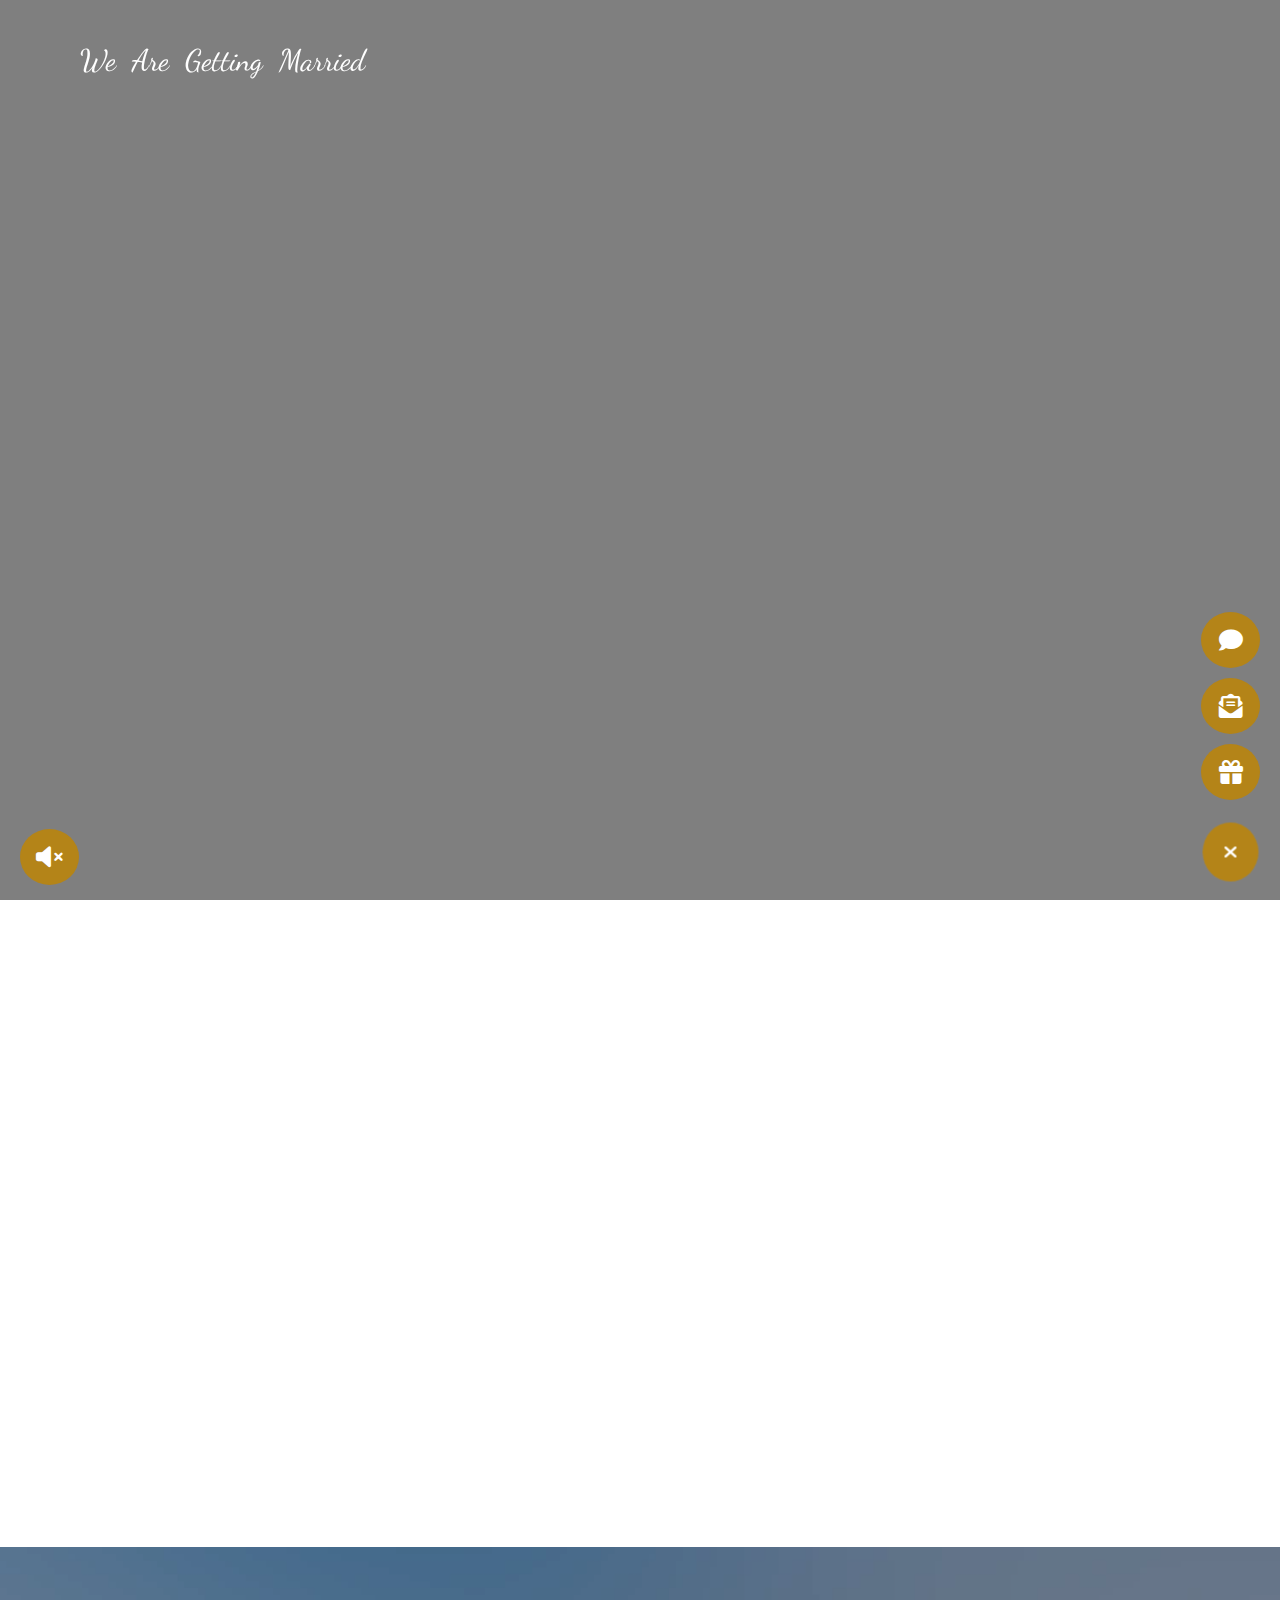
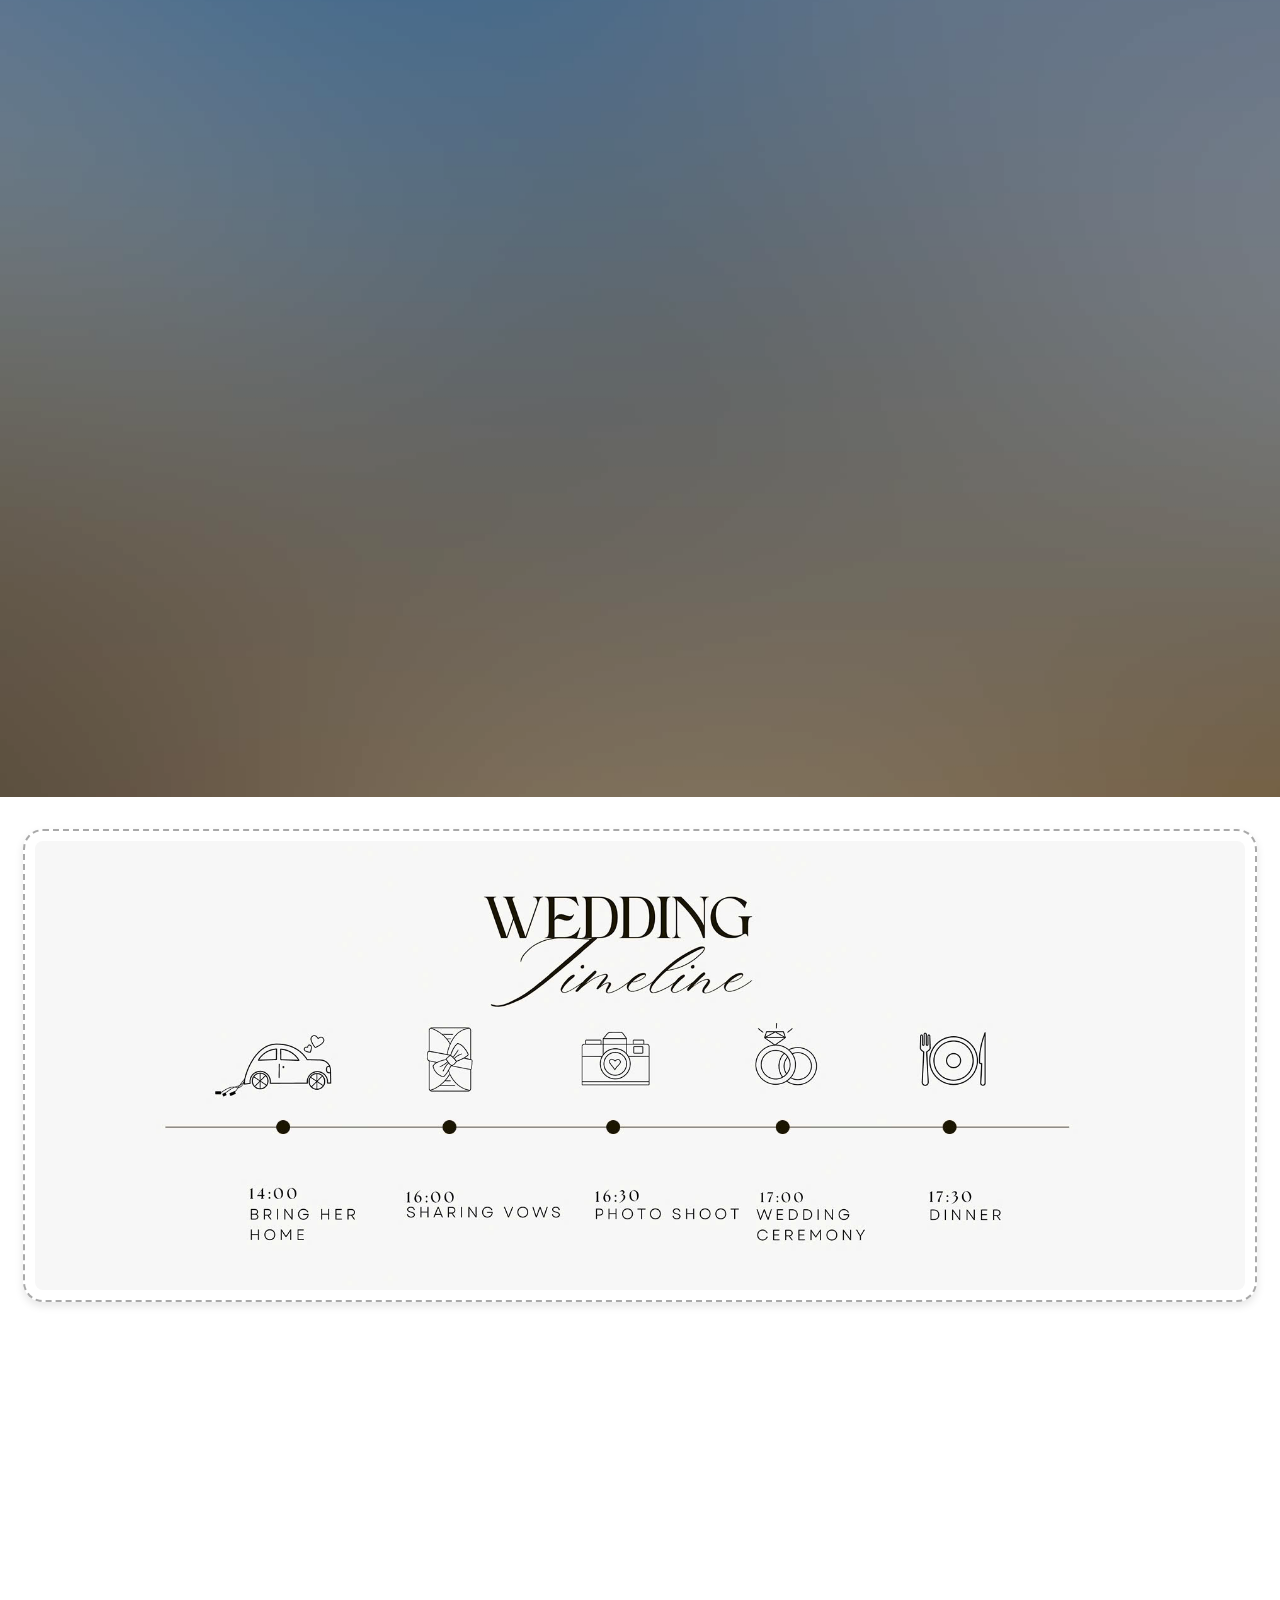
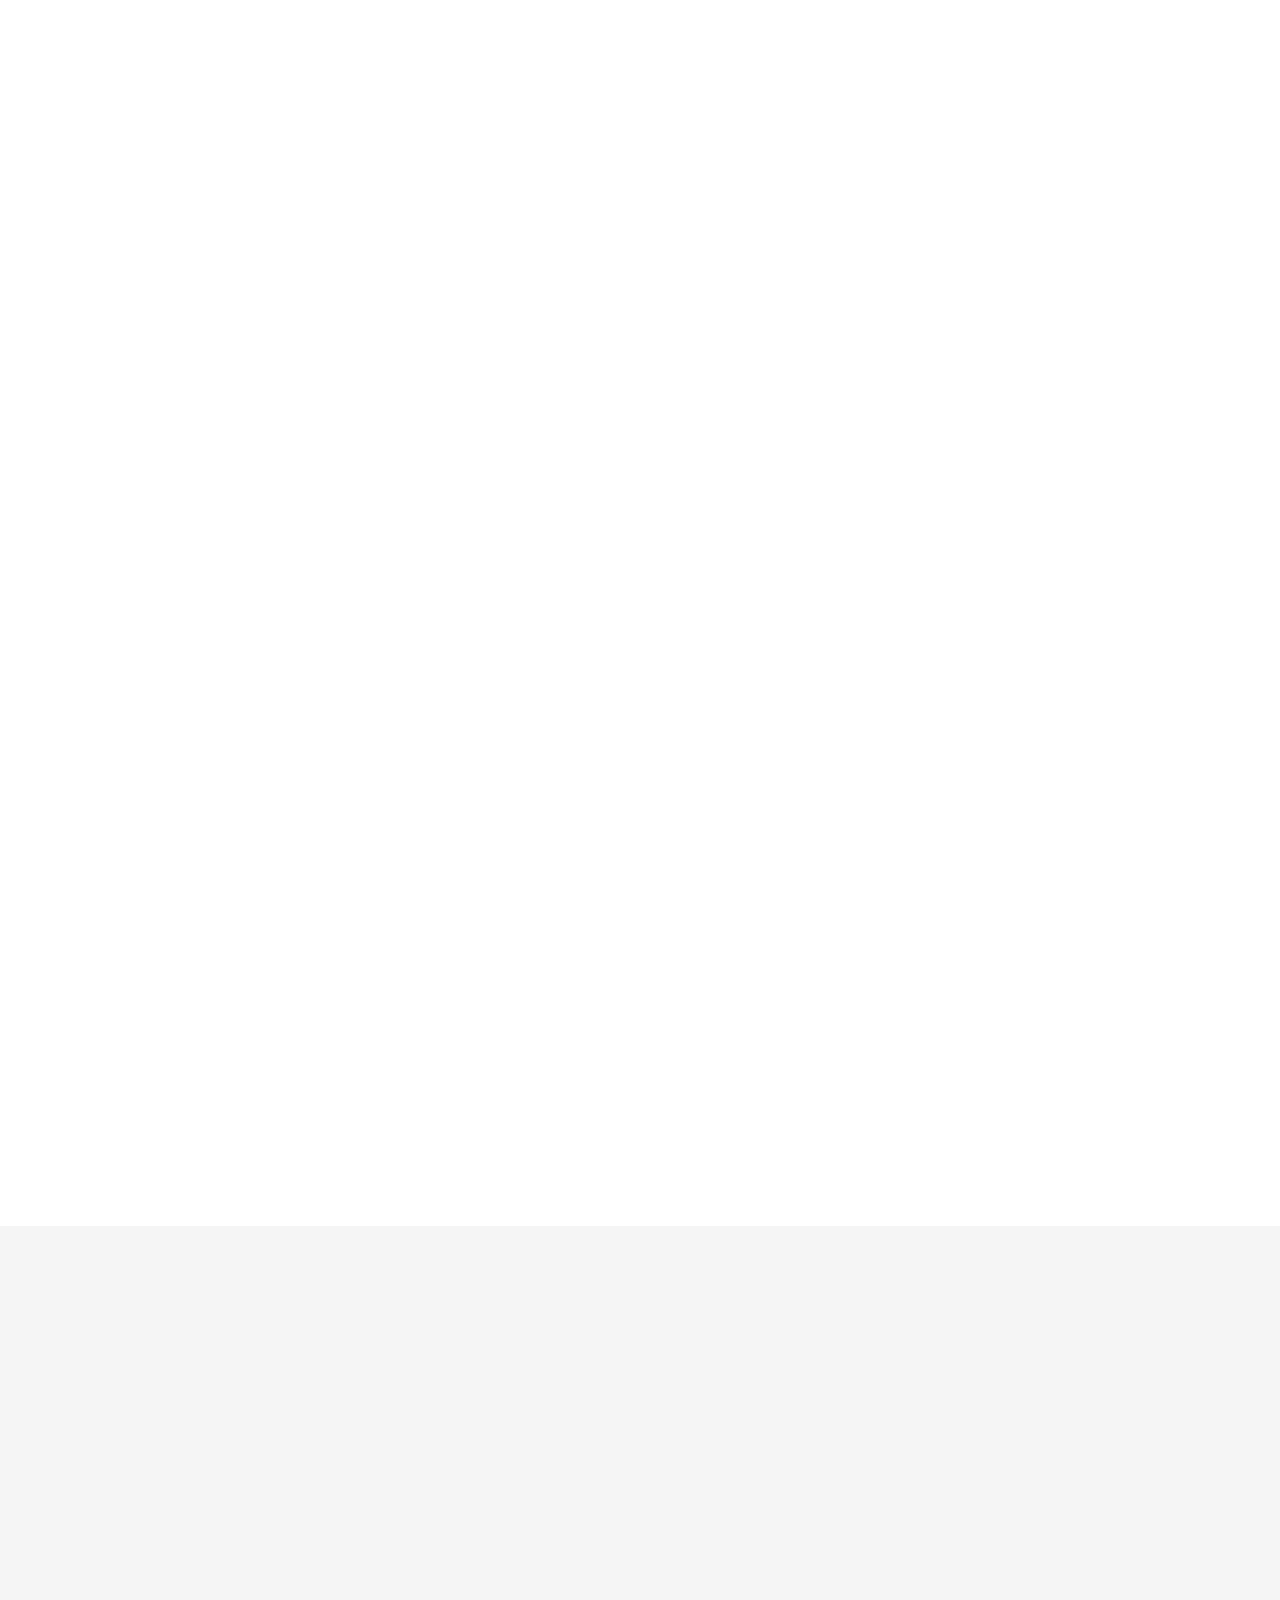
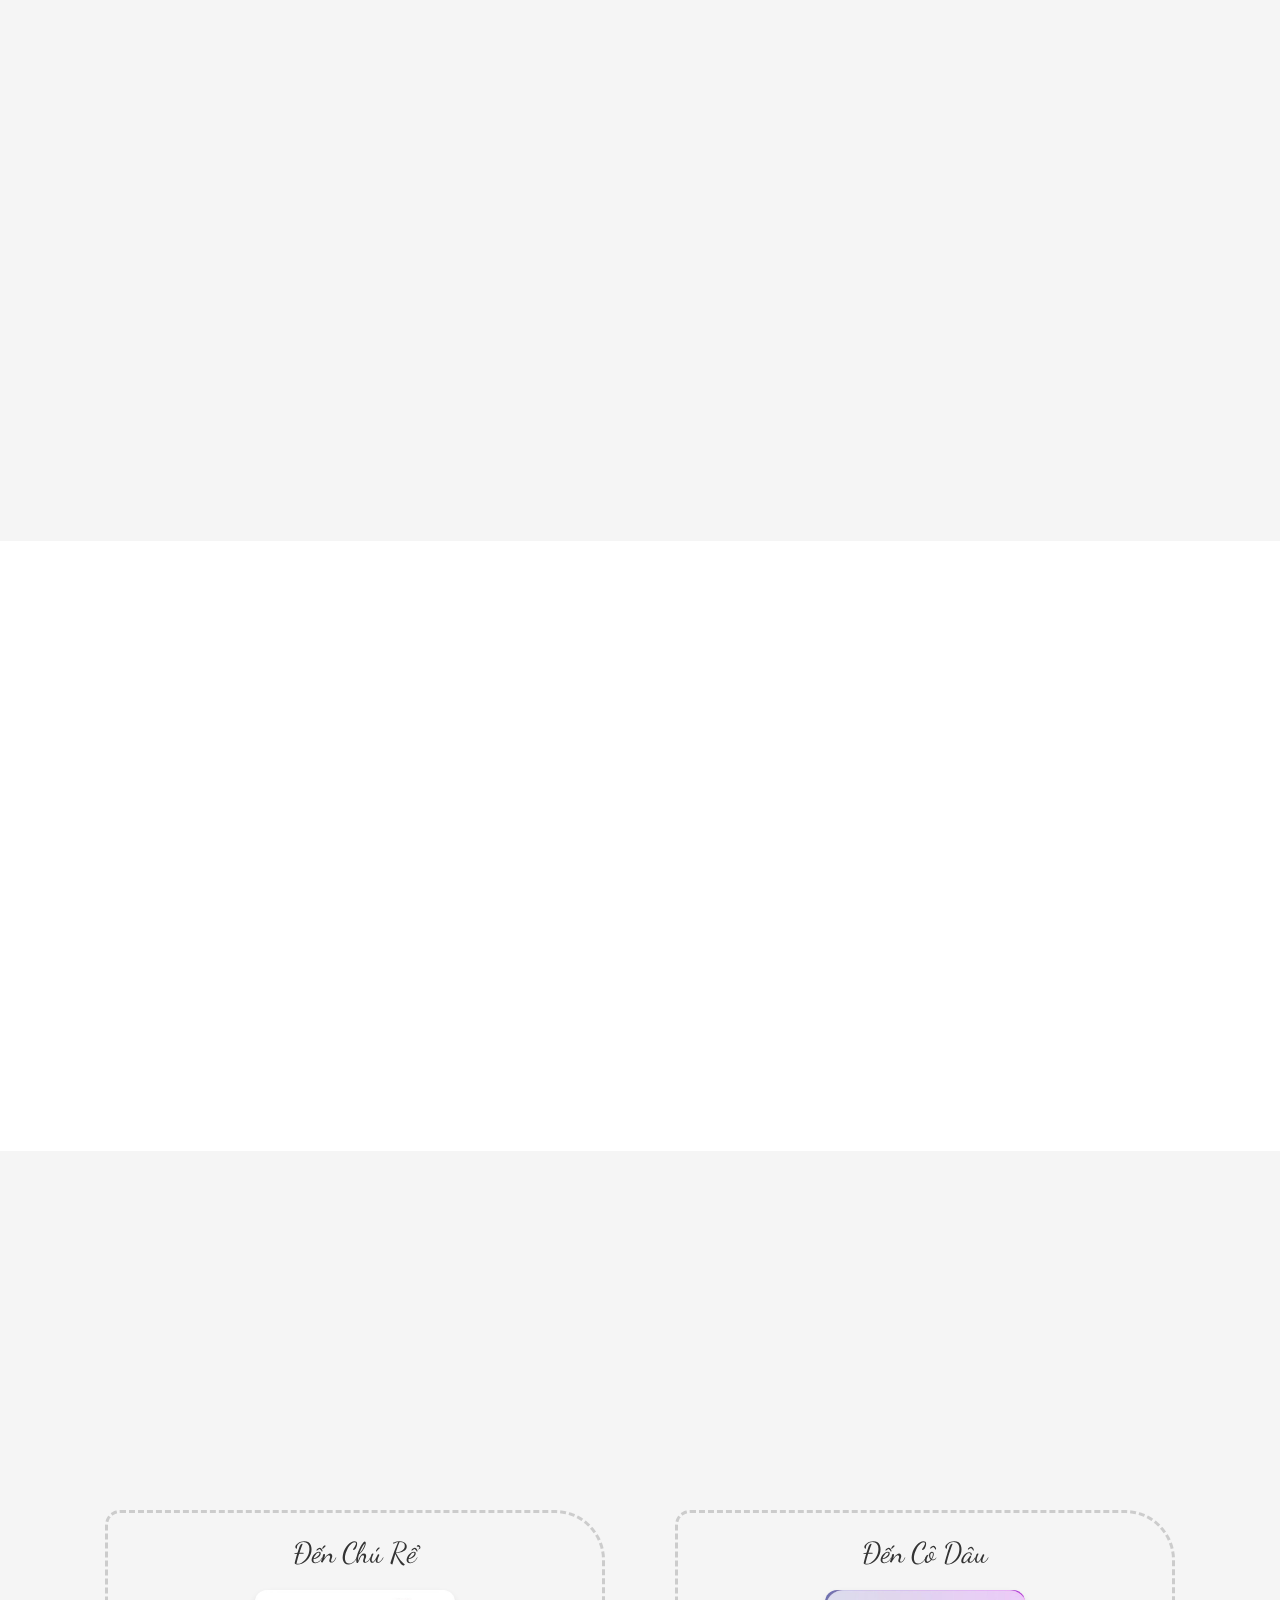
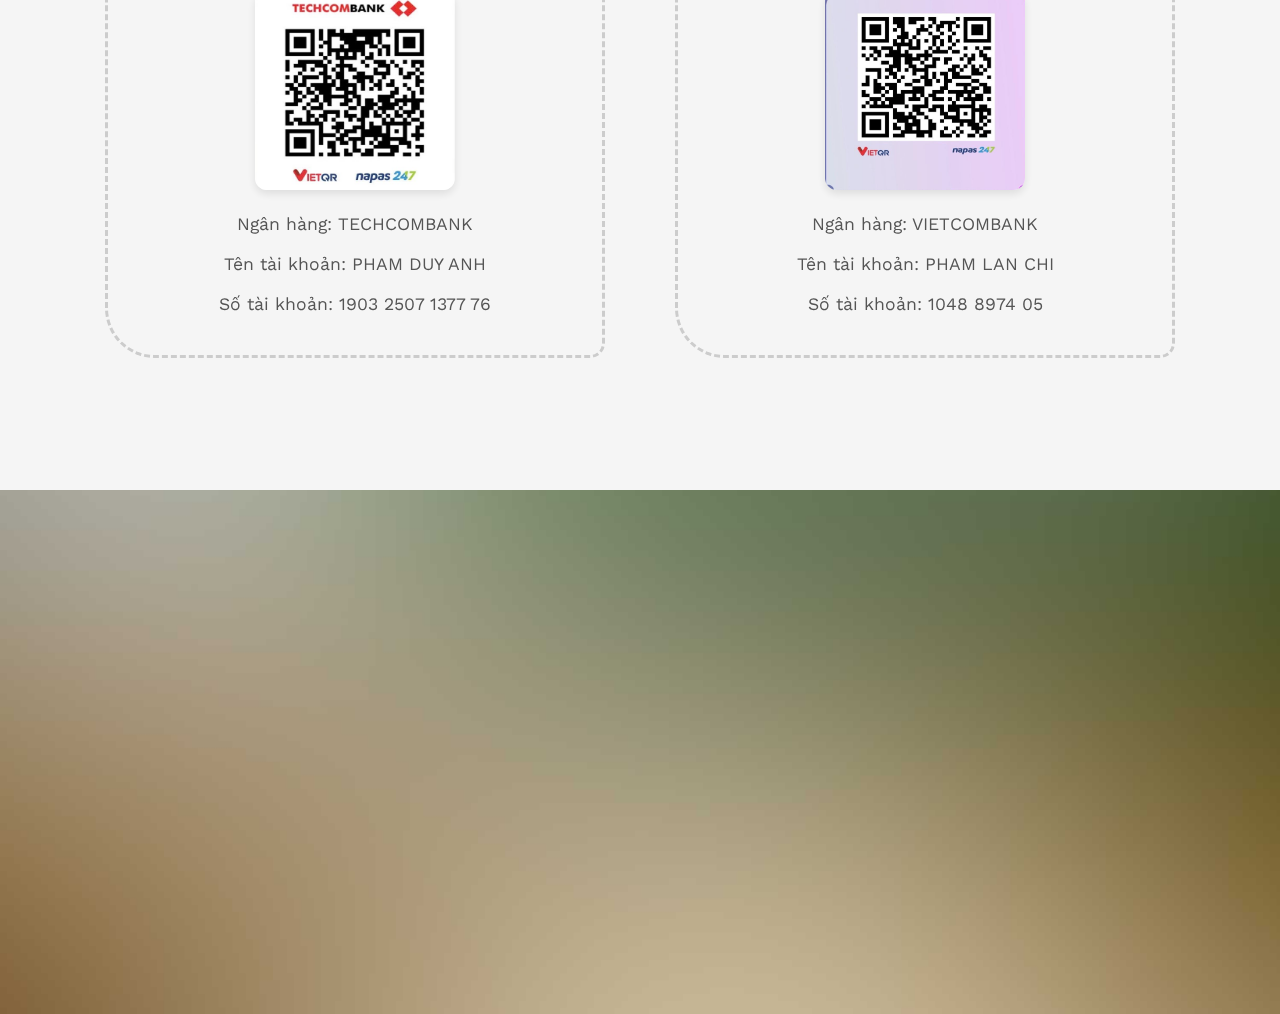
==== commit 844a7e1b: "abc" ====
--- a/index.html
+++ b/index.html
@@ -184,14 +184,16 @@
 			<div class="overlay"></div>
 			<div class="container">
 				<div class="row">
-					<div class="col-md-8 col-md-offset-2 text-center">
+					<div class="col-md-12 col-md-offset-0 text-center">
 						<div class="display-t">
 							<div class="display-tc animate-box" data-animate-effect="fadeIn">
 								<br>
-								<h1>Duy Anh</h1>
-								<h1>Lan Chi</h1>
+								<br>
+								<!-- <h1>Duy Anh</h1> -->
+								<h1>Duy Anh &nbsp;<strong>&</strong>&nbsp; Lan Chi</h1>
 								<!-- <h2>We Are Getting Married</h2> -->
 								<div></div>
+								<br>
 								<br>
 								<br>
 								<br>
@@ -220,8 +222,7 @@
 						</div>
 						<div class="desc-groom">
 							<h3>Duy Anh</h3>
-							<p>Far far away, behind the word mountains, far from the countries Vokalia and Consonantia,
-								there live the blind texts. Separated they live in Bookmarksgrove</p>
+							<p class="dob">25 / 12 / 1997</p>
 						</div>
 					</div>
 					<p class="heart text-center"><i class="icon-heart2"></i></p>
@@ -231,8 +232,7 @@
 						</div>
 						<div class="desc-bride">
 							<h3>Lan Chi</h3>
-							<p>Far far away, behind the word mountains, far from the countries Vokalia and Consonantia,
-								there live the blind texts. Separated they live in Bookmarksgrove</p>
+							<p class="dob">20 / 09 / 1998</p>
 						</div>
 					</div>
 				</div>
@@ -257,7 +257,7 @@
 										<h3>Lễ ăn hỏi</h3>
 										<div class="event-col">
 											<i class="icon-clock"></i>
-											<span>8:00 PM</span>
+											<span>9:00 AM</span>
 										</div>
 										<div class="event-col">
 											<i class="icon-calendar"></i>
@@ -750,7 +750,7 @@
 				<div class="col-md-8 col-md-offset-2 text-center fh5co-heading">
 					<h2>Tham Gia Cùng Chúng Tôi</h2>
 					<p>Chúng tôi rất mong được chào đón bạn trong ngày đặc biệt này. Xin vui lòng xác nhận việc tham
-						dự lễ vow của bạn bằng cách điền vào mẫu dưới đây</p>
+						dự lễ cưới của chúng tôi bằng cách điền vào mẫu dưới đây</p>
 				</div>
 			</div>
 			<div class="row animate-box">
@@ -1403,6 +1403,21 @@
 			});
 		});
 	</script>
+	<script>
+		function addBrForMobile() {
+			if (window.innerWidth >= 1024) {
+				const container = document.querySelector('.display-tc.animate-box');
+				if (container && !container.classList.contains('br-added')) {
+					container.insertAdjacentHTML('afterbegin', '<br><br>');
+					container.classList.add('br-added'); // Đảm bảo không thêm thẻ <br> nhiều lần
+				}
+			}
+		}
+
+		// Gọi hàm khi tải trang và khi thay đổi kích thước màn hình
+		window.addEventListener('load', addBrForMobile);
+		window.addEventListener('resize', addBrForMobile);
+	</script>
 </body>
 
 </html>--- a/css/style.css
+++ b/css/style.css
@@ -1091,7 +1091,7 @@
 .couple-half h3 {
   font-family: "Sacramento", Arial, serif;
   color: #b48418;
-  font-size: 30px;
+  font-size: 40px;
 }
 .couple-half .groom,
 .couple-half .bride {
@@ -2323,3 +2323,8 @@
       height: 70px;
   }
 }
+
+.dob{
+  font-size: 22px;
+    font-family: 'Dancing Script';
+}
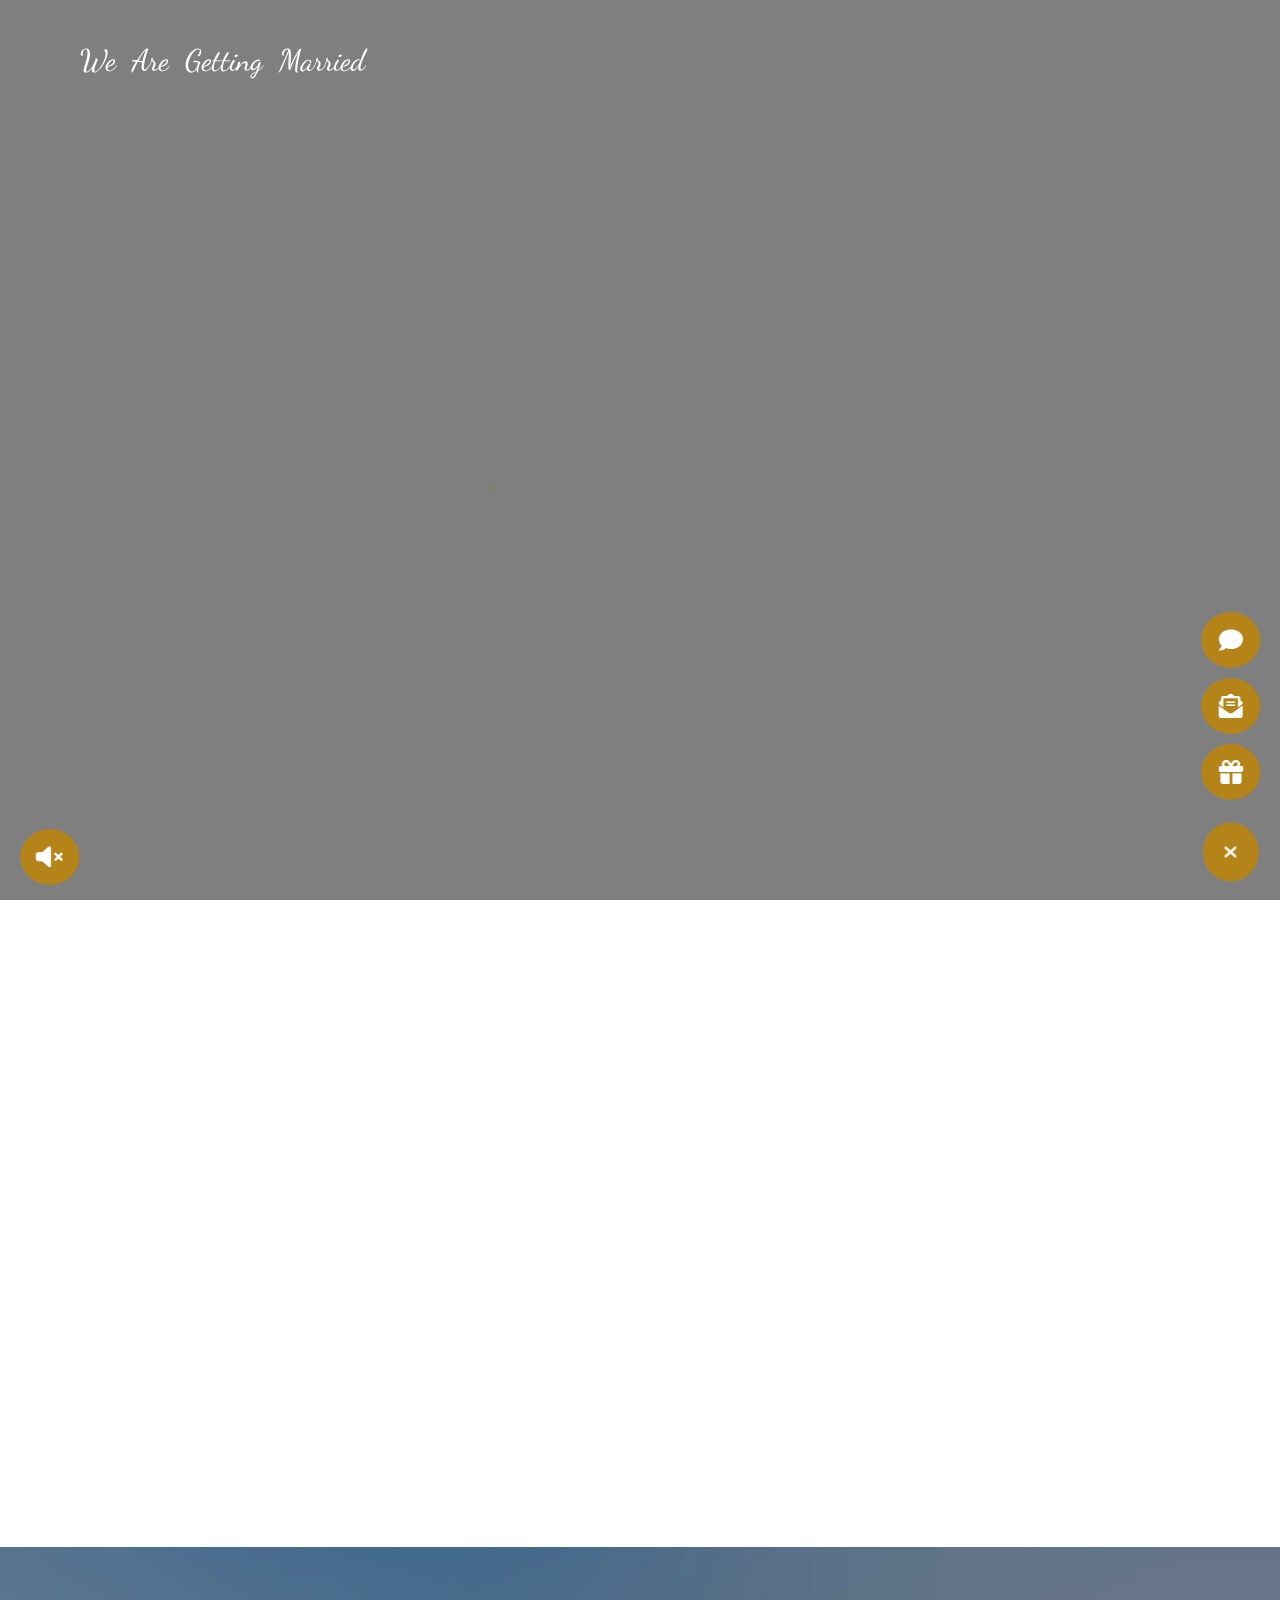
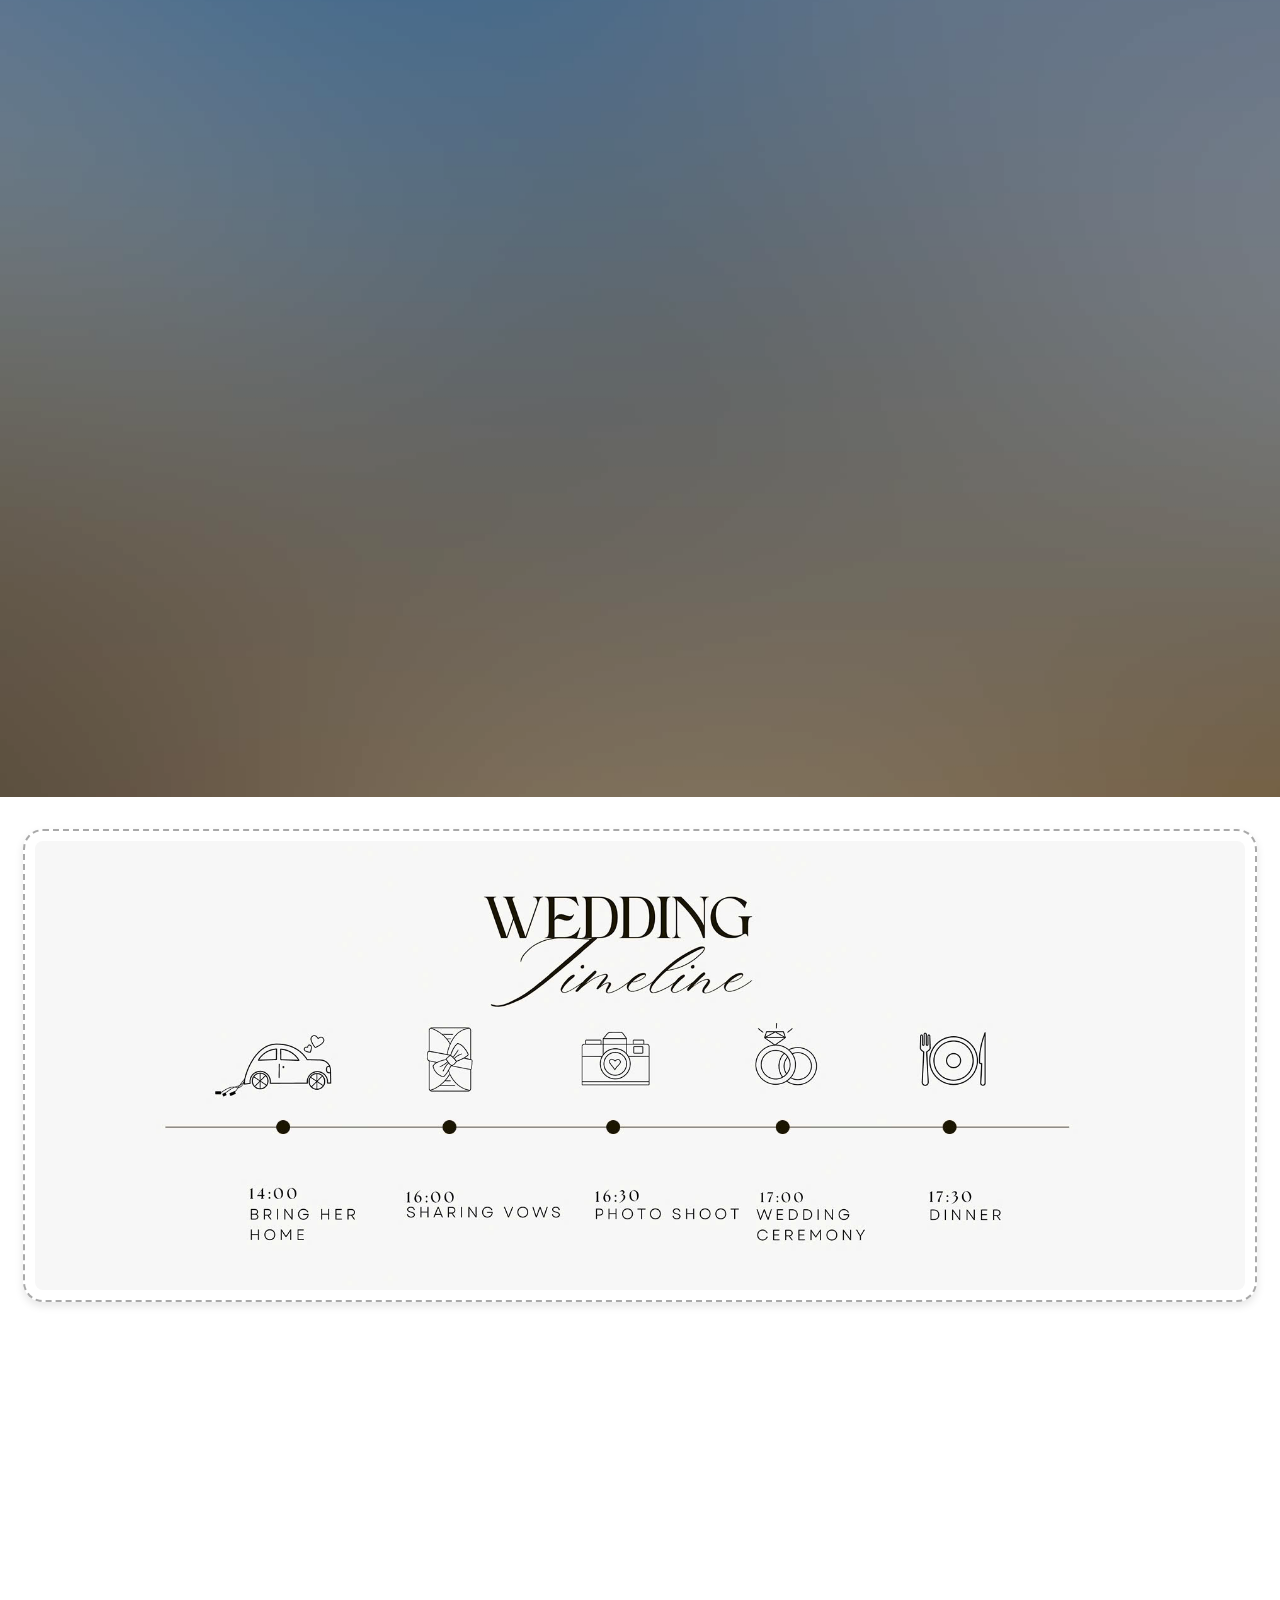
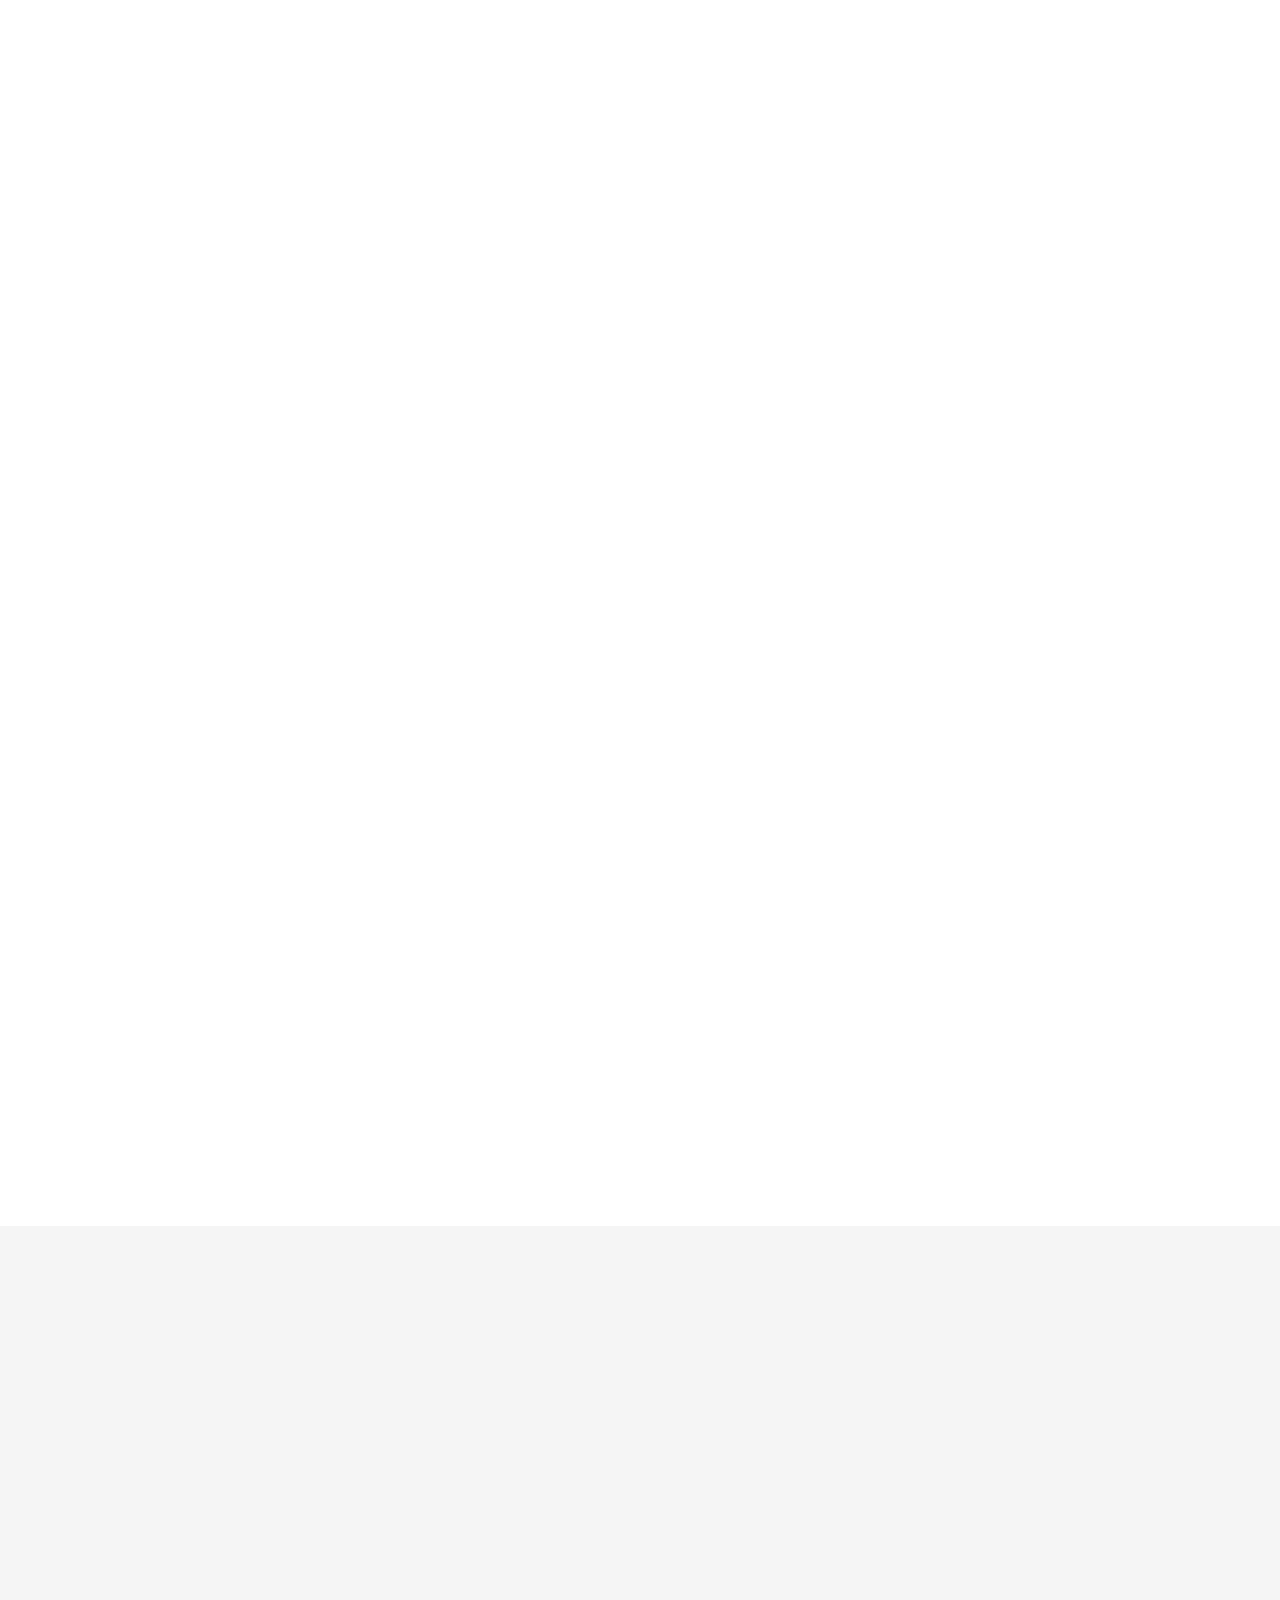
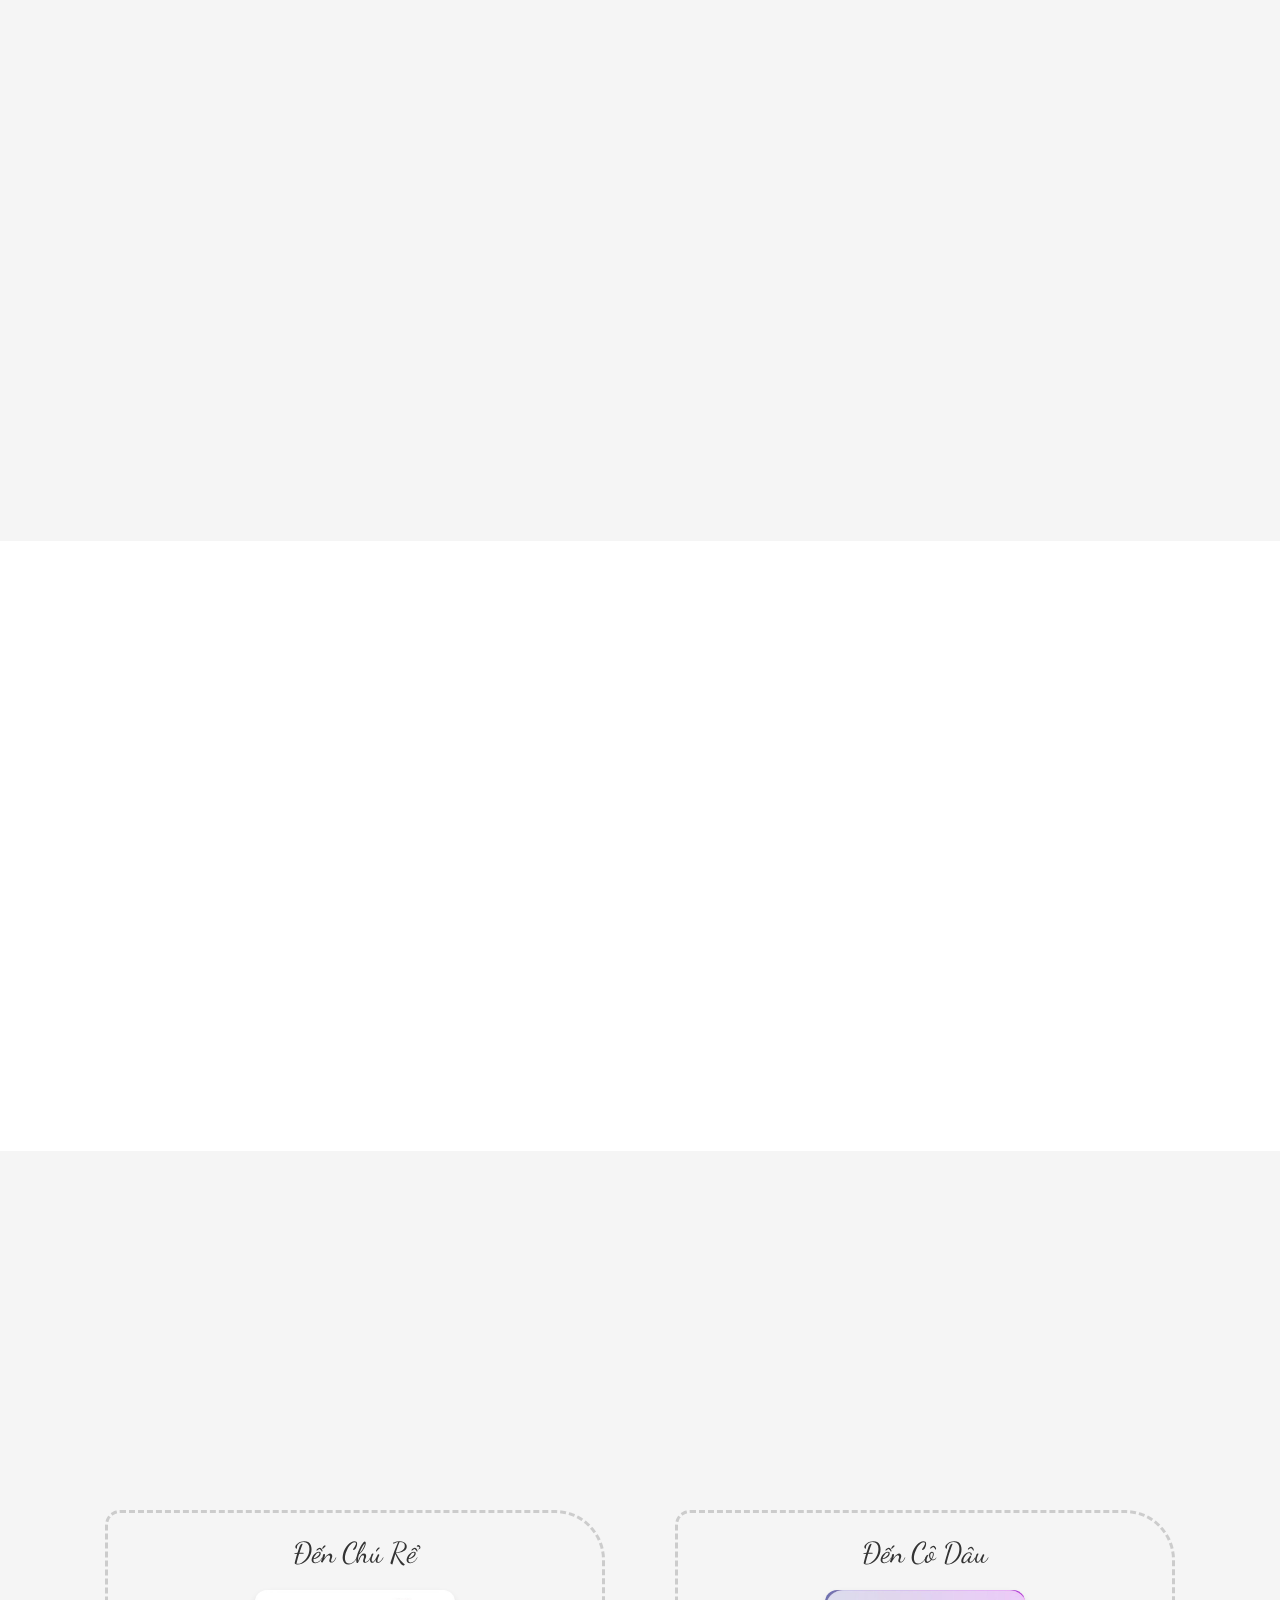
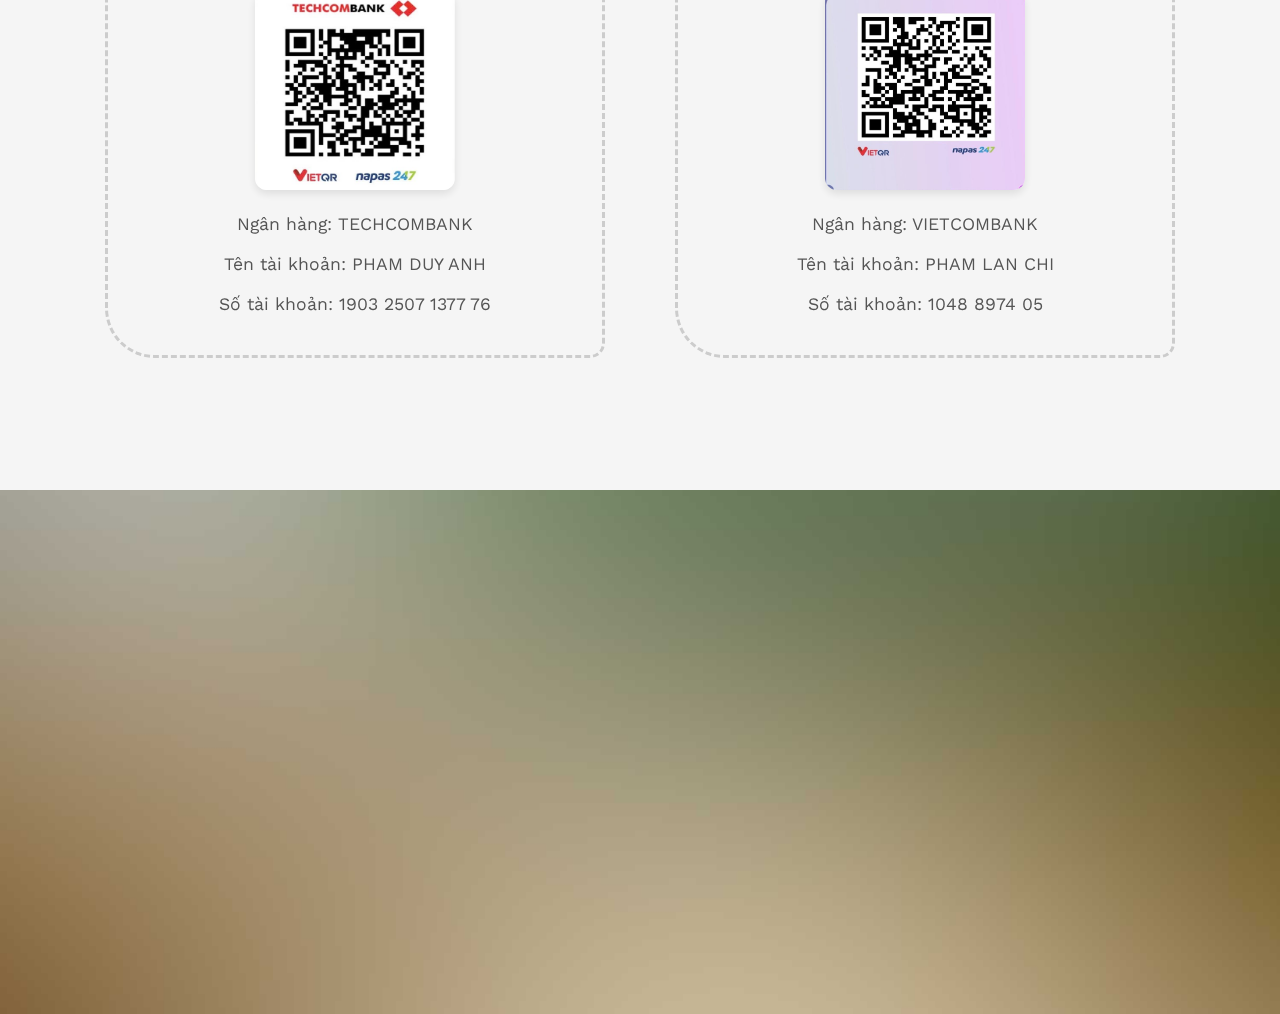
==== commit 0cc551e0: "abc" ====
--- a/index.html
+++ b/index.html
@@ -187,18 +187,21 @@
 					<div class="col-md-12 col-md-offset-0 text-center">
 						<div class="display-t">
 							<div class="display-tc animate-box" data-animate-effect="fadeIn">
-								<br>
-								<br>
-								<!-- <h1>Duy Anh</h1> -->
-								<h1>Duy Anh &nbsp;<strong>&</strong>&nbsp; Lan Chi</h1>
-								<!-- <h2>We Are Getting Married</h2> -->
-								<div></div>
-								<br>
-								<br>
-								<br>
-								<br>
-								<div class="simply-countdown simply-countdown-one"></div>
-								<p><a href="#" class="btn btn-default btn-sm">Save the date</a></p>
+								<div class="desktop-content">
+									<h1>Duy Anh &nbsp;<strong>&</strong>&nbsp; Lan Chi</h1>
+									<div class="simply-countdown simply-countdown-one"></div>
+									<p><a href="#" class="btn btn-default btn-sm">Save the date</a></p>
+								</div>
+								<div class="mobile-content">
+									<br>
+									<h1>Duy Anh</h1>
+									<h1>Lan Chi</h1>
+									<br>
+									<br>
+									<br>
+									<div class="simply-countdown simply-countdown-one"></div>
+									<p><a href="#" class="btn btn-default btn-sm">Save the date</a></p>
+								</div>
 							</div>
 						</div>
 					</div>
@@ -1403,21 +1406,6 @@
 			});
 		});
 	</script>
-	<script>
-		function addBrForMobile() {
-			if (window.innerWidth >= 1024) {
-				const container = document.querySelector('.display-tc.animate-box');
-				if (container && !container.classList.contains('br-added')) {
-					container.insertAdjacentHTML('afterbegin', '<br><br>');
-					container.classList.add('br-added'); // Đảm bảo không thêm thẻ <br> nhiều lần
-				}
-			}
-		}
-
-		// Gọi hàm khi tải trang và khi thay đổi kích thước màn hình
-		window.addEventListener('load', addBrForMobile);
-		window.addEventListener('resize', addBrForMobile);
-	</script>
 </body>
 
 </html>--- a/css/style.css
+++ b/css/style.css
@@ -2328,3 +2328,18 @@
   font-size: 22px;
     font-family: 'Dancing Script';
 }
+
+/* Ẩn phần nội dung mobile trên desktop và ngược lại */
+.mobile-content {
+  display: none;
+}
+
+@media only screen and (max-width: 767px) {
+  /* Khi màn hình nhỏ hơn 768px (mobile), hiển thị nội dung mobile và ẩn desktop */
+  .desktop-content {
+      display: none;
+  }
+  .mobile-content {
+      display: block;
+  }
+}
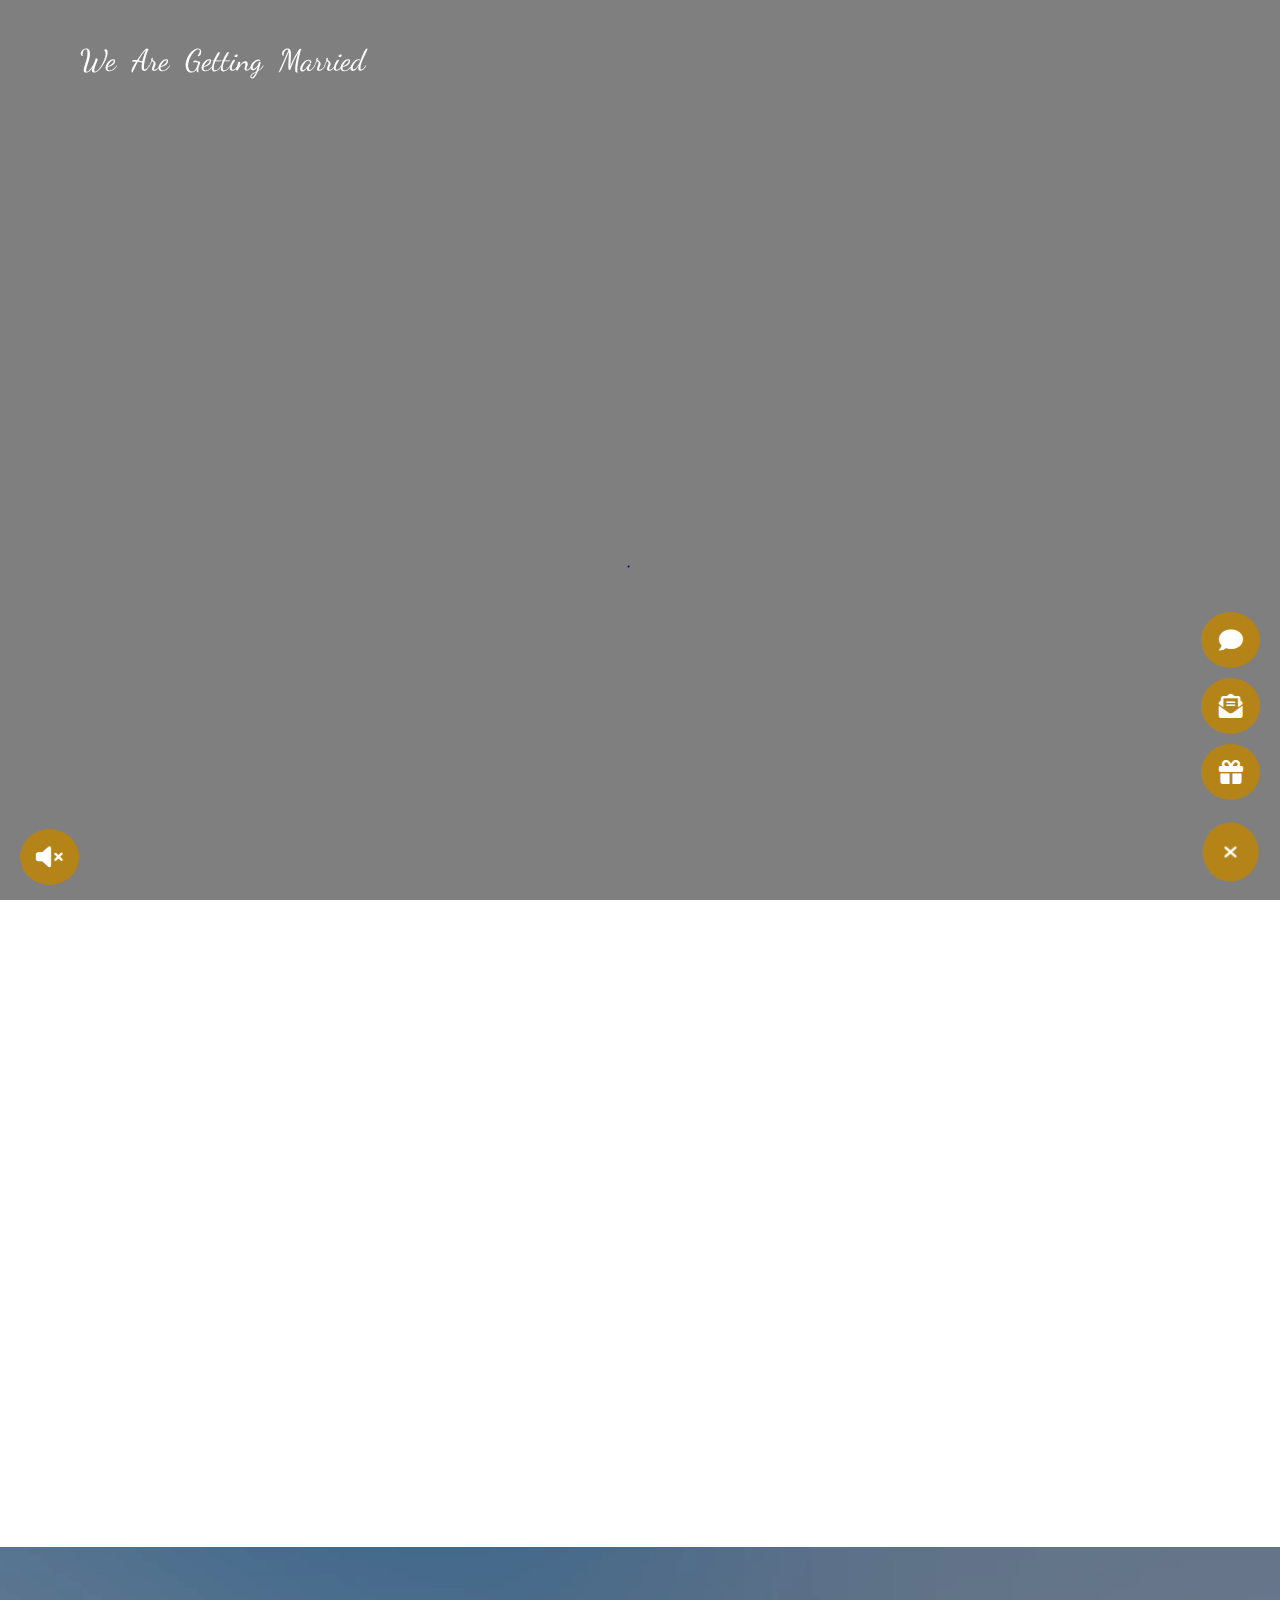
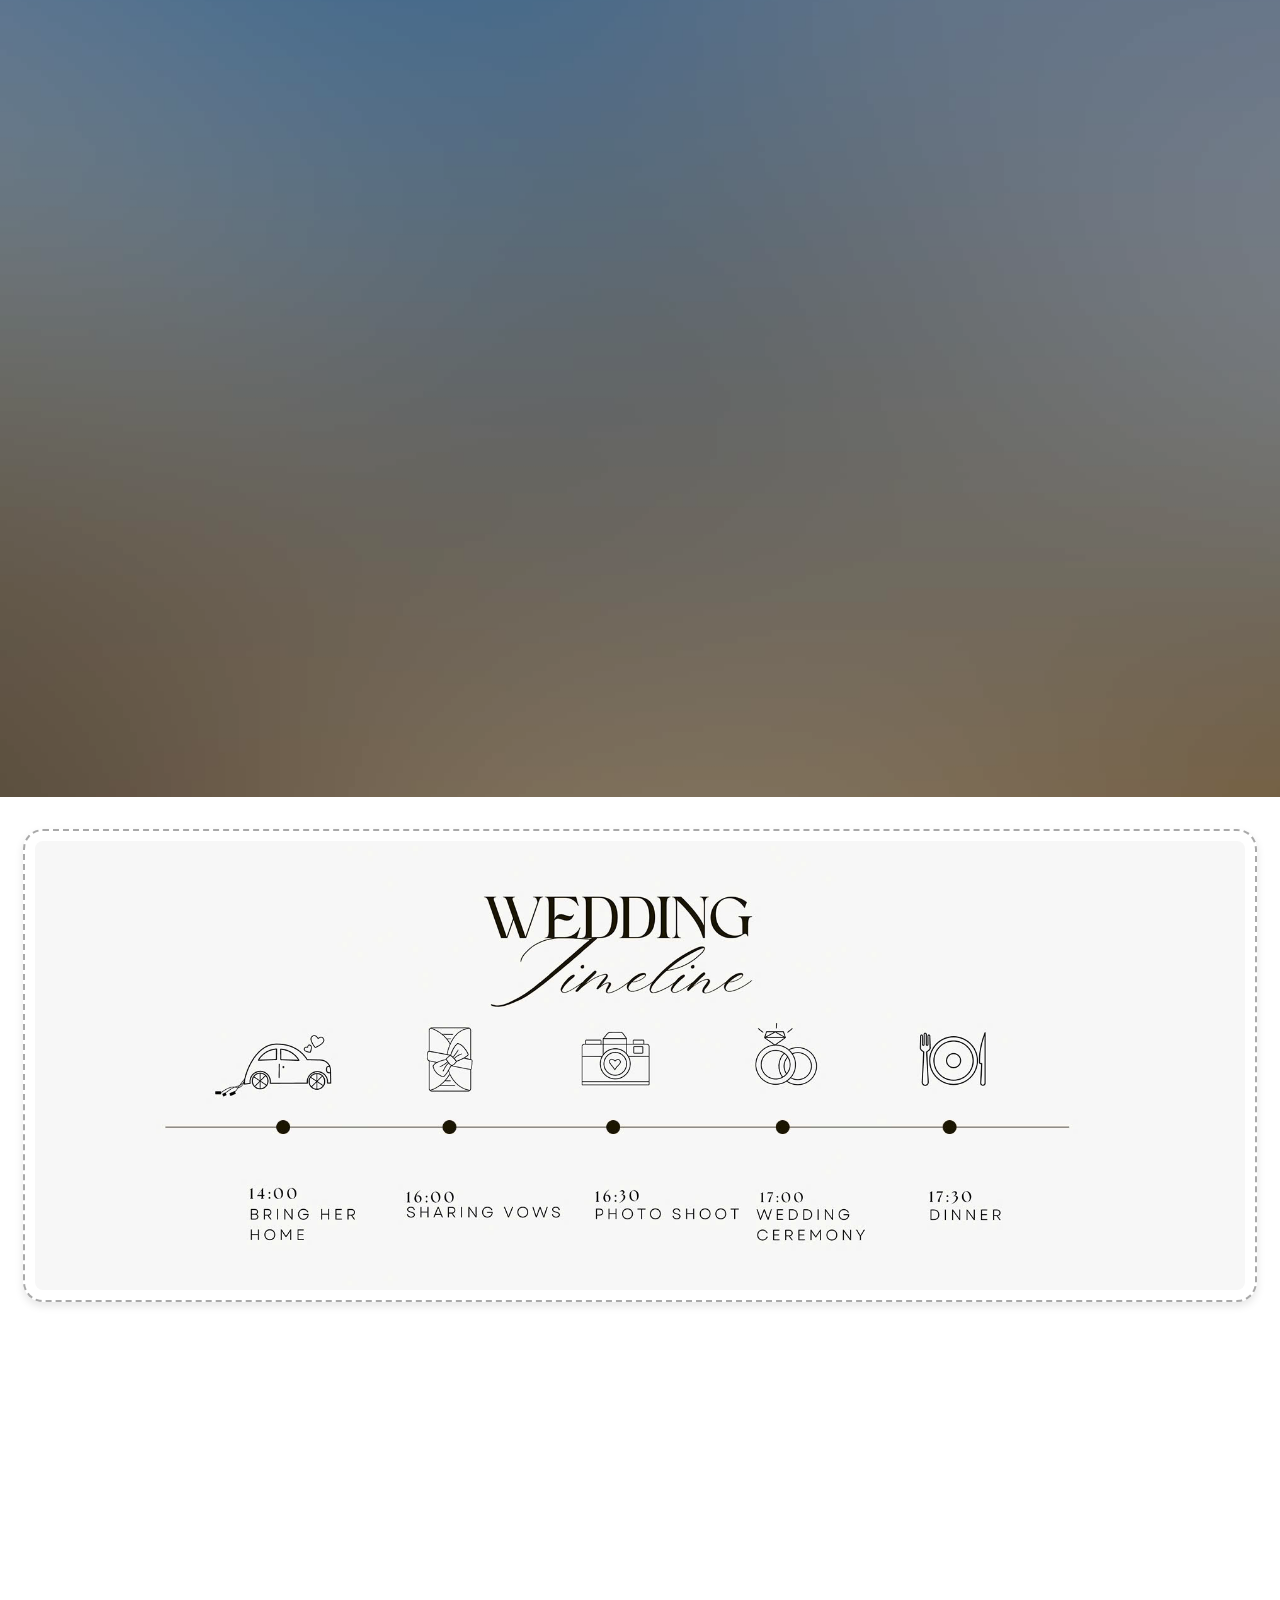
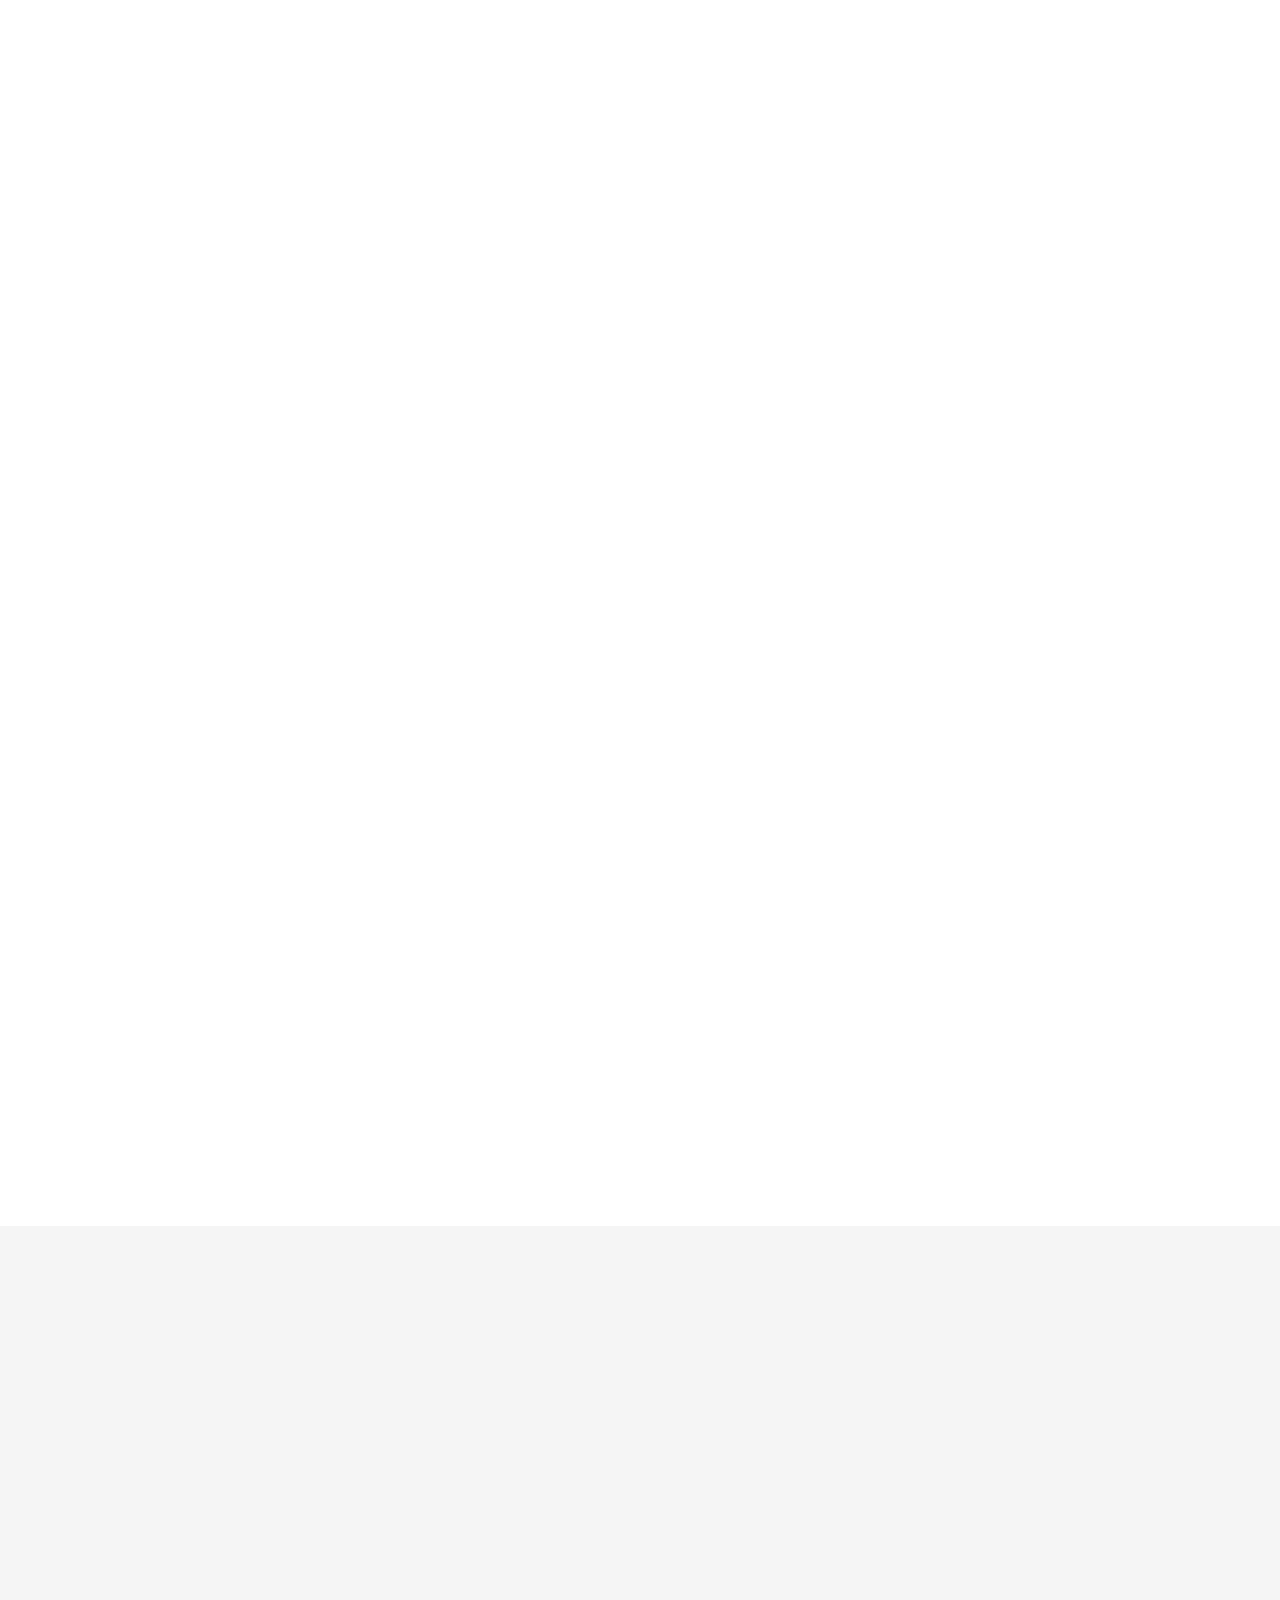
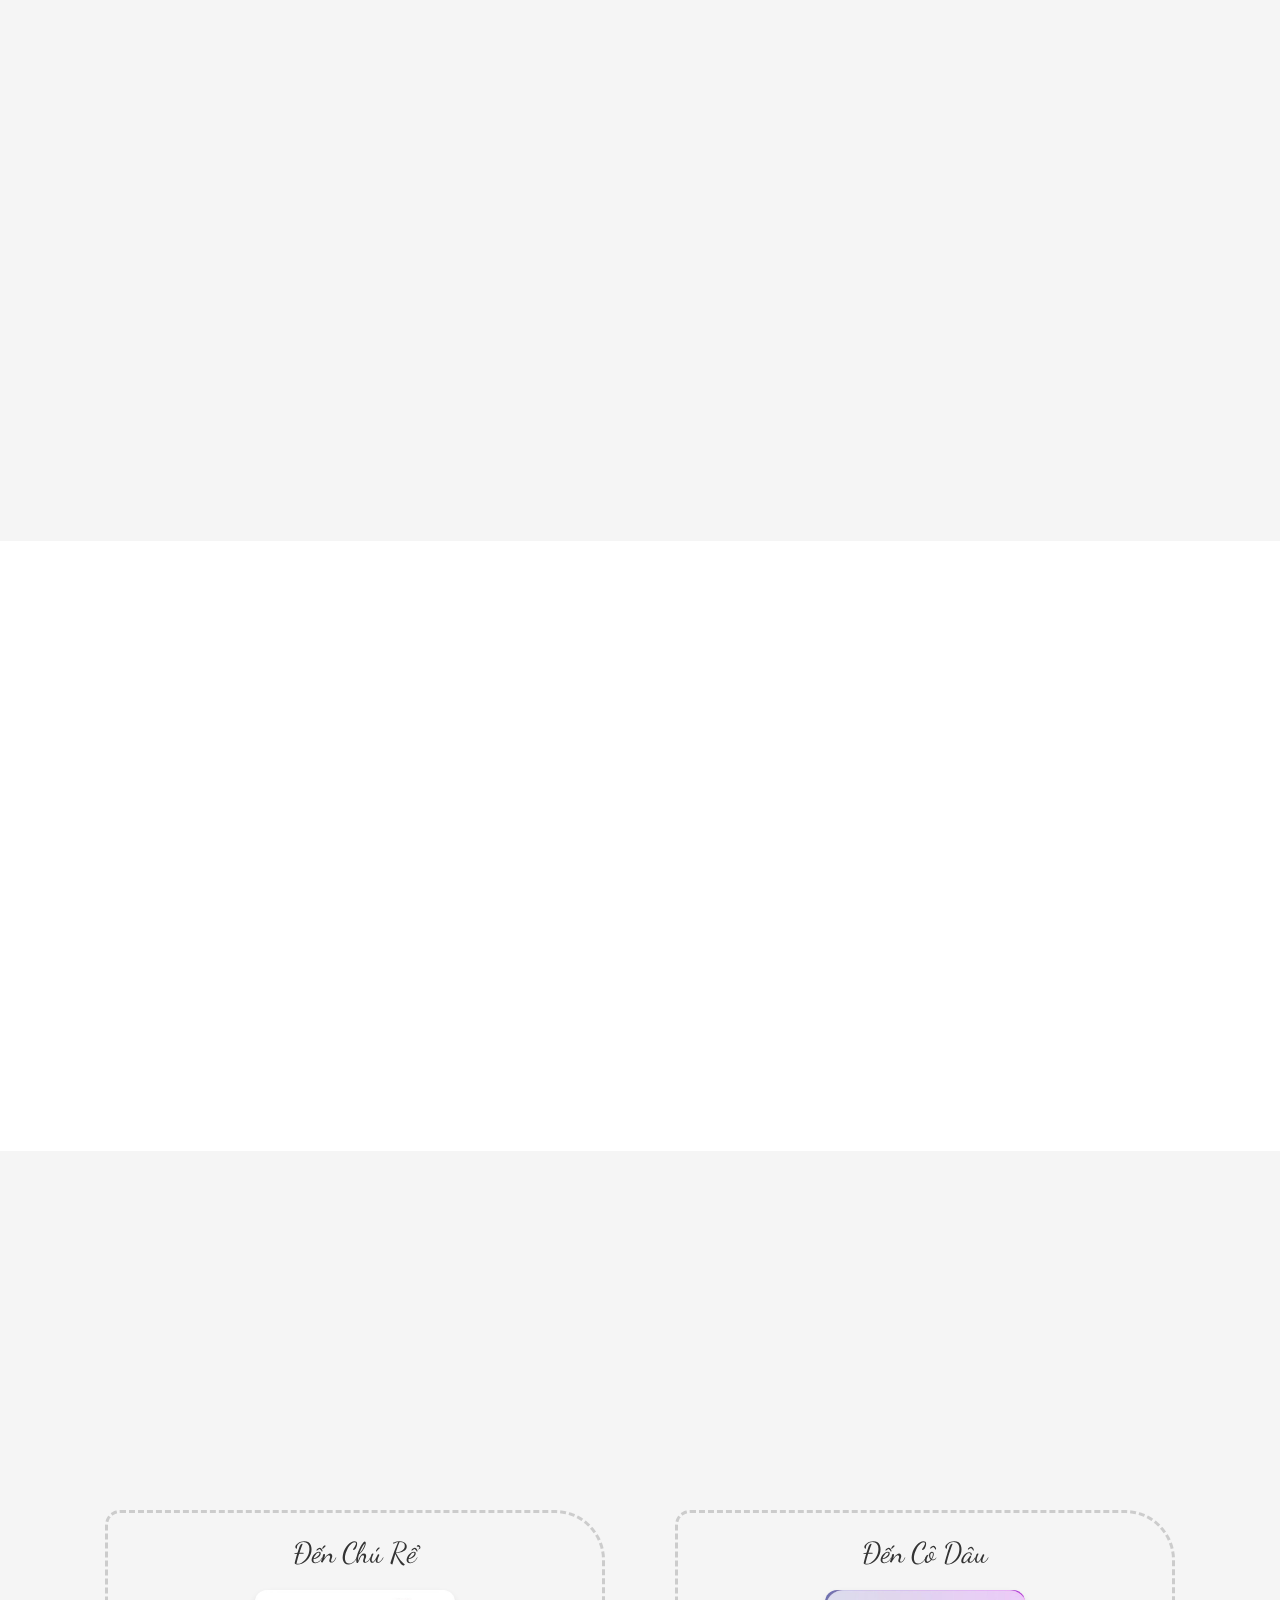
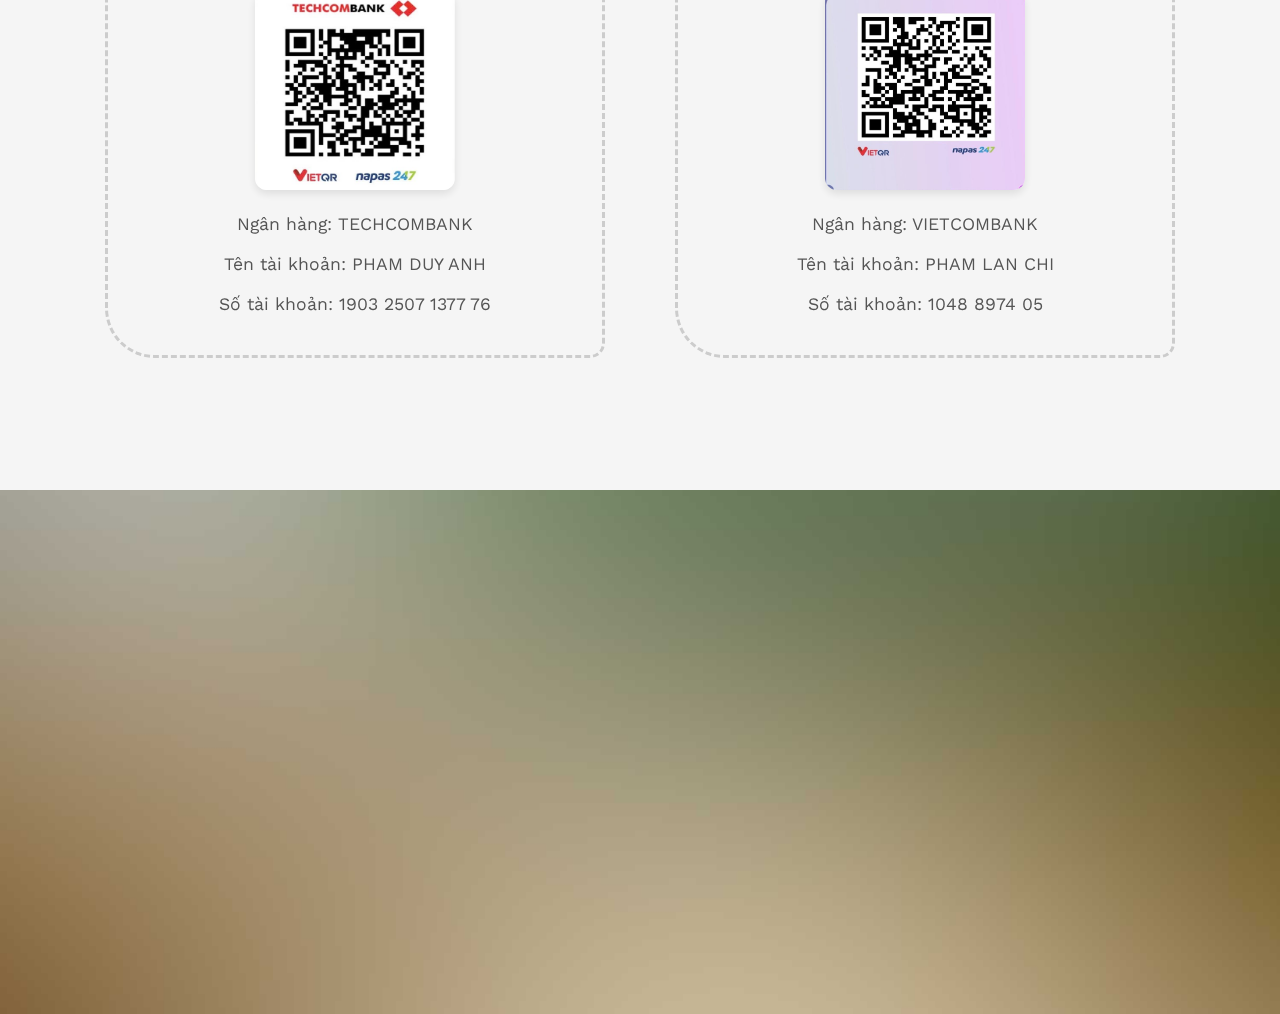
==== commit b9b8f243: "abc" ====
--- a/index.html
+++ b/index.html
@@ -537,15 +537,15 @@
 												alt="Slide 5"></div>
 										<div class="swiper-slide"><img src="images/wedding-img/ld_06429.webp"
 												alt="Slide 6"></div>
-										<div class="swiper-slide"><img src="images/wedding-img/ld_06403.webp"
+										<div class="swiper-slide"><img src="images/wedding-img/AMV_7399.webp"
 												alt="Slide 7"></div>
 										<div class="swiper-slide"><img src="images/wedding-img/AMV_7671.webp"
 												alt="Slide 8"></div>
 										<div class="swiper-slide"><img src="images/wedding-img/ld_06490_1.webp"
 												alt="Slide ">
 										</div>
-										<div class="swiper-slide"><img src="images/wedding-img/AMV_7399.webp"
-												alt="Slide 10"></div>
+										<div class="swiper-slide"><img src="images/wedding-img/ld_06403.webp"
+												alt=" Slide 10"></div>
 									</div>
 									<div class="swiper-button-next">
 										<i class="fa-solid fa-circle-chevron-right"></i>
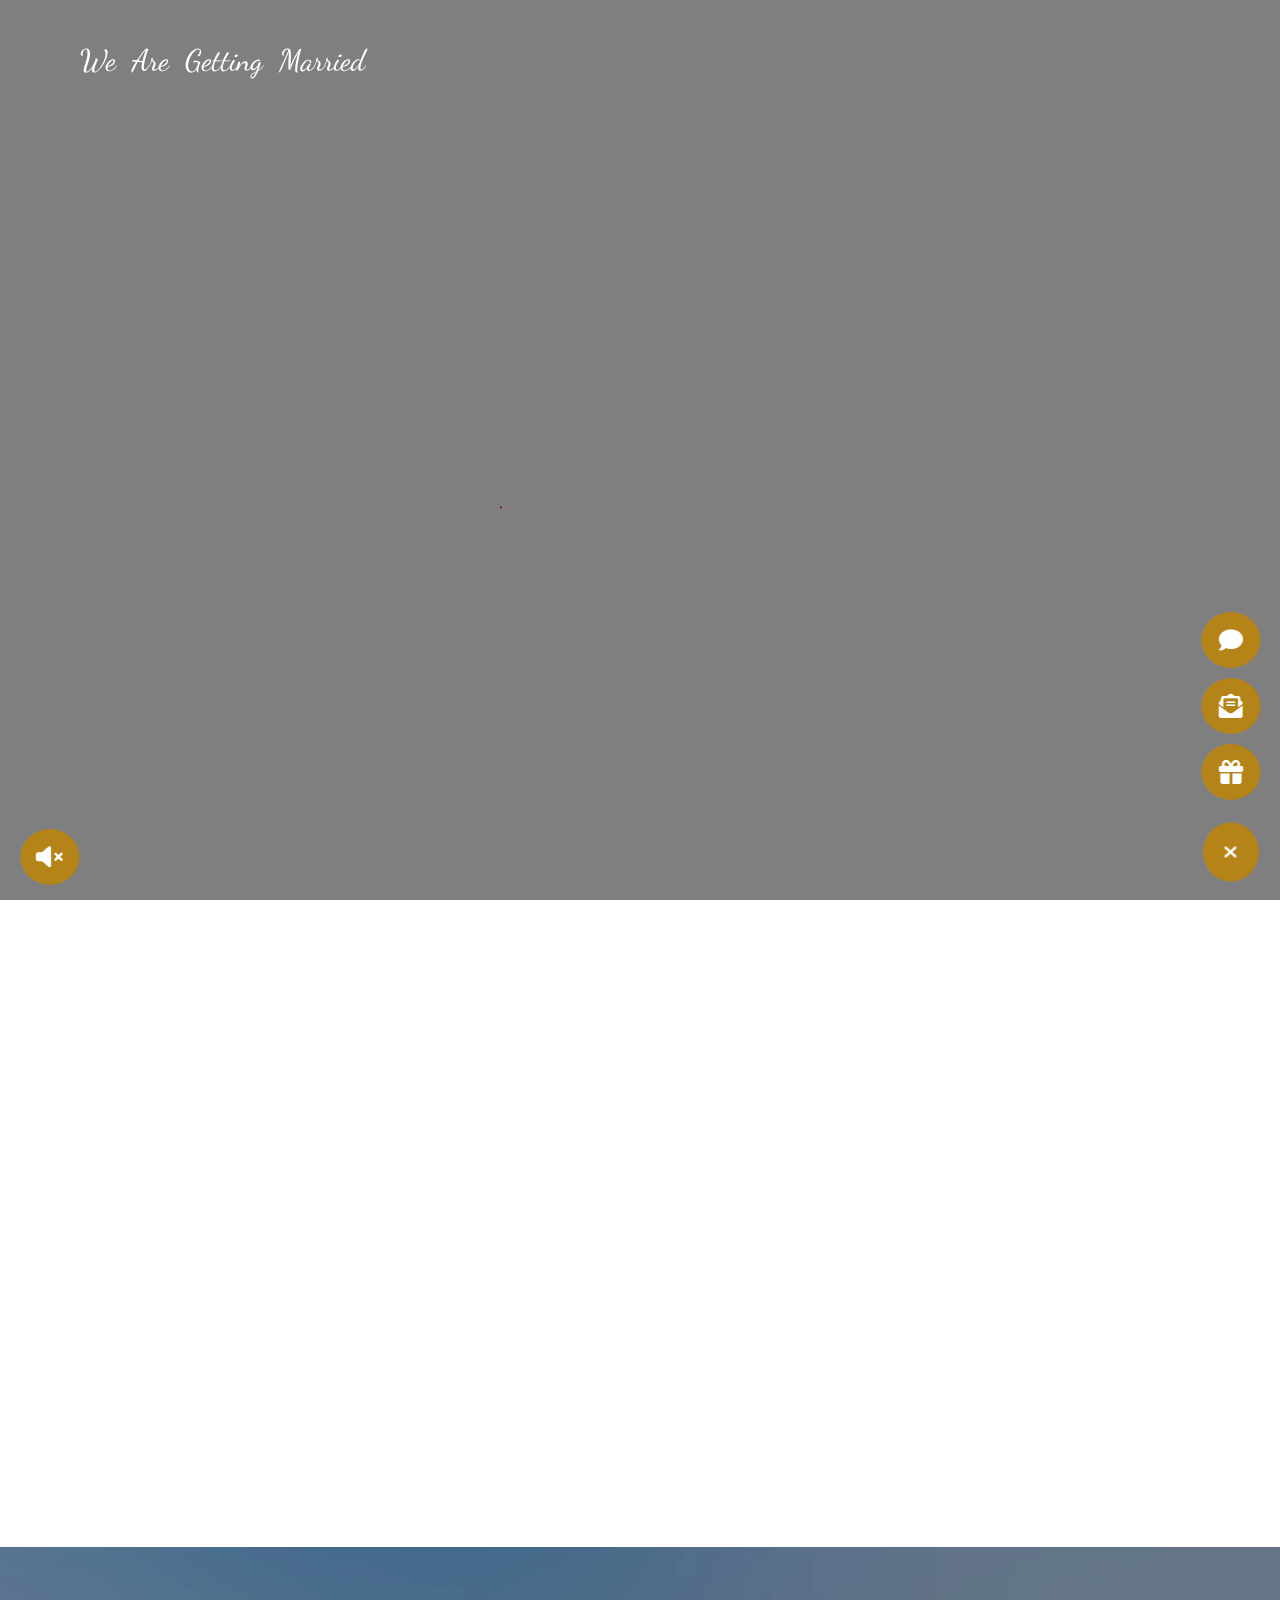
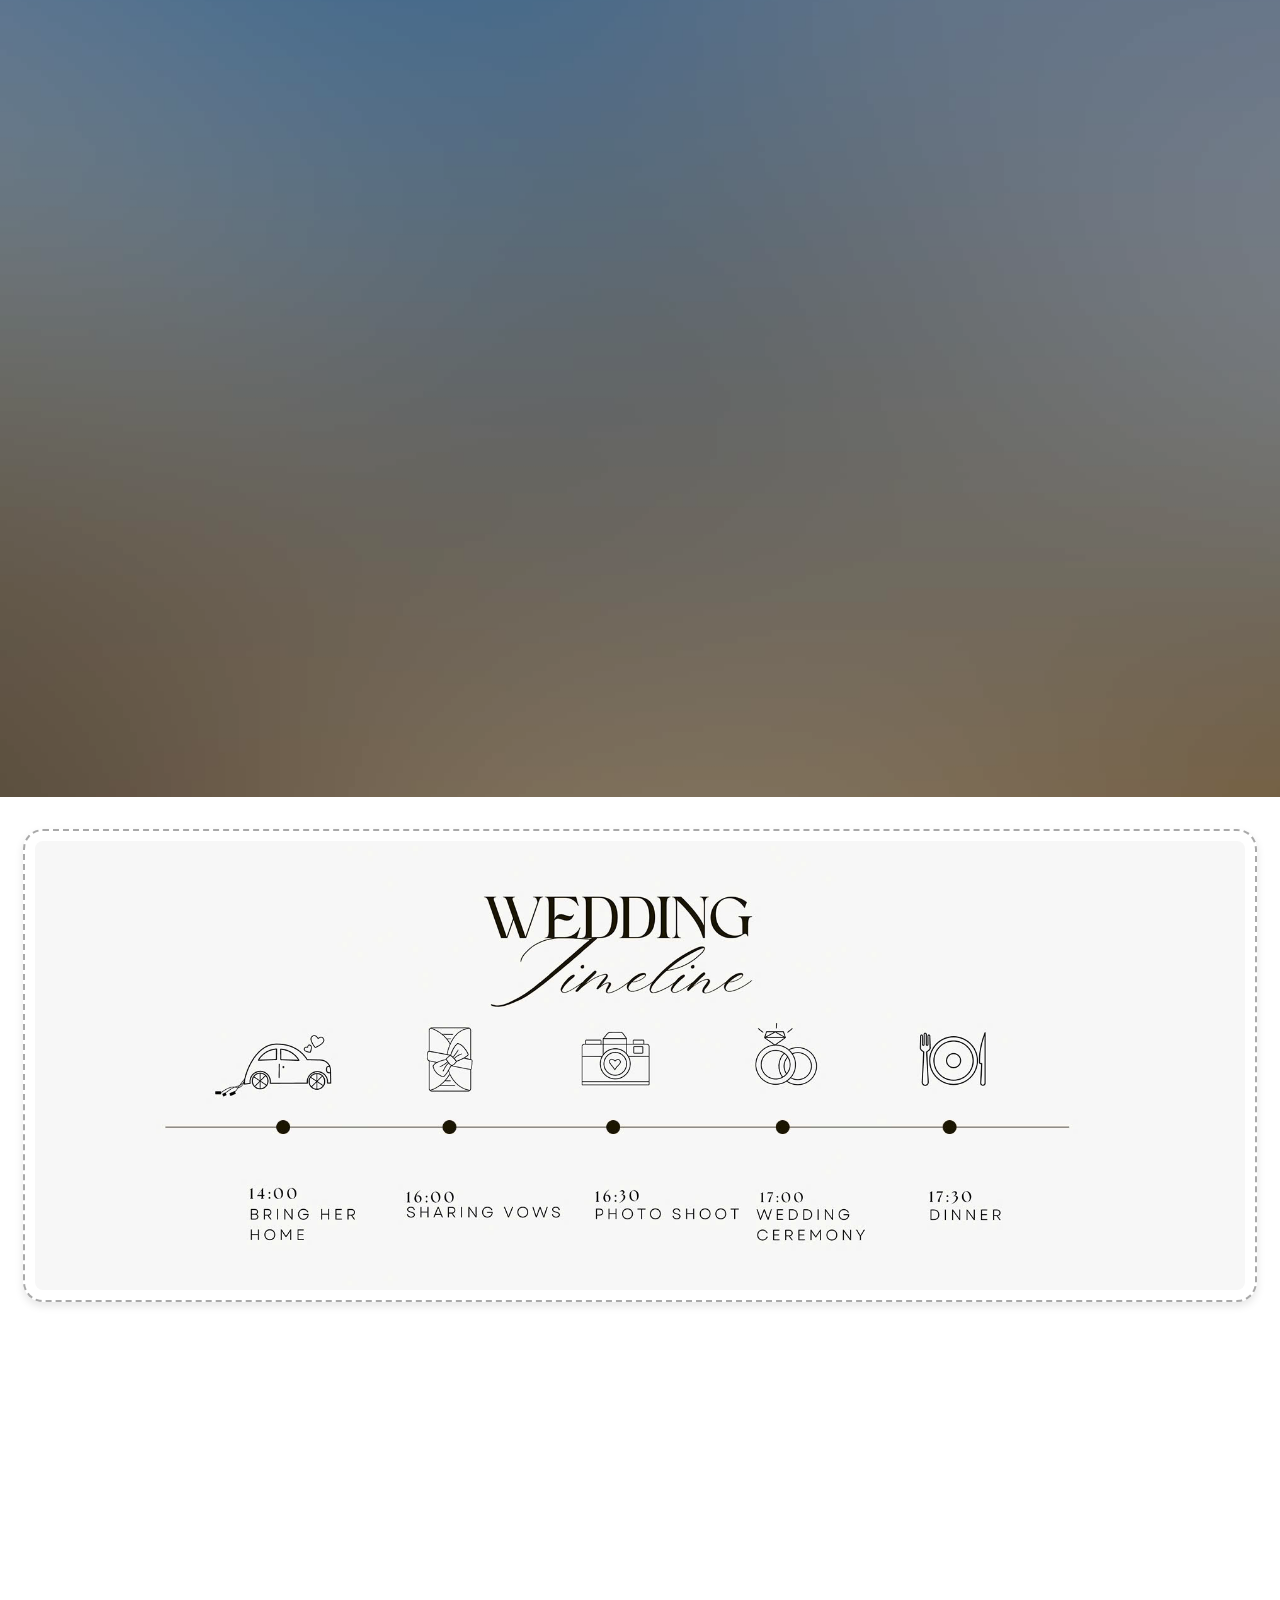
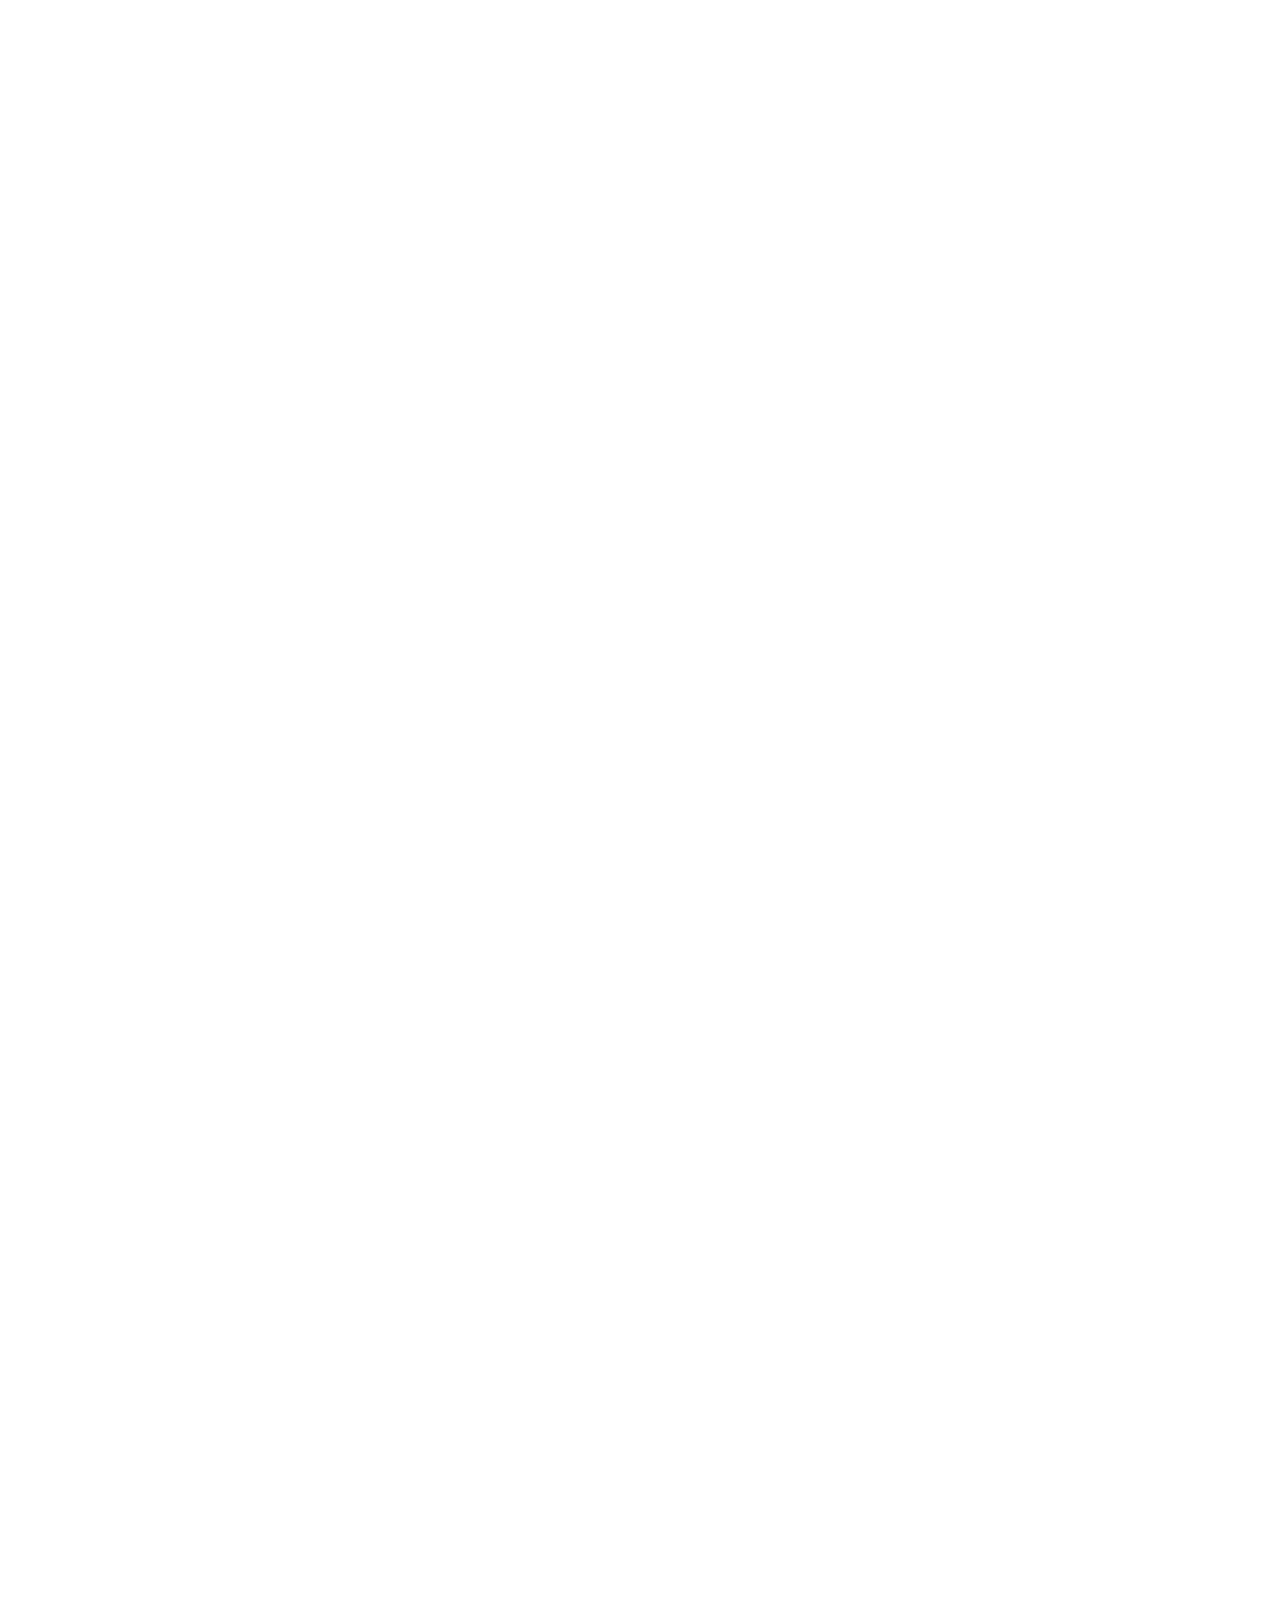
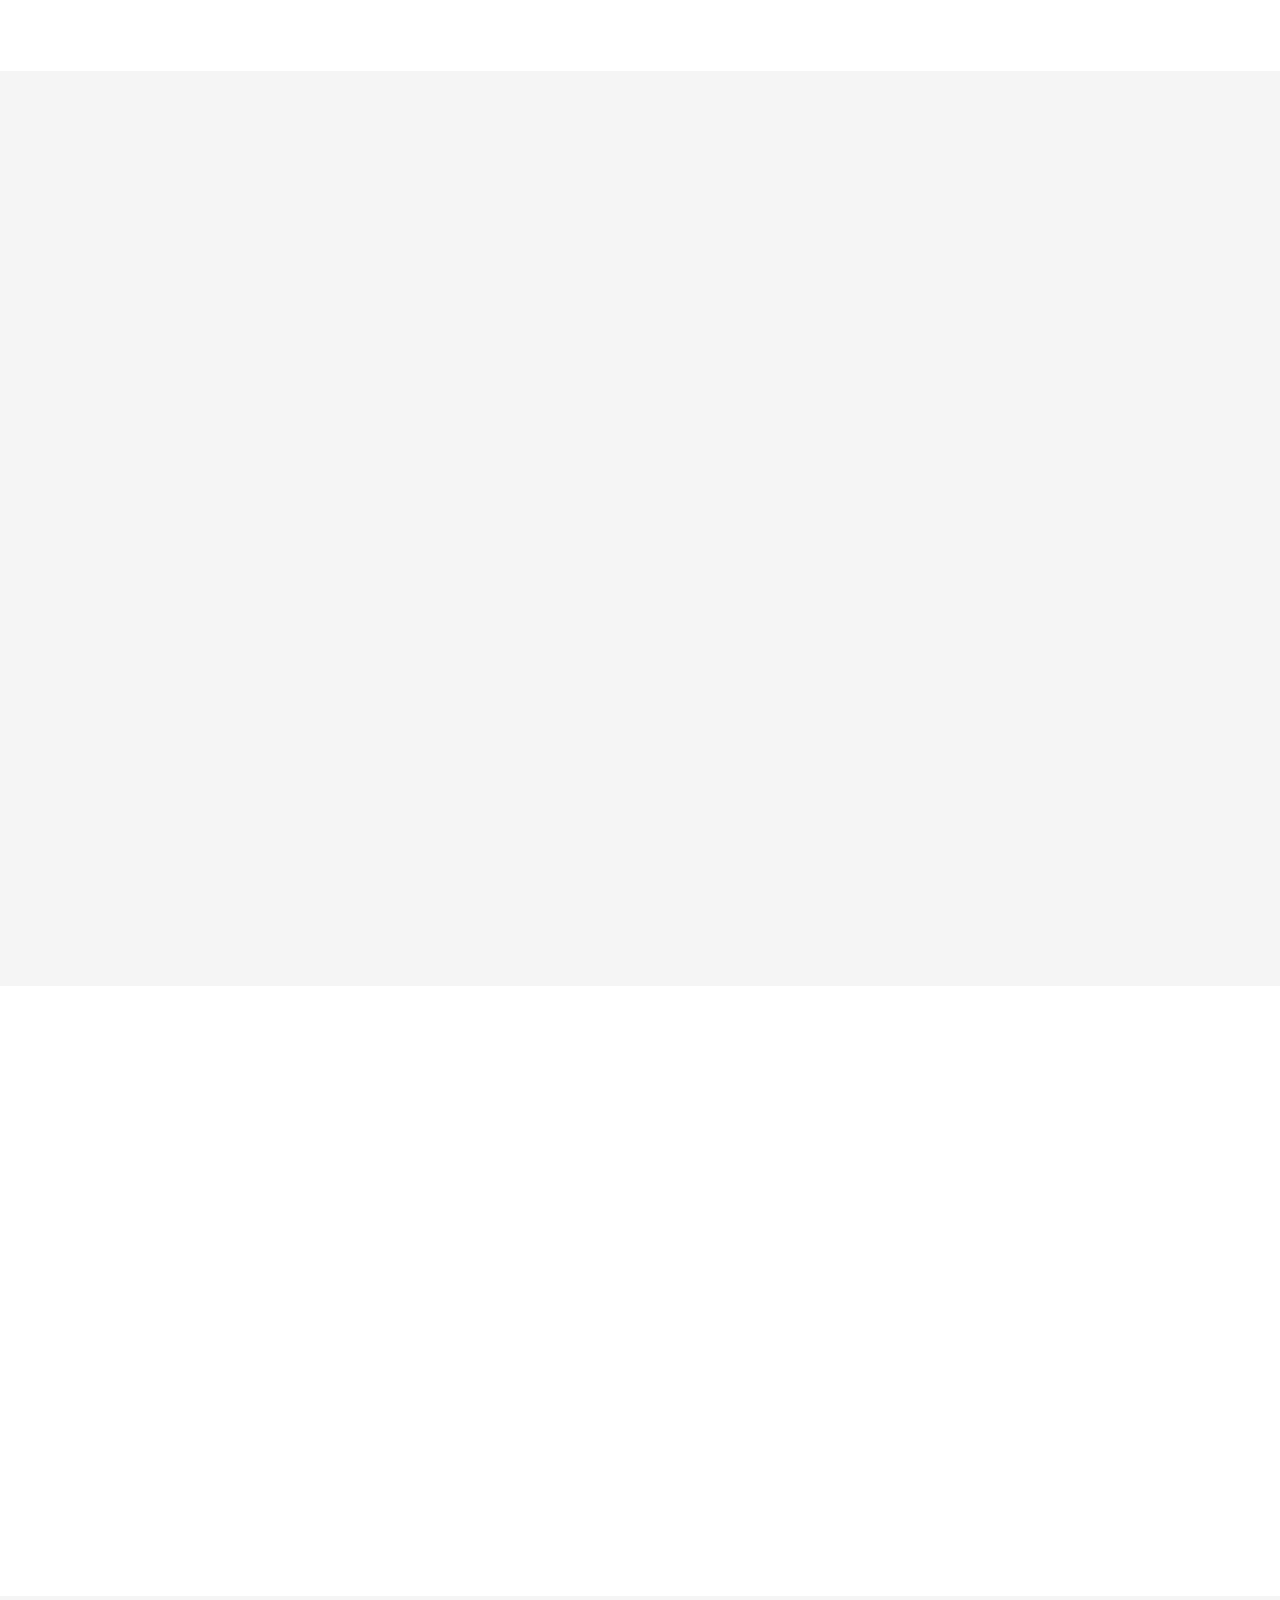
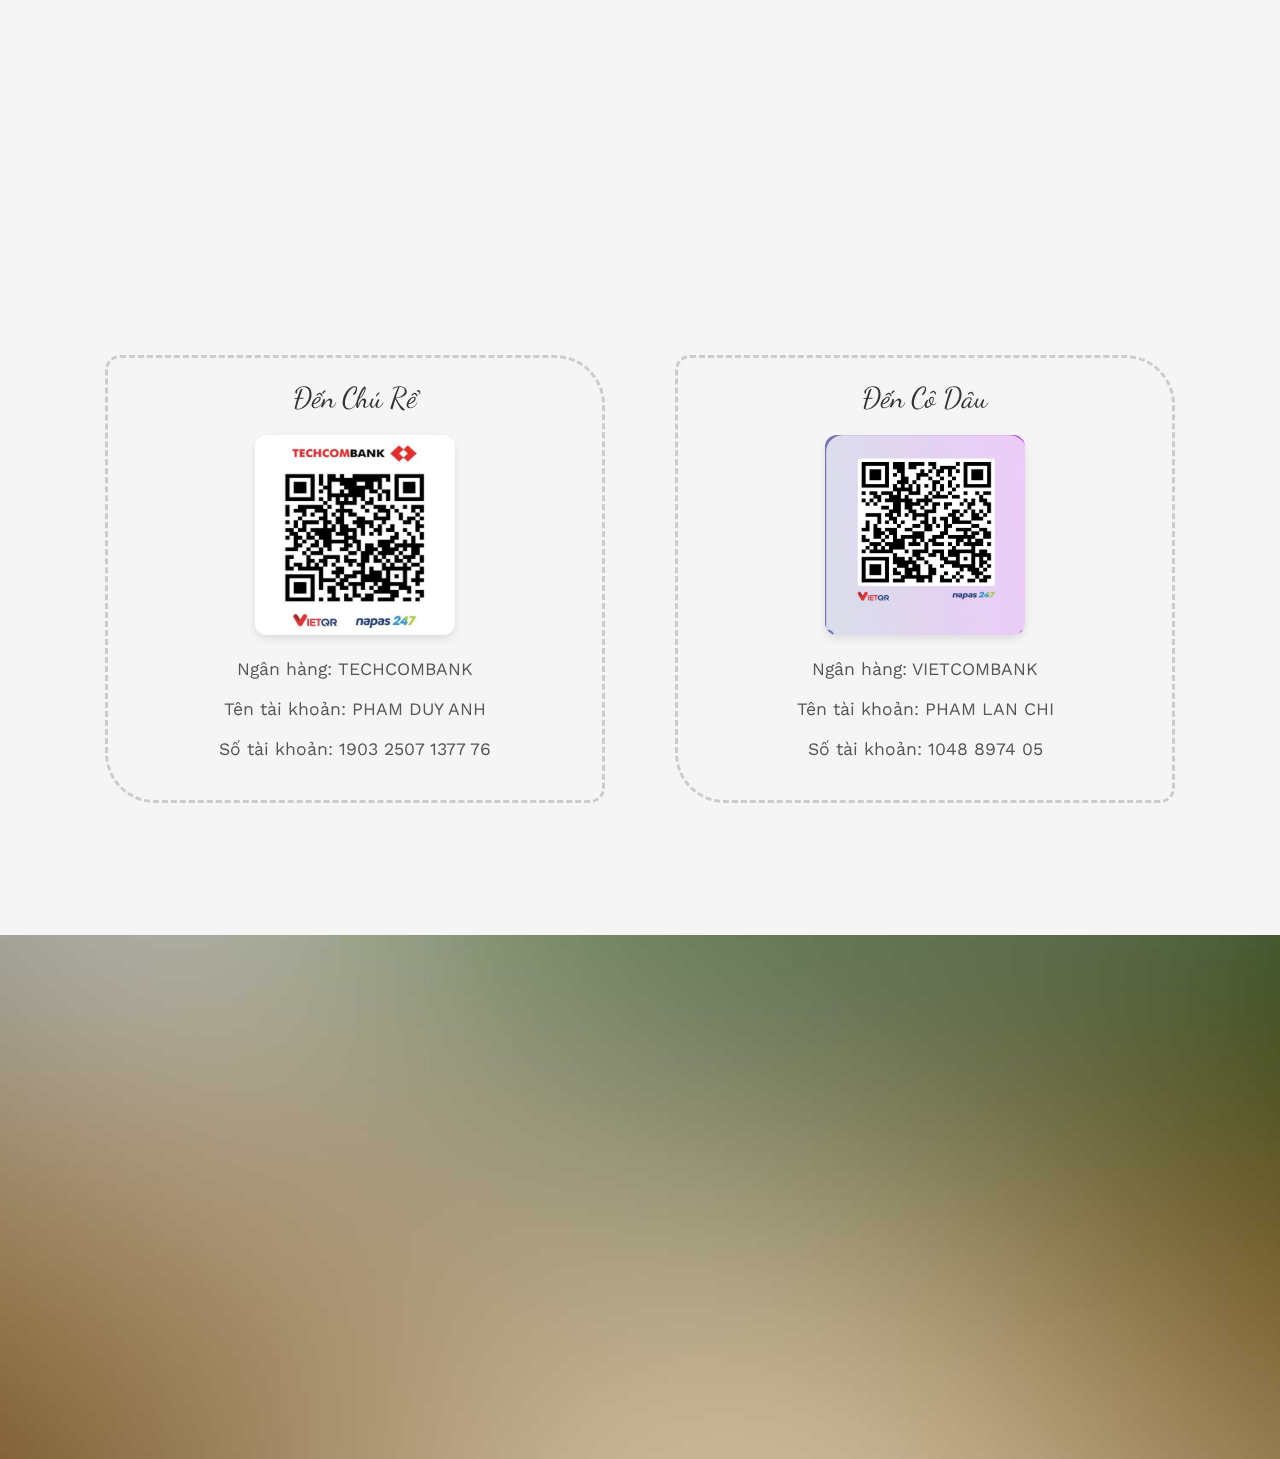
==== commit 40a8c78d: "love story" ====
--- a/index.html
+++ b/index.html
@@ -341,64 +341,88 @@
 				<div class="row">
 					<div class="col-md-8 col-md-offset-2 text-center fh5co-heading animate-box">
 						<span>We Love Each Other</span>
-						<h2>Our Story</h2>
-						<p>Far far away, behind the word mountains, far from the countries Vokalia and Consonantia,
-							there live the blind texts.</p>
+						<h2 style="font-family:Dancing Script, cursive;">Câu chuyện của chúng tôi</h2>
+						<p> Từ Những Khoảnh Khắc Đầu Tiên Đến Hành Trình Trọn Đời</p>
 					</div>
 				</div>
 				<div class="row">
 					<div class="col-md-12 col-md-offset-0">
 						<ul class="timeline animate-box">
 							<li class="animate-box">
-								<div class="timeline-badge">
-									<!-- <i class="fa-solid fa-comment-heart heart-icon"></i> -->
-									<img src="./images/love (2).png" class="heart-icon-img">
-								</div>
+								<!-- <div class="timeline-badge"> -->
+								<!-- <i class="fa-solid fa-comment-heart heart-icon"></i> -->
+								<!-- <img src="./images/love (2).png" class="heart-icon-img"> -->
+								<!-- </div> -->
+								<div class="timeline-badge"
+									style="background-image:url(images/wedding-img/to-tinh.webp);"></div>
 								<div class="timeline-panel">
 									<div class="timeline-heading">
-										<h3 class="timeline-title">First We Meet</h3>
-										<span class="date">December 25, 2015</span>
+										<h3 class="timeline-title" style="font-weight: bolder;">Lời tỏ tình đầu tiên
+										</h3>
+										<!-- <span class="date">December 25, 2015</span> -->
 									</div>
 									<div class="timeline-body">
-										<p>Far far away, behind the word mountains, far from the countries Vokalia and
-											Consonantia, there live the blind texts. Separated they live in
-											Bookmarksgrove right at the coast of the Semantics, a large language ocean.
+										<p>Buổi hẹn định mệnh diễn ra tại một quán cà phê nhỏ mà em đã chọn. Trước buổi
+											hẹn, mình đã chuẩn bị sẵn ý tưởng rủ em đi chụp ảnh để tạo cơ hội cho lời tỏ
+											tình. Khi ngồi cạnh nhau trong không gian ấm cúng của quán, tim anh đập
+											nhanh hơn bao giờ hết. Sau một hồi trò chuyện, anh quyết định mở lời: "Anh
+											muốn chúng ta trở thành người yêu, nghiêm túc và chân thành." Dù rất run,
+											nhưng khoảnh khắc ấy đã trở thành dấu mốc không thể nào quên, khởi đầu cho
+											một hành trình mới của hai đứa.
 										</p>
 									</div>
 								</div>
 							</li>
 							<li class="timeline-inverted animate-box">
-								<div class="timeline-badge">
-									<!-- <i class="fa-solid fa-heart-pulse heart-icon"></i> -->
-									<img src="./images/love (3).png" class="heart-icon-img">
-								</div>
+								<!-- <div class="timeline-badge"> -->
+								<!-- <i class="fa-solid fa-heart-pulse heart-icon"></i> -->
+								<!-- <img src="./images/love (3).png" class="heart-icon-img"> -->
+								<!-- </div> -->
+								<div class="timeline-badge"
+									style="background-image:url(images/wedding-img/chuyen-di.webp);"></div>
 								<div class=" timeline-panel">
 									<div class="timeline-heading">
-										<h3 class="timeline-title">First Date</h3>
-										<span class="date">December 28, 2015</span>
+										<h3 class="timeline-title" style="font-weight: bolder;">Chuyến đi chơi xa đáng
+											nhớ</h3>
+										<!-- <span class="date">December 28, 2015</span> -->
 									</div>
 									<div class="timeline-body">
-										<p>Far far away, behind the word mountains, far from the countries Vokalia and
-											Consonantia, there live the blind texts. Separated they live in
-											Bookmarksgrove right at the coast of the Semantics, a large language ocean.
+										<p>Tình yêu của chúng tôi không chỉ là những lời nói, mà là những khoảnh khắc
+											gắn kết chặt chẽ trong cuộc sống. Một trong những kỷ niệm đáng nhớ nhất là
+											chuyến đi tới Thái Lan vào tháng 11, đúng dịp lễ hội thả đèn Loy Krathong
+											tại Chiang Mai. Bầu trời đêm hôm ấy thật kỳ diệu, được thắp sáng bởi hàng
+											ngàn chiếc đèn trời lấp lánh. Đó không chỉ là khoảnh khắc tuyệt đẹp mà còn
+											là giây phút mà chúng tôi cảm thấy gần gũi hơn bao giờ hết.<br>
+											Sau đó, hành trình tiếp tục tại Bangkok, nơi chúng tôi tận hưởng những ngày
+											tháng tràn ngập niềm vui và trải nghiệm ẩm thực đường phố tại Thái
+											Lan.
 										</p>
 									</div>
 								</div>
 							</li>
 							<li class="animate-box">
-								<div class="timeline-badge">
-									<!-- <i class="fa fa-heart heart-icon"></i> -->
-									<img src="./images/heart.png" class="heart-icon-img">
-								</div>
+								<!-- <div class="timeline-badge"> -->
+								<!-- <i class="fa fa-heart heart-icon"></i> -->
+								<!-- <img src="./images/heart.png" class="heart-icon-img"> -->
+								<!-- </div> -->
+								<div class="timeline-badge"
+									style="background-image:url(images/wedding-img/cau-hon.webp);"></div>
 								<div class="timeline-panel">
 									<div class="timeline-heading">
-										<h3 class="timeline-title">In A Relationship</h3>
-										<span class="date">January 1, 2016</span>
+										<h3 class="timeline-title" style="font-weight: bolder;">Lời
+											Cầu Hôn</h3>
+										<!-- <span class="date">January 1, 2016</span> -->
 									</div>
 									<div class="timeline-body">
-										<p>Far far away, behind the word mountains, far from the countries Vokalia and
-											Consonantia, there live the blind texts. Separated they live in
-											Bookmarksgrove right at the coast of the Semantics, a large language ocean.
+										<p>Vào ngày đặc biệt này, anh đã dành nhiều thời gian chuẩn bị cho một buổi tối
+											hoàn hảo. Một chiếc nhẫn cầu hôn đã được lựa chọn kỹ lưỡng – từ hình dáng,
+											chất liệu đến sự tư vấn từ bạn bè, đồng nghiệp. Mọi thứ đều hoàn hảo khi
+											chúng tôi bước vào nhà hàng yêu thích của cả hai, một không gian thân thuộc
+											nhưng cũng tràn ngập cảm xúc. Bữa ăn tuyệt vời, không gian lãng mạn, và
+											khoảnh khắc anh trao chiếc nhẫn, ngỏ lời cầu hôn đã tạo nên một buổi tối khó
+											quên.<br>
+											"Anh muốn chúng ta cùng nhau đi suốt quãng đời còn lại." Và câu trả lời là
+											"Đồng ý", với một nụ cười rạng rỡ và đôi mắt lấp lánh yêu thương.
 										</p>
 									</div>
 								</div>
@@ -453,24 +477,24 @@
 							<div class="modal-content">
 								<div class="swiper-container">
 									<div class="swiper-wrapper">
-										<div class="swiper-slide"><img src="images/wedding-img/AMV_8546.webp"
-												alt="Slide 1"></div>
-										<div class="swiper-slide"><img src="images/wedding-img/ld_06355.webp"
-												alt="Slide 2"></div>
-										<div class="swiper-slide"><img src="images/wedding-img/AMV_7786.webp"
-												alt="Slide 3"></div>
-										<div class="swiper-slide"><img src="images/wedding-img/ld_06771.webp"
-												alt="Slide 4"></div>
-										<div class="swiper-slide"><img src="images/wedding-img/ld_06633.webp"
-												alt="Slide 5"></div>
-										<div class="swiper-slide"><img src="images/wedding-img/ld_07007.webp"
-												alt="Slide 6"></div>
-										<div class="swiper-slide"><img src="images/wedding-img/ld_06302.webp"
-												alt="Slide 7"></div>
-										<div class="swiper-slide"><img src="images/wedding-img/AMV_7551.webp"
-												alt="Slide 8"></div>
-										<div class="swiper-slide"><img src="images/wedding-img/AMV_8541.webp"
-												alt="Slide ">
+										<div class="swiper-slide"><img data-src="images/wedding-img/AMV_8546.webp"
+												class="lazy-image" alt="Slide 1"></div>
+										<div class="swiper-slide"><img data-src="images/wedding-img/ld_06355.webp"
+												class="lazy-image" alt="Slide 2"></div>
+										<div class="swiper-slide"><img data-src="images/wedding-img/AMV_7786.webp"
+												class="lazy-image" alt="Slide 3"></div>
+										<div class="swiper-slide"><img data-src="images/wedding-img/ld_06771.webp"
+												class="lazy-image" alt="Slide 4"></div>
+										<div class="swiper-slide"><img data-src="images/wedding-img/ld_06633.webp"
+												class="lazy-image" alt="Slide 5"></div>
+										<div class="swiper-slide"><img data-src="images/wedding-img/ld_07007.webp"
+												class="lazy-image" alt="Slide 6"></div>
+										<div class="swiper-slide"><img data-src="images/wedding-img/ld_06302.webp"
+												class="lazy-image" alt="Slide 7"></div>
+										<div class="swiper-slide"><img data-src="images/wedding-img/AMV_7551.webp"
+												class="lazy-image" alt="Slide 8"></div>
+										<div class="swiper-slide"><img data-src="images/wedding-img/AMV_8541.webp"
+												class="lazy-image" alt="Slide ">
 										</div>
 										<div class="swiper-slide"><img src="images/wedding-img/AMV_8279.webp"
 												alt="Slide 10"></div>
@@ -489,27 +513,27 @@
 							<div class="modal-content">
 								<div class="swiper-container">
 									<div class="swiper-wrapper">
-										<div class="swiper-slide"><img src="images/wedding-img/ld_06437_1.webp"
-												alt="Slide 1"></div>
-										<div class="swiper-slide"><img src="images/wedding-img/ld_06369.webp"
-												alt="Slide 2"></div>
-										<div class="swiper-slide"><img src="images/wedding-img/ld_07388.webp"
-												alt="Slide 3"></div>
-										<div class="swiper-slide"><img src="images/wedding-img/ld_07650.webp"
-												alt="Slide 4"></div>
-										<div class="swiper-slide"><img src="images/wedding-img/ld_06699.webp"
-												alt="Slide 5"></div>
-										<div class="swiper-slide"><img src="images/wedding-img/ld_06048.webp"
-												alt="Slide 6"></div>
-										<div class="swiper-slide"><img src="images/wedding-img/ld_07301.webp"
-												alt="Slide 7"></div>
-										<div class="swiper-slide"><img src="images/wedding-img/ld_07411.webp"
-												alt="Slide 8"></div>
-										<div class="swiper-slide"><img src="images/wedding-img/ld_06537.webp"
-												alt="Slide ">
+										<div class="swiper-slide"><img data-src="images/wedding-img/ld_06437_1.webp"
+												class="lazy-image" alt="Slide 1"></div>
+										<div class="swiper-slide"><img data-src="images/wedding-img/ld_06369.webp"
+												class="lazy-image" alt="Slide 2"></div>
+										<div class="swiper-slide"><img data-src="images/wedding-img/ld_07388.webp"
+												class="lazy-image" alt="Slide 3"></div>
+										<div class="swiper-slide"><img data-src="images/wedding-img/ld_07650.webp"
+												class="lazy-image" alt="Slide 4"></div>
+										<div class="swiper-slide"><img data-src="images/wedding-img/ld_06699.webp"
+												class="lazy-image" alt="Slide 5"></div>
+										<div class="swiper-slide"><img data-src="images/wedding-img/ld_06048.webp"
+												class="lazy-image" alt="Slide 6"></div>
+										<div class="swiper-slide"><img data-src="images/wedding-img/ld_07301.webp"
+												class="lazy-image" alt="Slide 7"></div>
+										<div class="swiper-slide"><img data-src="images/wedding-img/ld_07411.webp"
+												class="lazy-image" alt="Slide 8"></div>
+										<div class="swiper-slide"><img data-src="images/wedding-img/ld_06537.webp"
+												class="lazy-image" alt="Slide ">
 										</div>
 										<div class="swiper-slide"><img src="images/wedding-img/ld_06500_1.webp"
-												alt="Slide 10"></div>
+												class="lazy-image" alt="Slide 10"></div>
 									</div>
 									<div class="swiper-button-next">
 										<i class="fa-solid fa-circle-chevron-right"></i>
@@ -525,27 +549,27 @@
 							<div class="modal-content">
 								<div class="swiper-container">
 									<div class="swiper-wrapper">
-										<div class="swiper-slide"><img src="images/wedding-img/ld_06141.webp"
-												alt="Slide 1"></div>
-										<div class="swiper-slide"><img src="images/wedding-img/ld_07313.webp"
-												alt="Slide 2"></div>
-										<div class="swiper-slide"><img src="images/wedding-img/ld_06325.webp"
-												alt="Slide 3"></div>
-										<div class="swiper-slide"><img src="images/wedding-img/AMV_7335.webp"
-												alt="Slide 4"></div>
-										<div class="swiper-slide"><img src="images/wedding-img/ld_07239.webp"
-												alt="Slide 5"></div>
-										<div class="swiper-slide"><img src="images/wedding-img/ld_06429.webp"
-												alt="Slide 6"></div>
-										<div class="swiper-slide"><img src="images/wedding-img/AMV_7399.webp"
-												alt="Slide 7"></div>
-										<div class="swiper-slide"><img src="images/wedding-img/AMV_7671.webp"
-												alt="Slide 8"></div>
-										<div class="swiper-slide"><img src="images/wedding-img/ld_06490_1.webp"
-												alt="Slide ">
+										<div class="swiper-slide"><img data-src="images/wedding-img/ld_06141.webp"
+												class="lazy-image" alt="Slide 1"></div>
+										<div class="swiper-slide"><img data-src="images/wedding-img/ld_07313.webp"
+												class="lazy-image" alt="Slide 2"></div>
+										<div class="swiper-slide"><img data-src="images/wedding-img/ld_06325.webp"
+												class="lazy-image" alt="Slide 3"></div>
+										<div class="swiper-slide"><img data-src="images/wedding-img/AMV_7335.webp"
+												class="lazy-image" alt="Slide 4"></div>
+										<div class="swiper-slide"><img data-src="images/wedding-img/ld_07239.webp"
+												class="lazy-image" alt="Slide 5"></div>
+										<div class="swiper-slide"><img data-src="images/wedding-img/ld_06429.webp"
+												class="lazy-image" alt="Slide 6"></div>
+										<div class="swiper-slide"><img data-src="images/wedding-img/AMV_7399.webp"
+												class="lazy-image" alt="Slide 7"></div>
+										<div class="swiper-slide"><img data-src="images/wedding-img/AMV_7671.webp"
+												class="lazy-image" alt="Slide 8"></div>
+										<div class="swiper-slide"><img data-src="images/wedding-img/ld_06490_1.webp"
+												class="lazy-image" alt="Slide ">
 										</div>
-										<div class="swiper-slide"><img src="images/wedding-img/ld_06403.webp"
-												alt=" Slide 10"></div>
+										<div class="swiper-slide"><img data-src="images/wedding-img/ld_06403.webp"
+												class="lazy-image" alt=" Slide 10"></div>
 									</div>
 									<div class="swiper-button-next">
 										<i class="fa-solid fa-circle-chevron-right"></i>
@@ -623,7 +647,7 @@
 				<div class="row">
 					<div class="row animate-box">
 						<div class="col-md-8 col-md-offset-2 text-center fh5co-heading">
-							<span>Best Wishes</span>
+							<span id="gui-loi-chuc">Best Wishes</span>
 							<h2 style="font-family:Dancing Script, cursive;">Lời yêu thương</h2>
 							<p>Cảm ơn bạn rất nhiều vì đã gửi những lời chúc mừng tốt đẹp nhất đến đám cưới của chúng
 								mình</p>
@@ -778,8 +802,7 @@
 	</div>
 	</div>
 	<div class="menu-buttons" id="menuButtons">
-		<a href="https://docs.google.com/forms/d/e/1FAIpQLSc_wR5TampJsadTYMkHG03UKWxmuG1J1ZaRduGc1f7Ou7vCTA/viewform"
-			target="_blank">
+		<a href="#gui-loi-chuc">
 			<i class="fas fa-comment"></i>
 			<span>Gửi Lời Chúc</span> <!-- Text cho nút gửi lời chúc -->
 		</a>
@@ -1406,6 +1429,36 @@
 			});
 		});
 	</script>
+
+	<script>
+		document.addEventListener('DOMContentLoaded', function () {
+			const images = document.querySelectorAll('.lazy-image');
+
+			// IntersectionObserver callback
+			const lazyLoad = (entries, observer) => {
+				entries.forEach(entry => {
+					if (entry.isIntersecting) {
+						const img = entry.target;
+						img.src = img.getAttribute('data-src');
+						img.removeAttribute('data-src');
+						observer.unobserve(img);  // Ngừng theo dõi ảnh sau khi đã load
+					}
+				});
+			};
+
+			// Tạo IntersectionObserver
+			const imageObserver = new IntersectionObserver(lazyLoad, {
+				root: null, // Sử dụng viewport làm root
+				threshold: 0.1 // Bắt đầu load khi 10% ảnh nằm trong viewport
+			});
+
+			// Quan sát từng ảnh
+			images.forEach(image => {
+				imageObserver.observe(image);
+			});
+		});
+
+	</script>
 </body>
 
 </html>--- a/css/style.css
+++ b/css/style.css
@@ -550,7 +550,7 @@
 }
 .timeline > li > .timeline-badge {
   background-size: cover;
-  background-position: top center;
+  background-position: bottom center;
   background-repeat: no-repeat;
   position: relative;
   color: #fff;
@@ -563,13 +563,13 @@
   top: 16px;
   left: 50%;
   margin-left: -80px;
-  /* background-color: #999999; */
   z-index: 100;
   -webkit-border-radius: 50%;
   -moz-border-radius: 50%;
   -ms-border-radius: 50%;
   border-radius: 50%;
 }
+
 @media screen and (max-width: 480px) {
   .timeline > li > .timeline-badge {
     width: 60px;
@@ -595,6 +595,8 @@
 
 .timeline-title {
   margin-top: 0;
+  font-family: "Dancing Script", cursive;
+  color: #b48418;
 }
 
 .date {
@@ -609,6 +611,13 @@
 .timeline-body > ul {
   margin-bottom: 0;
 }
+
+@media screen and (max-width: 480px) {
+  .timeline-body p {
+    font-size: 15px;
+  }
+}
+
 
 .timeline-body > p + p {
   margin-top: 5px;
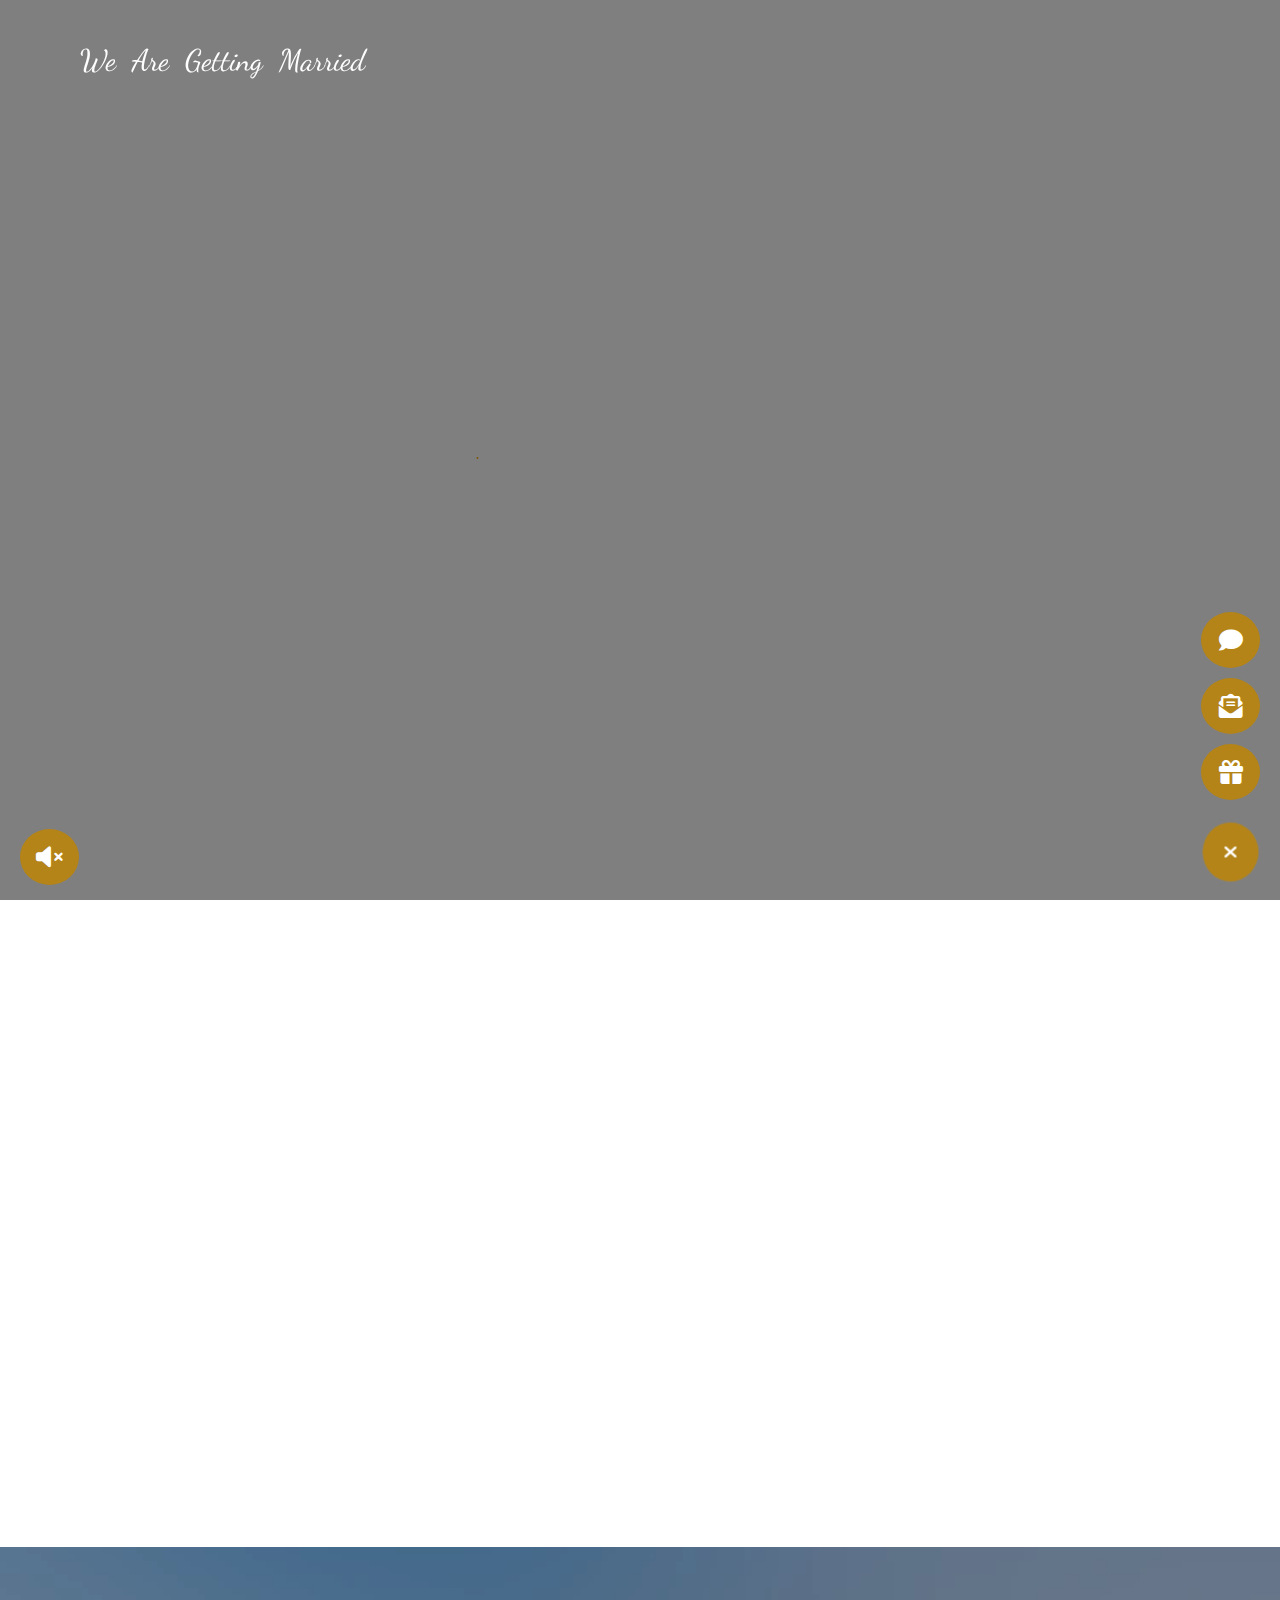
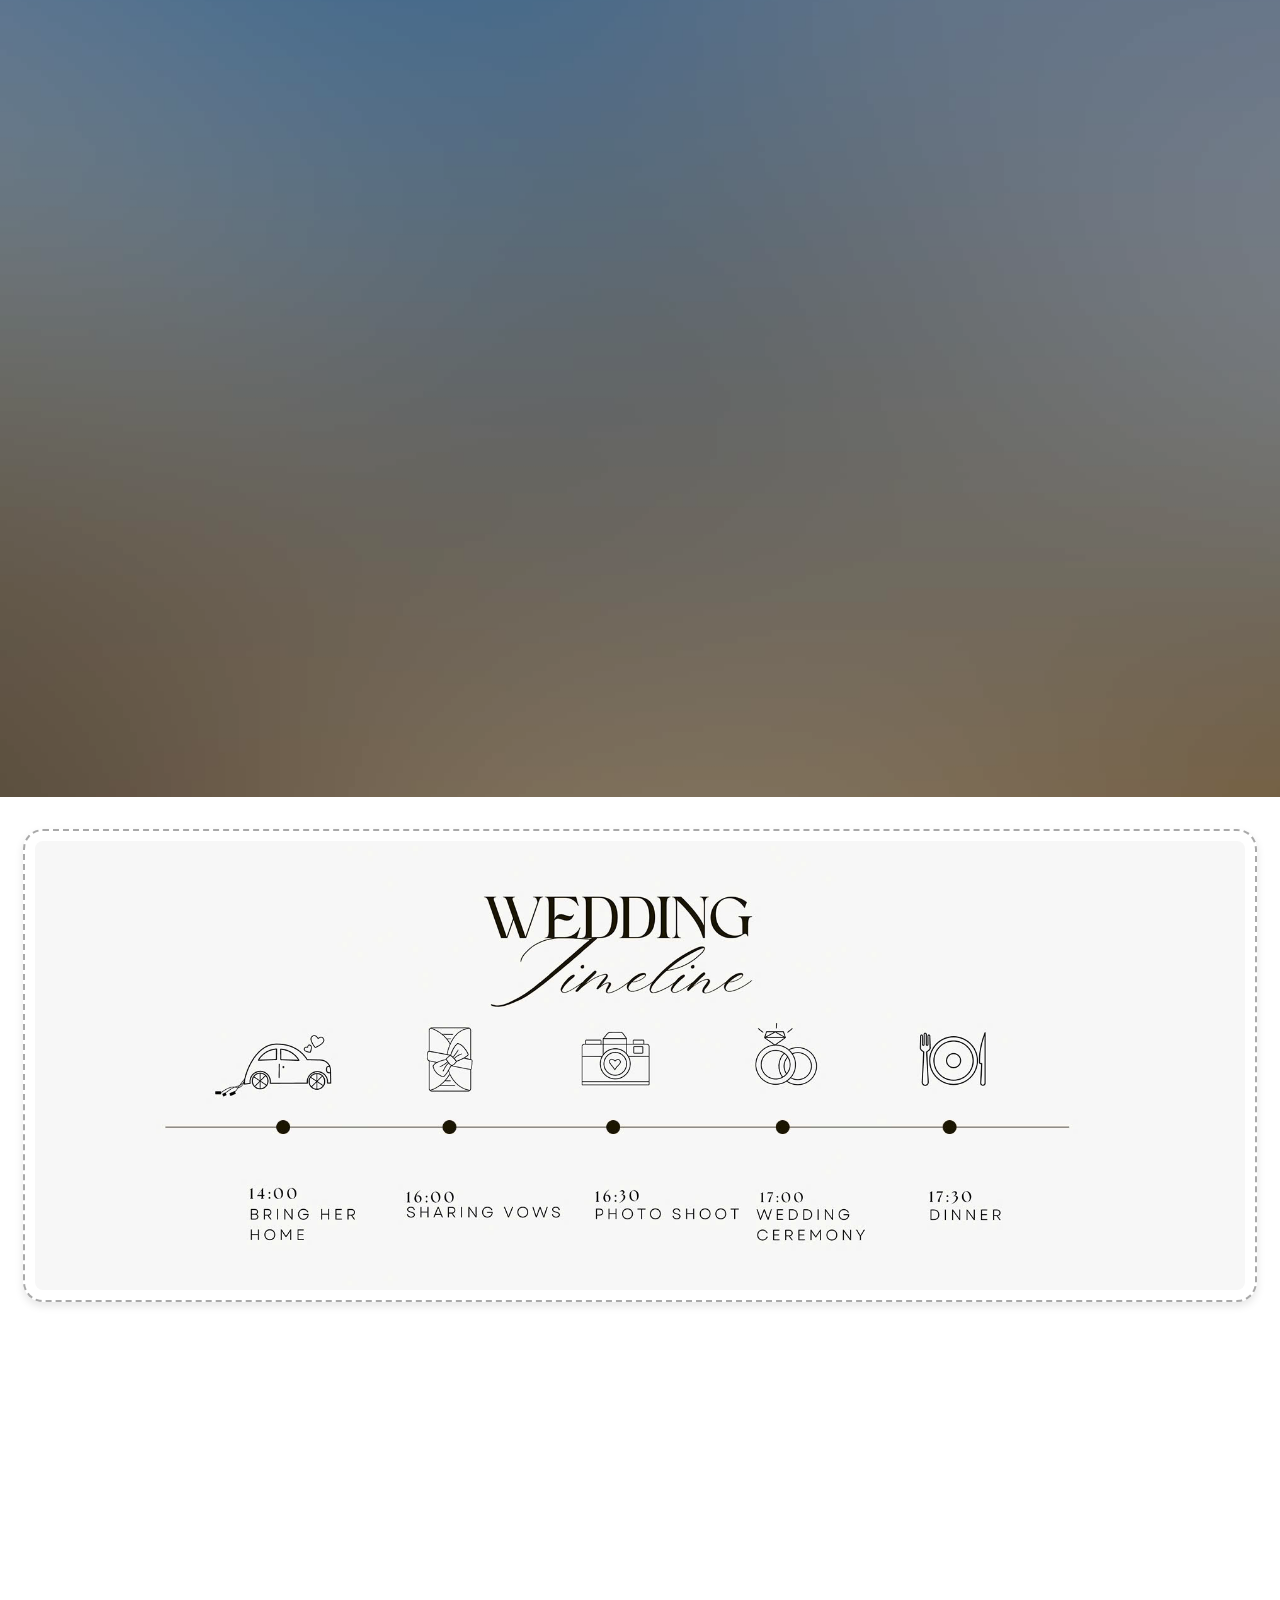
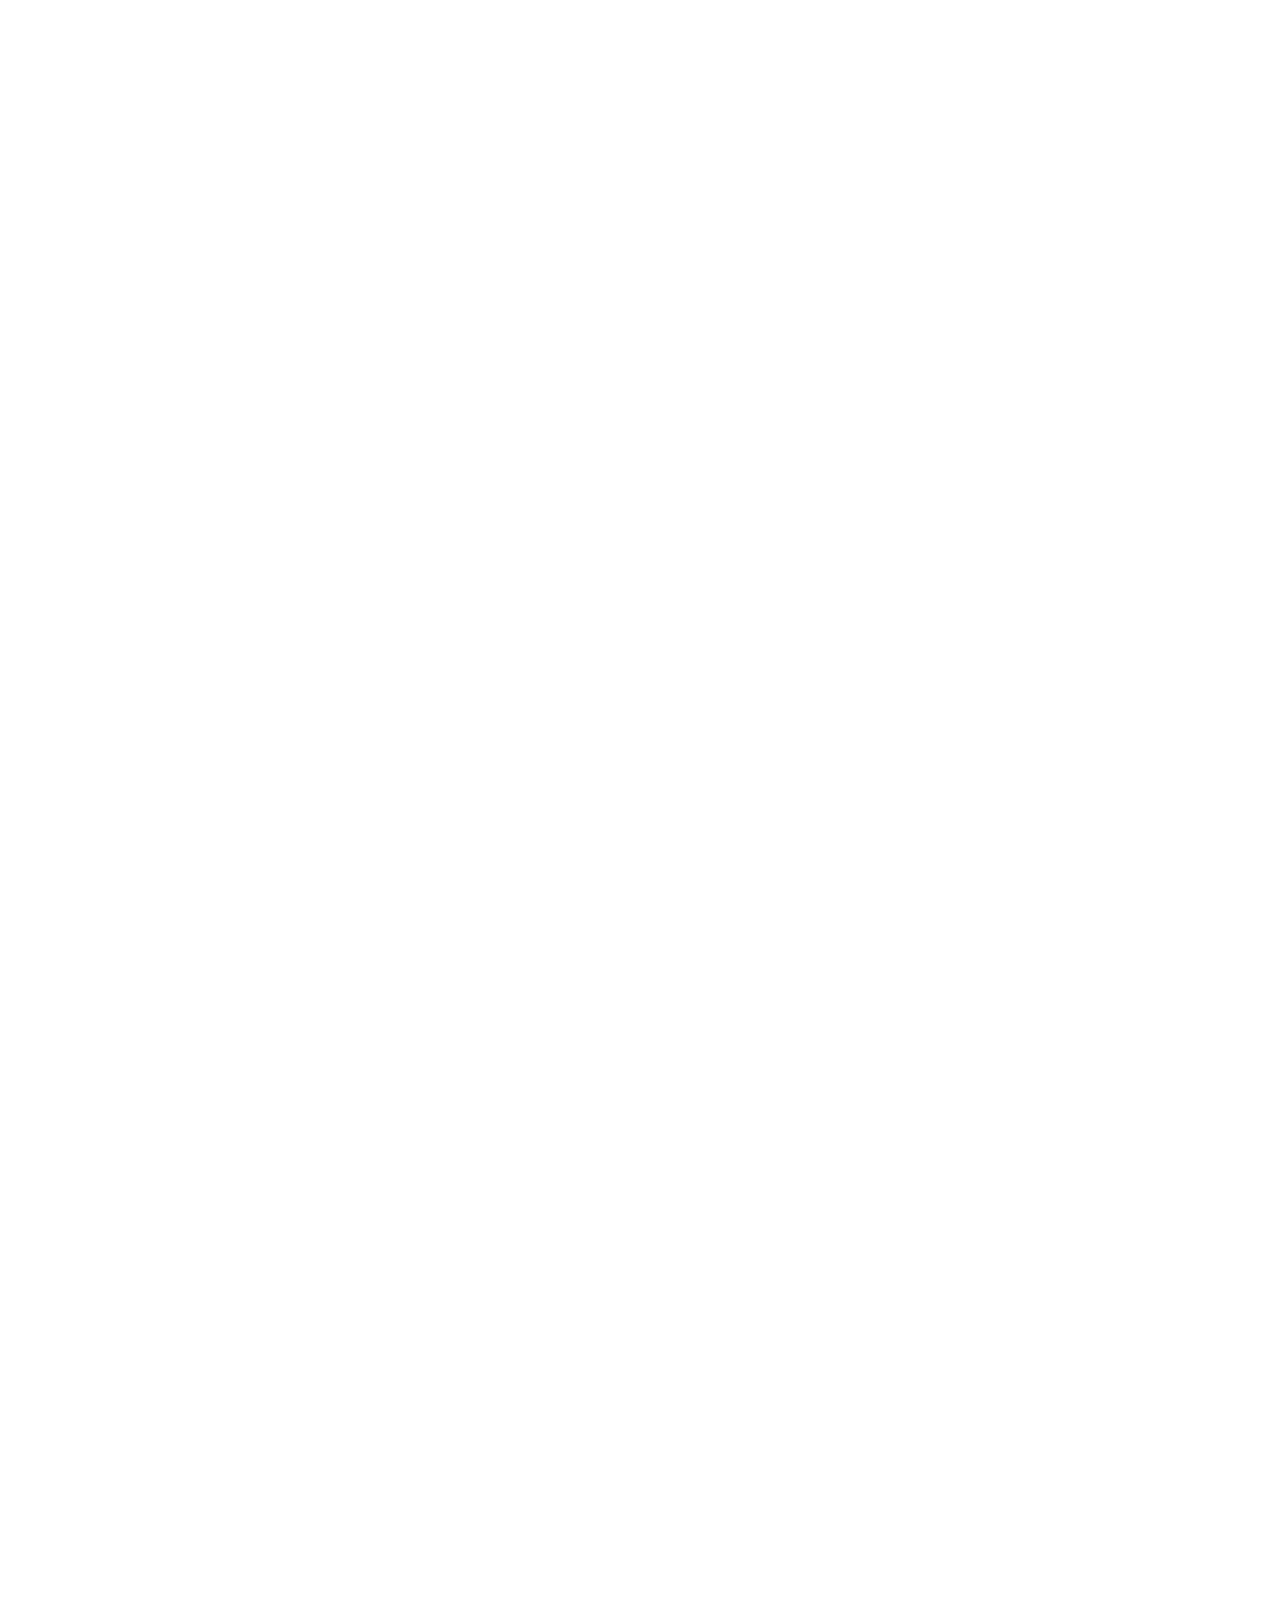
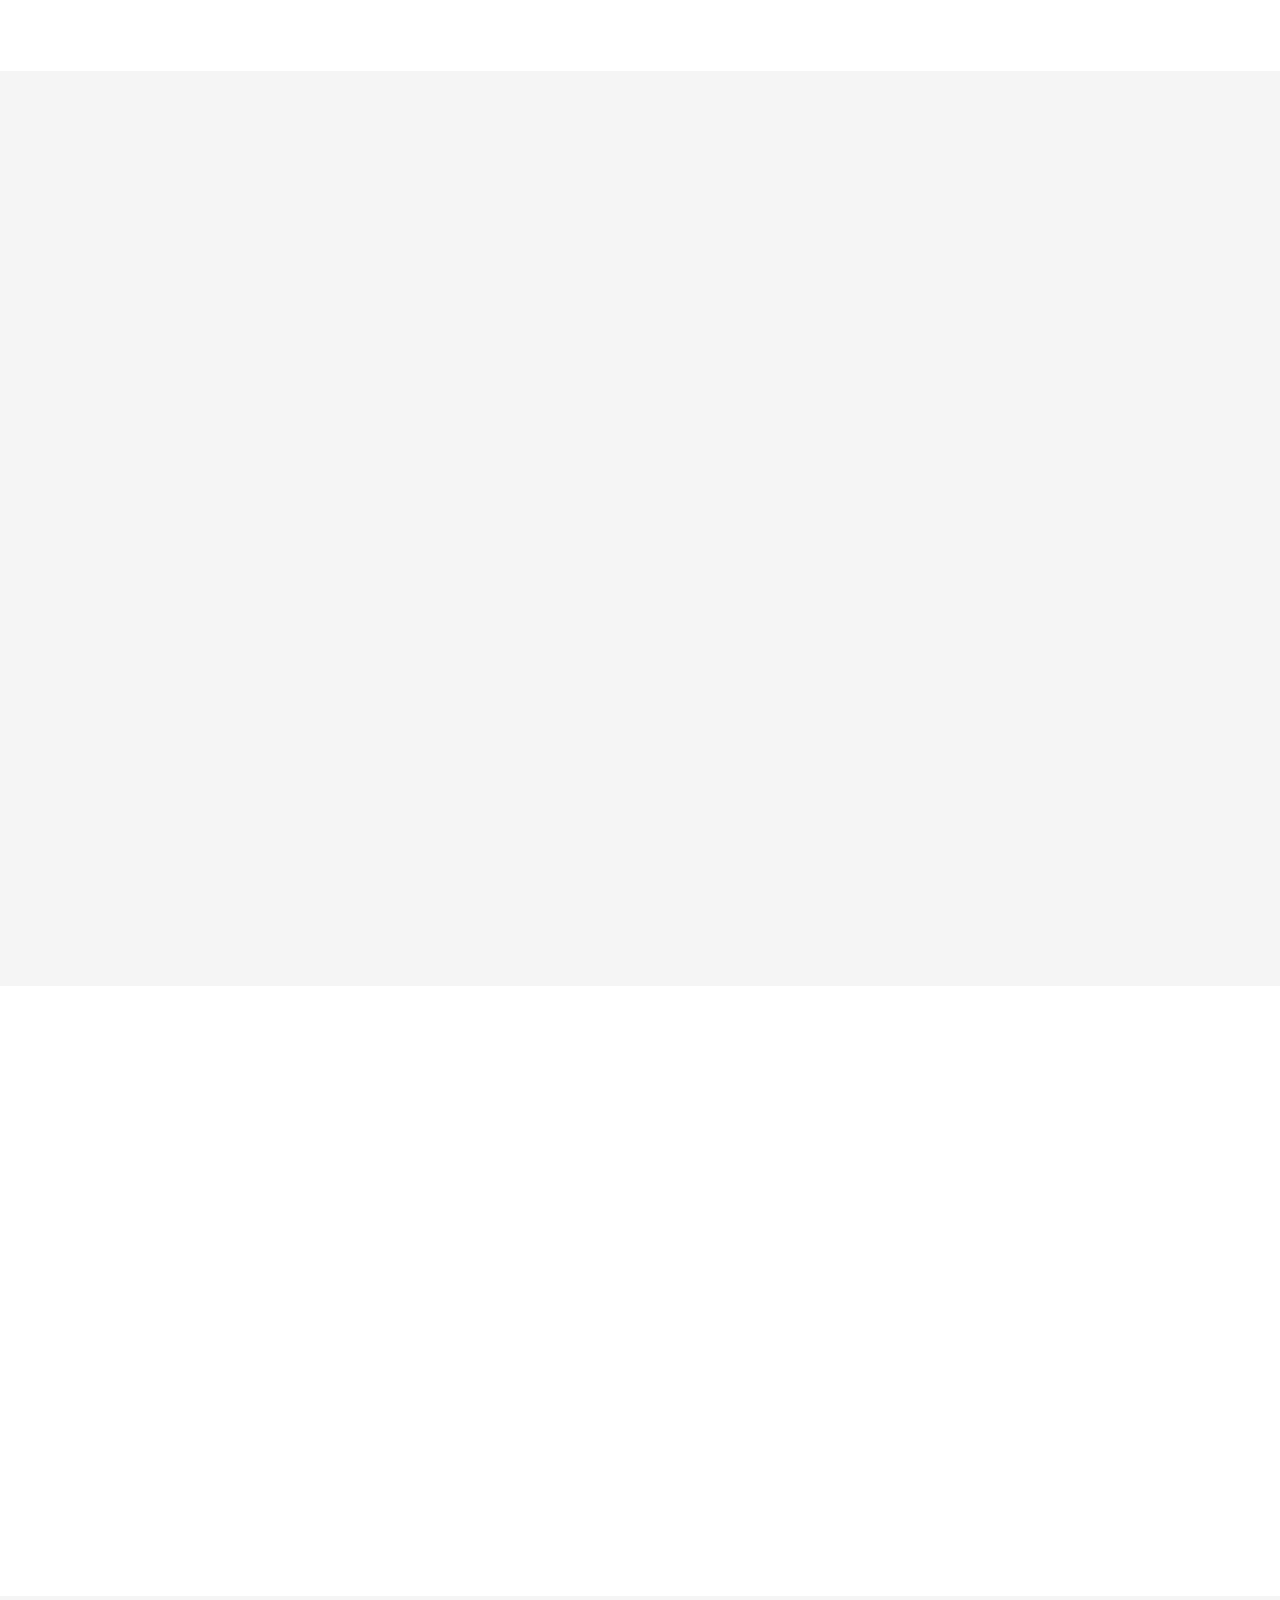
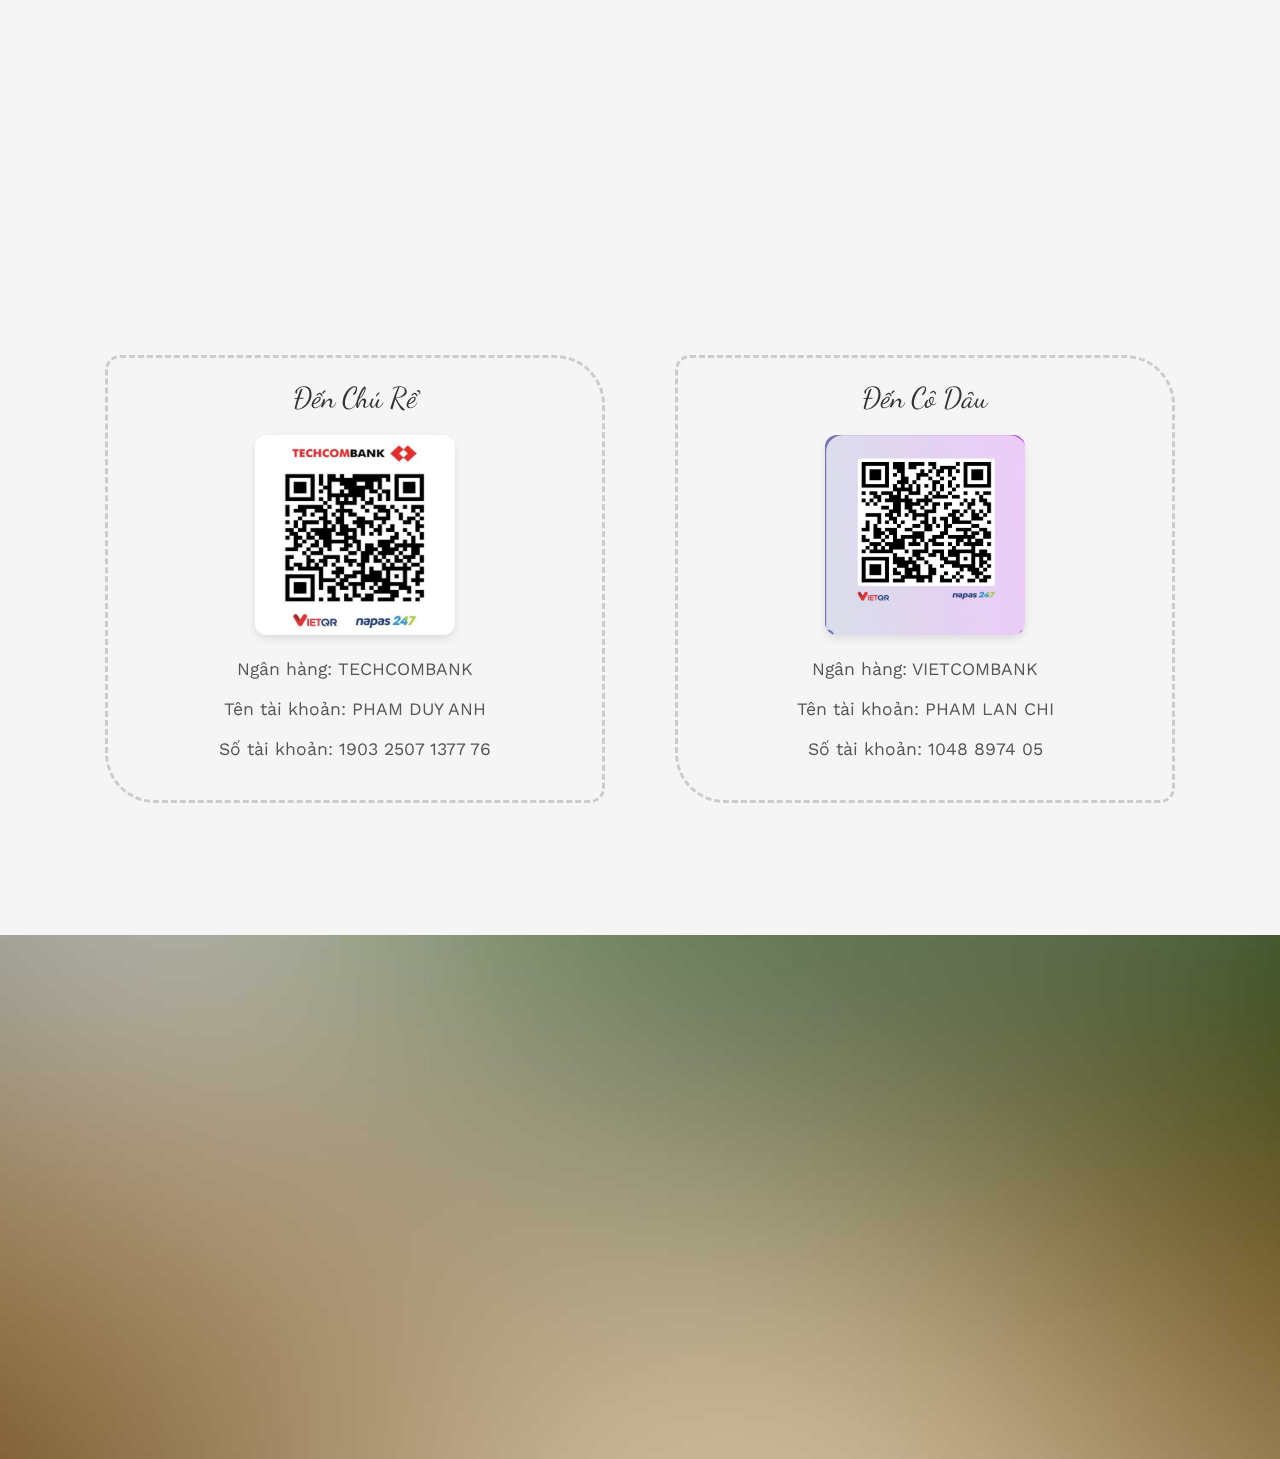
==== commit a2a034a9: "love story" ====
--- a/index.html
+++ b/index.html
@@ -496,7 +496,7 @@
 										<div class="swiper-slide"><img data-src="images/wedding-img/AMV_8541.webp"
 												class="lazy-image" alt="Slide ">
 										</div>
-										<div class="swiper-slide"><img src="images/wedding-img/AMV_8279.webp"
+										<div class="swiper-slide"><img data-src="images/wedding-img/AMV_8279.webp"
 												alt="Slide 10"></div>
 									</div>
 									<div class="swiper-button-next">
@@ -532,7 +532,7 @@
 										<div class="swiper-slide"><img data-src="images/wedding-img/ld_06537.webp"
 												class="lazy-image" alt="Slide ">
 										</div>
-										<div class="swiper-slide"><img src="images/wedding-img/ld_06500_1.webp"
+										<div class="swiper-slide"><img data-src="images/wedding-img/ld_06500_1.webp"
 												class="lazy-image" alt="Slide 10"></div>
 									</div>
 									<div class="swiper-button-next">
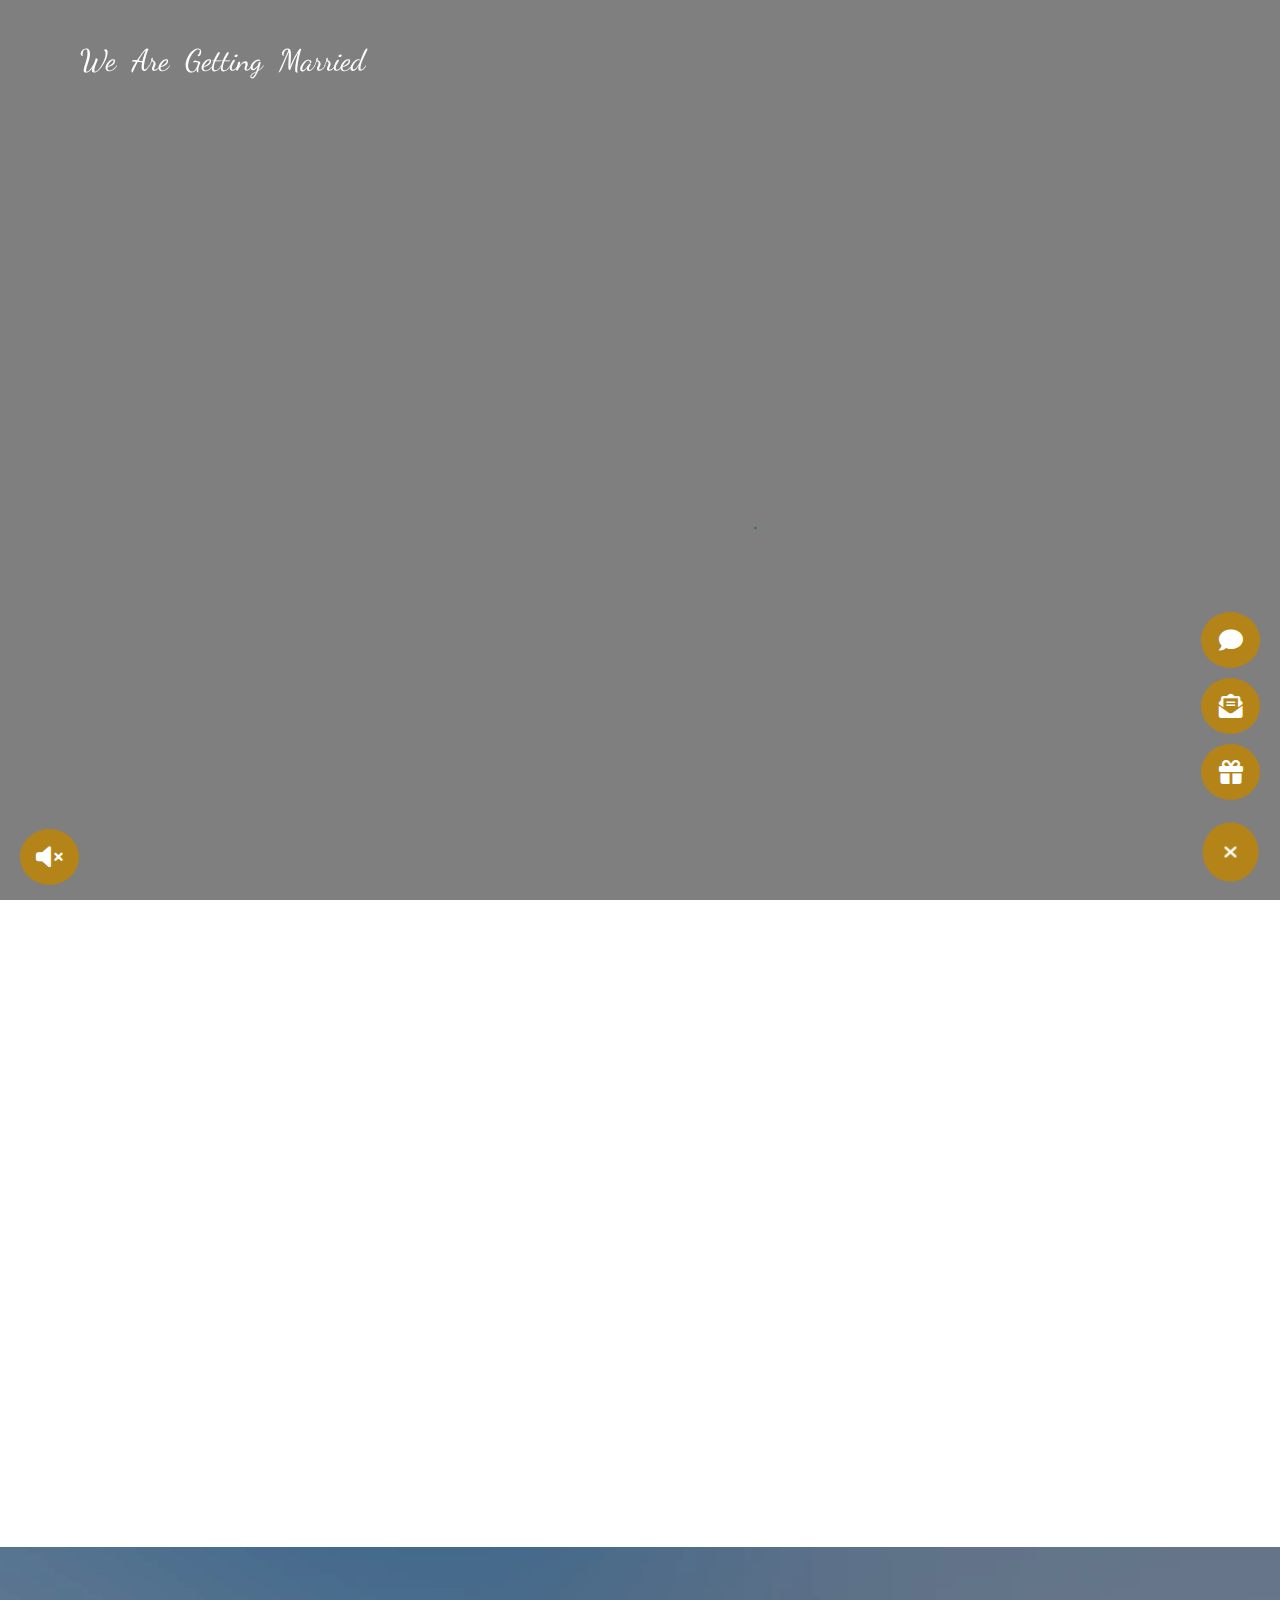
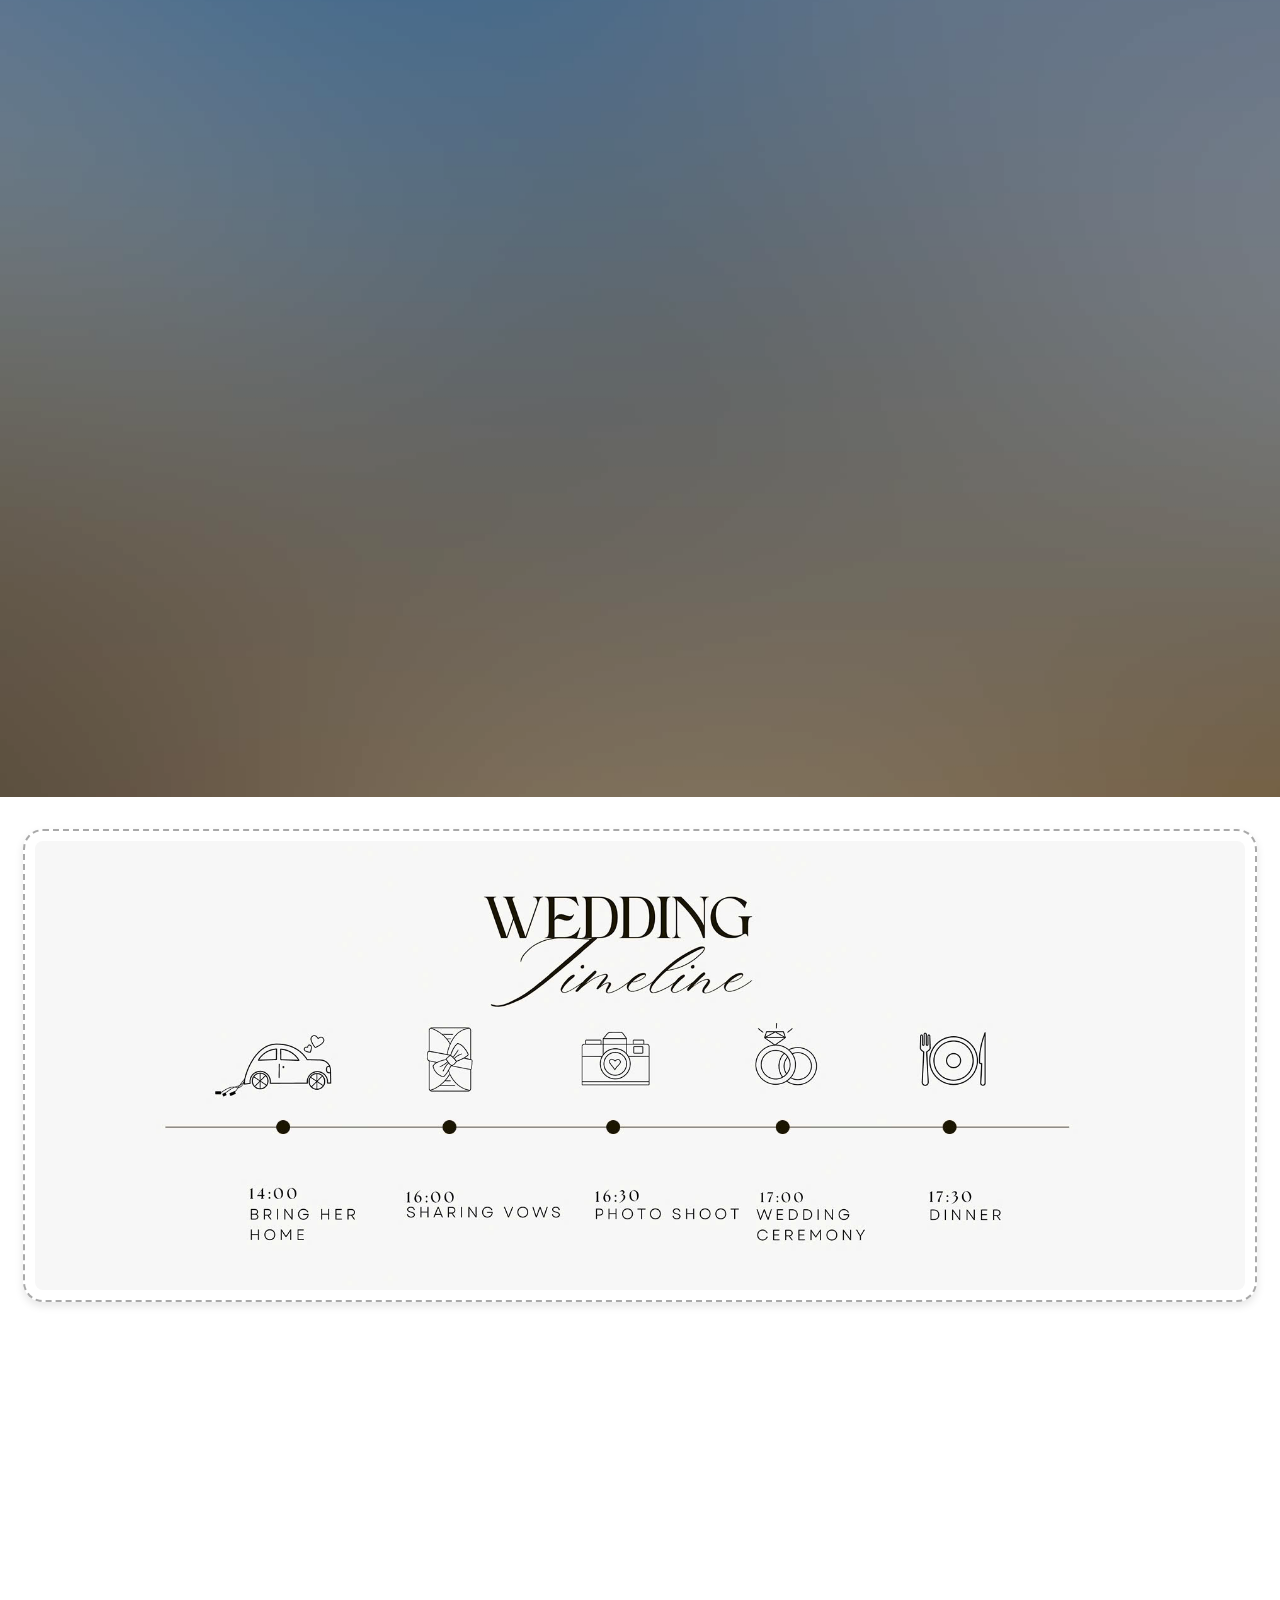
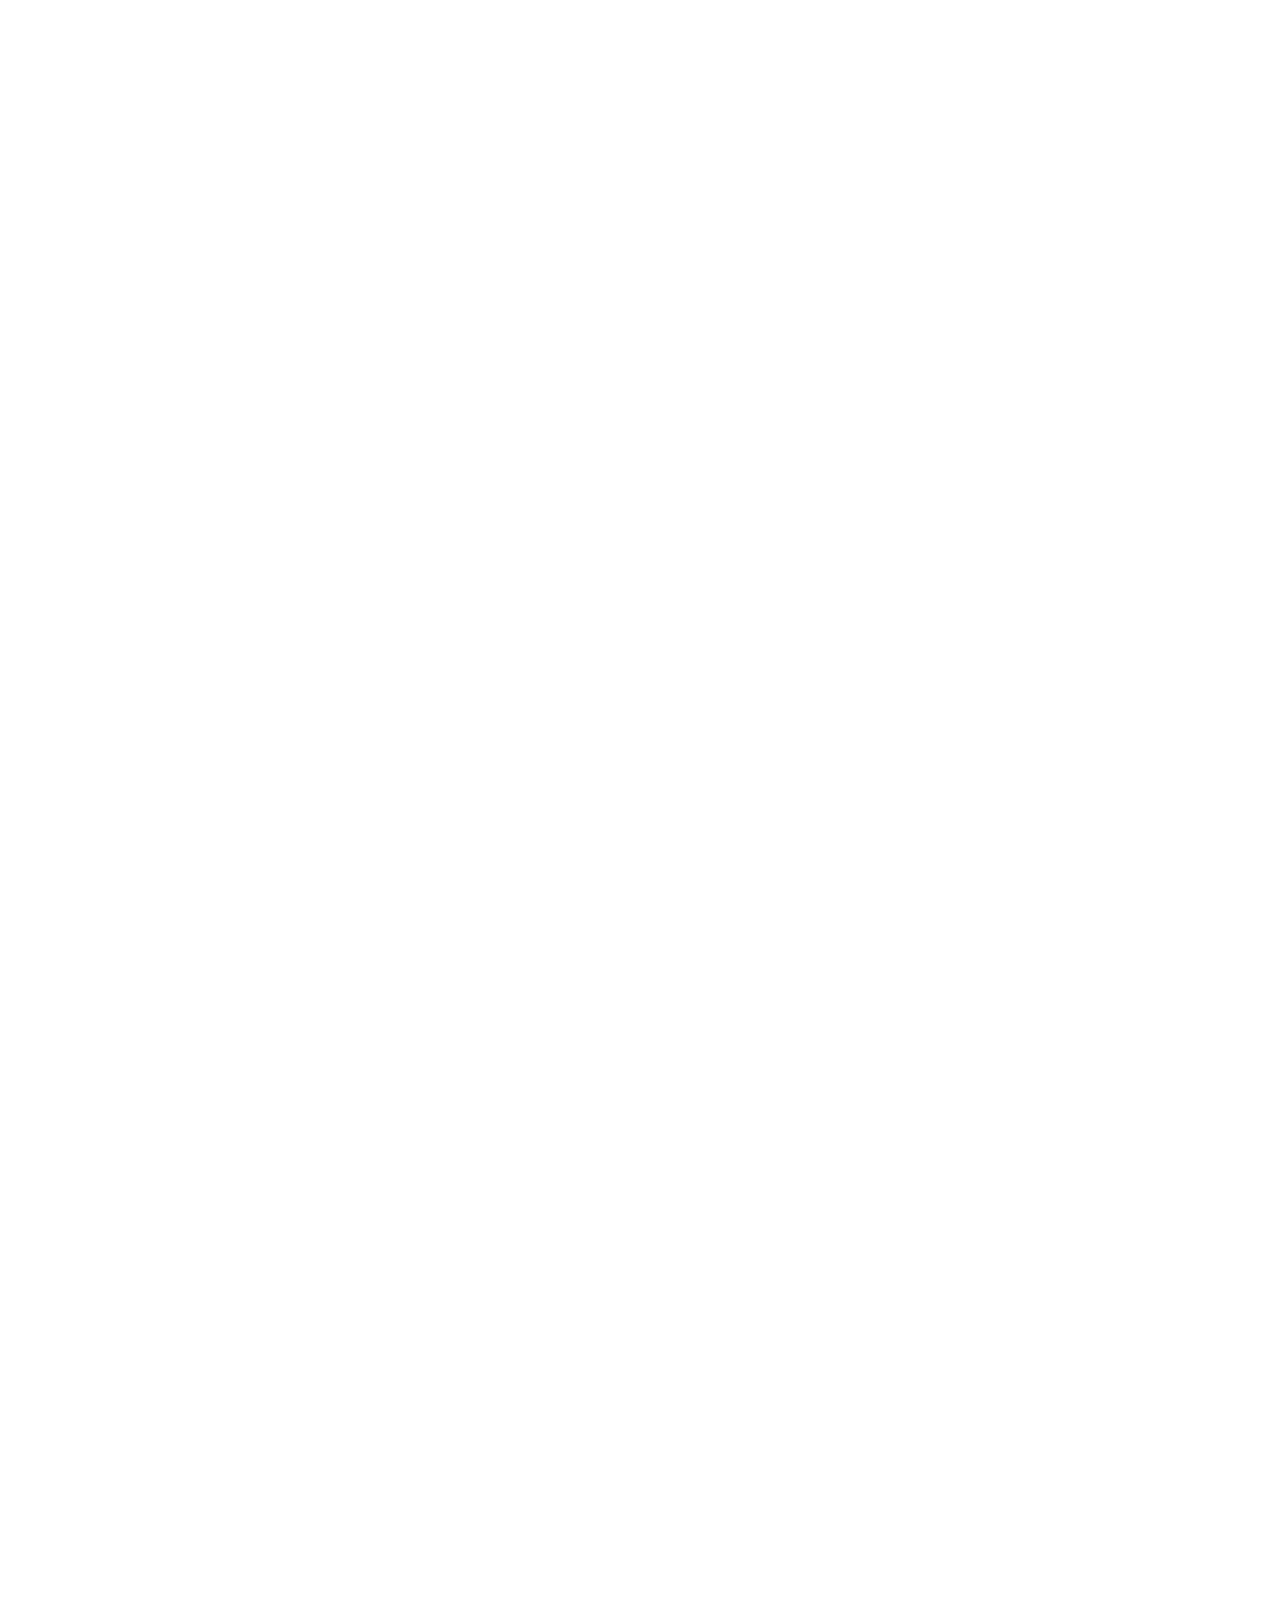
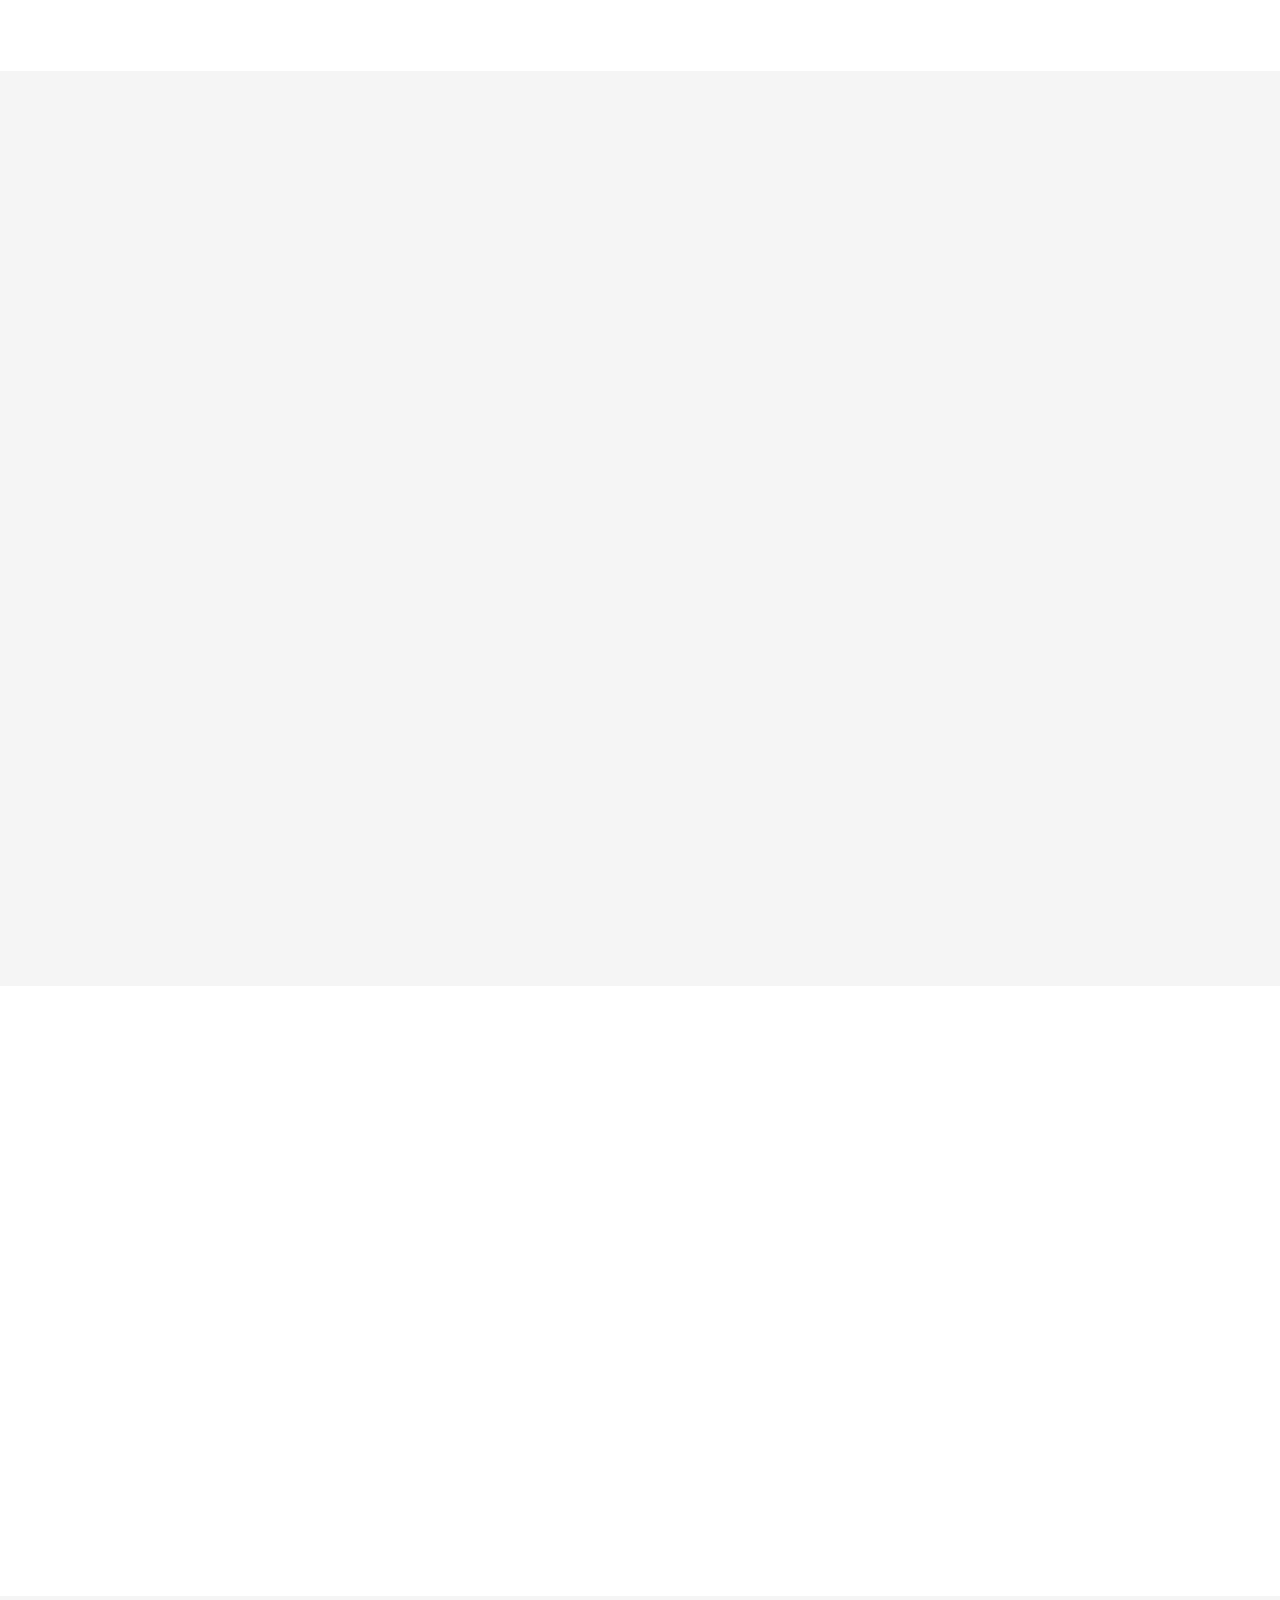
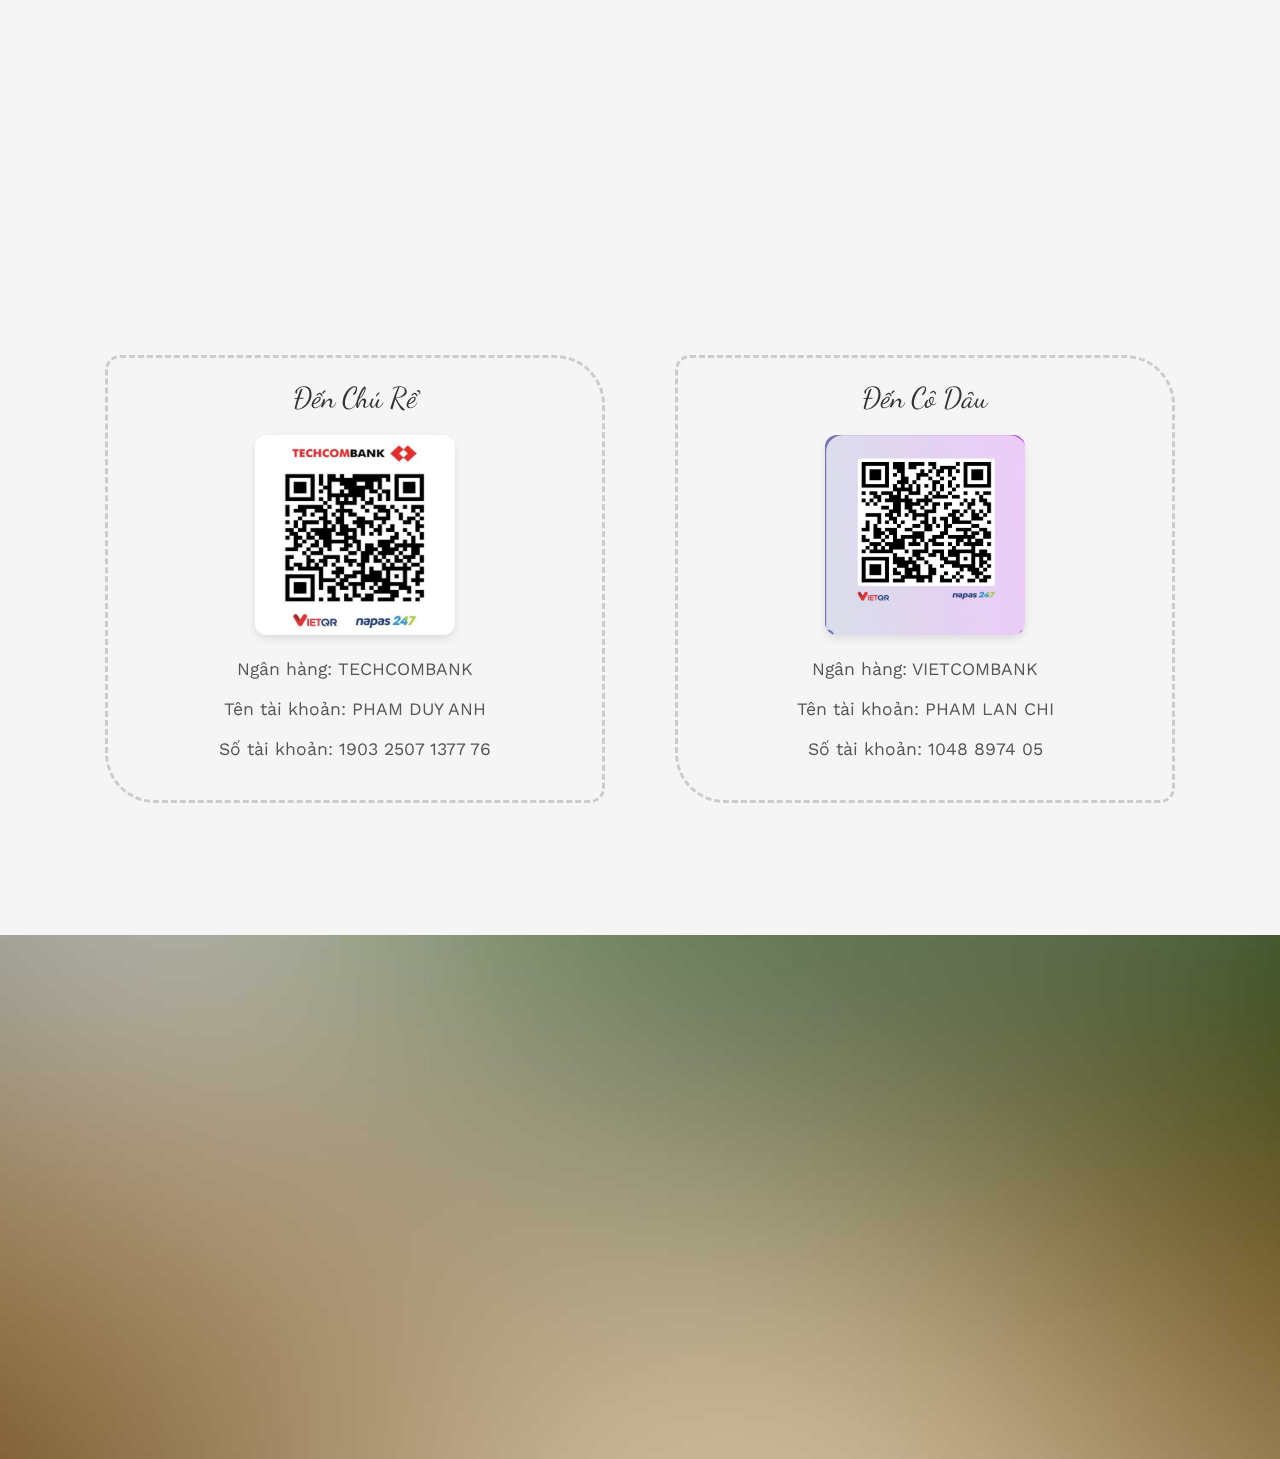
==== commit ab391c34: "love story" ====
--- a/index.html
+++ b/index.html
@@ -497,7 +497,7 @@
 												class="lazy-image" alt="Slide ">
 										</div>
 										<div class="swiper-slide"><img data-src="images/wedding-img/AMV_8279.webp"
-												alt="Slide 10"></div>
+												class="lazy-image" alt="Slide 10"></div>
 									</div>
 									<div class="swiper-button-next">
 										<i class="fa-solid fa-circle-chevron-right"></i>
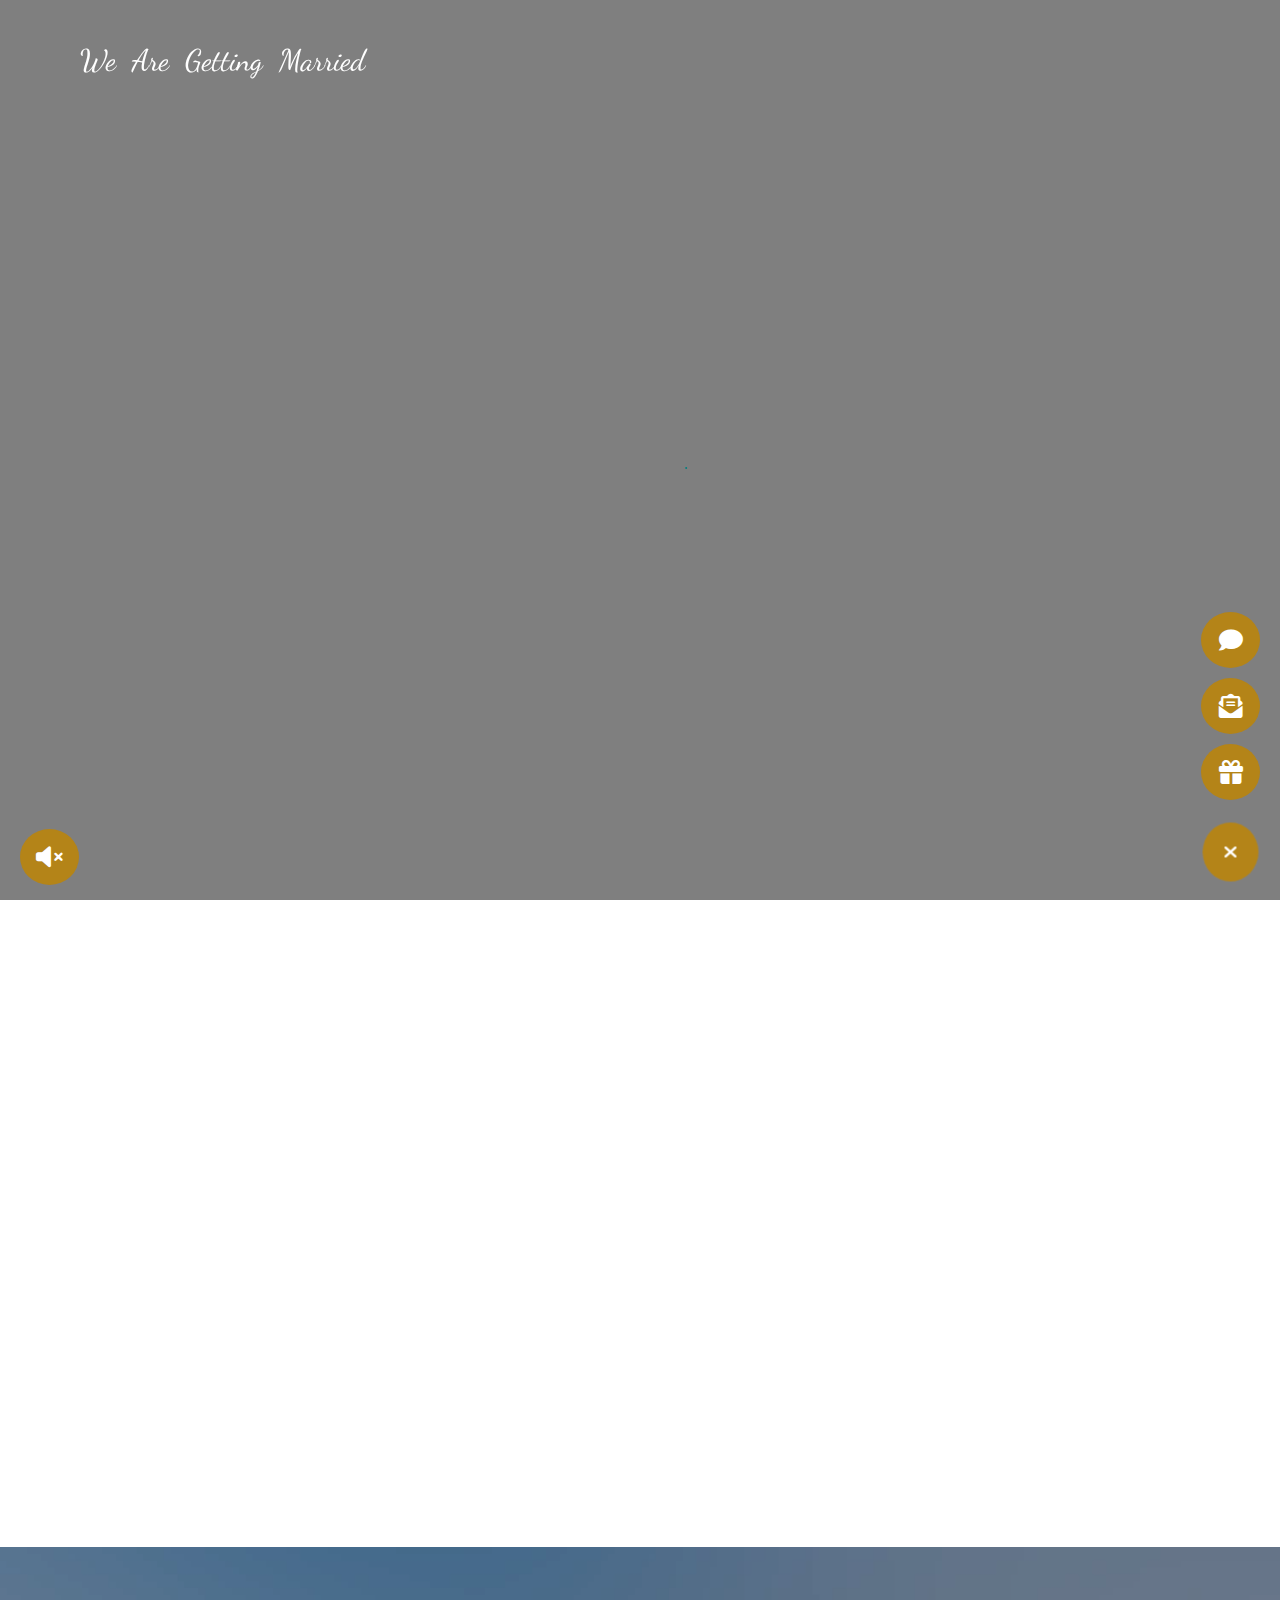
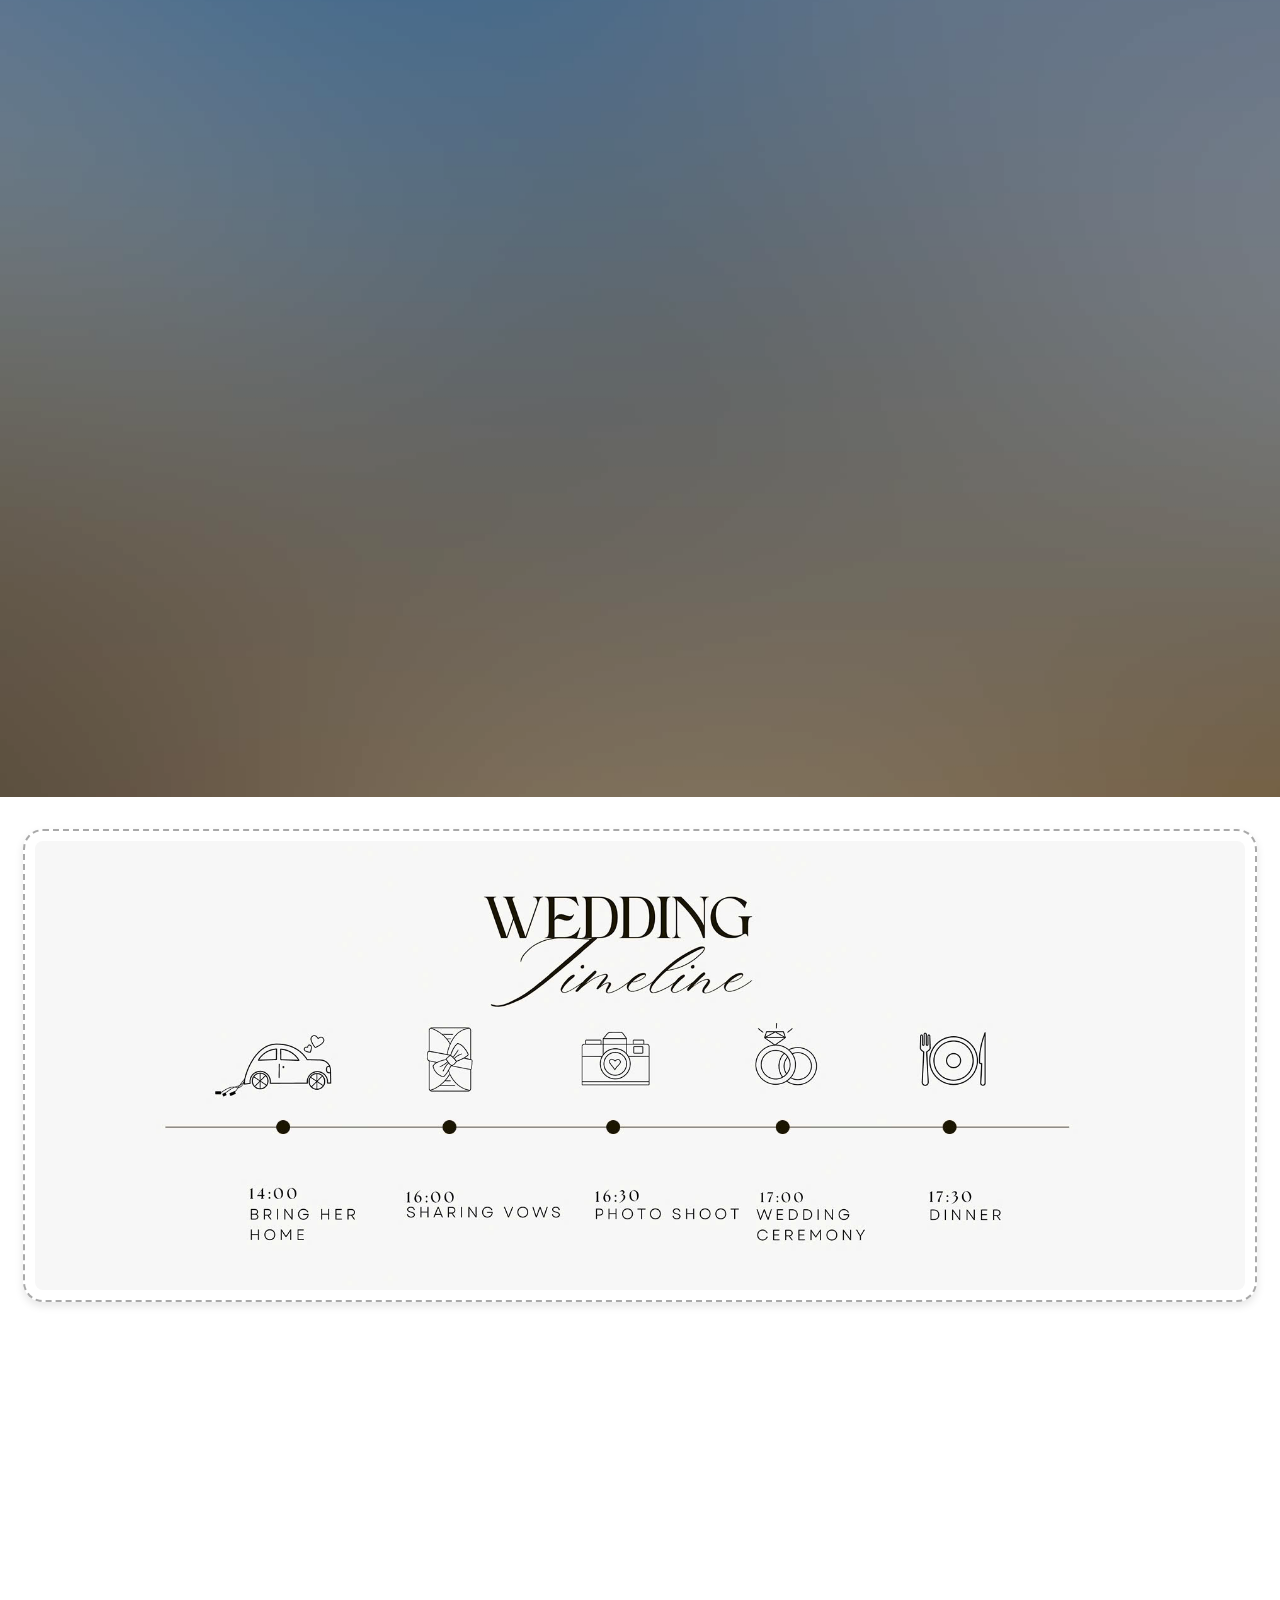
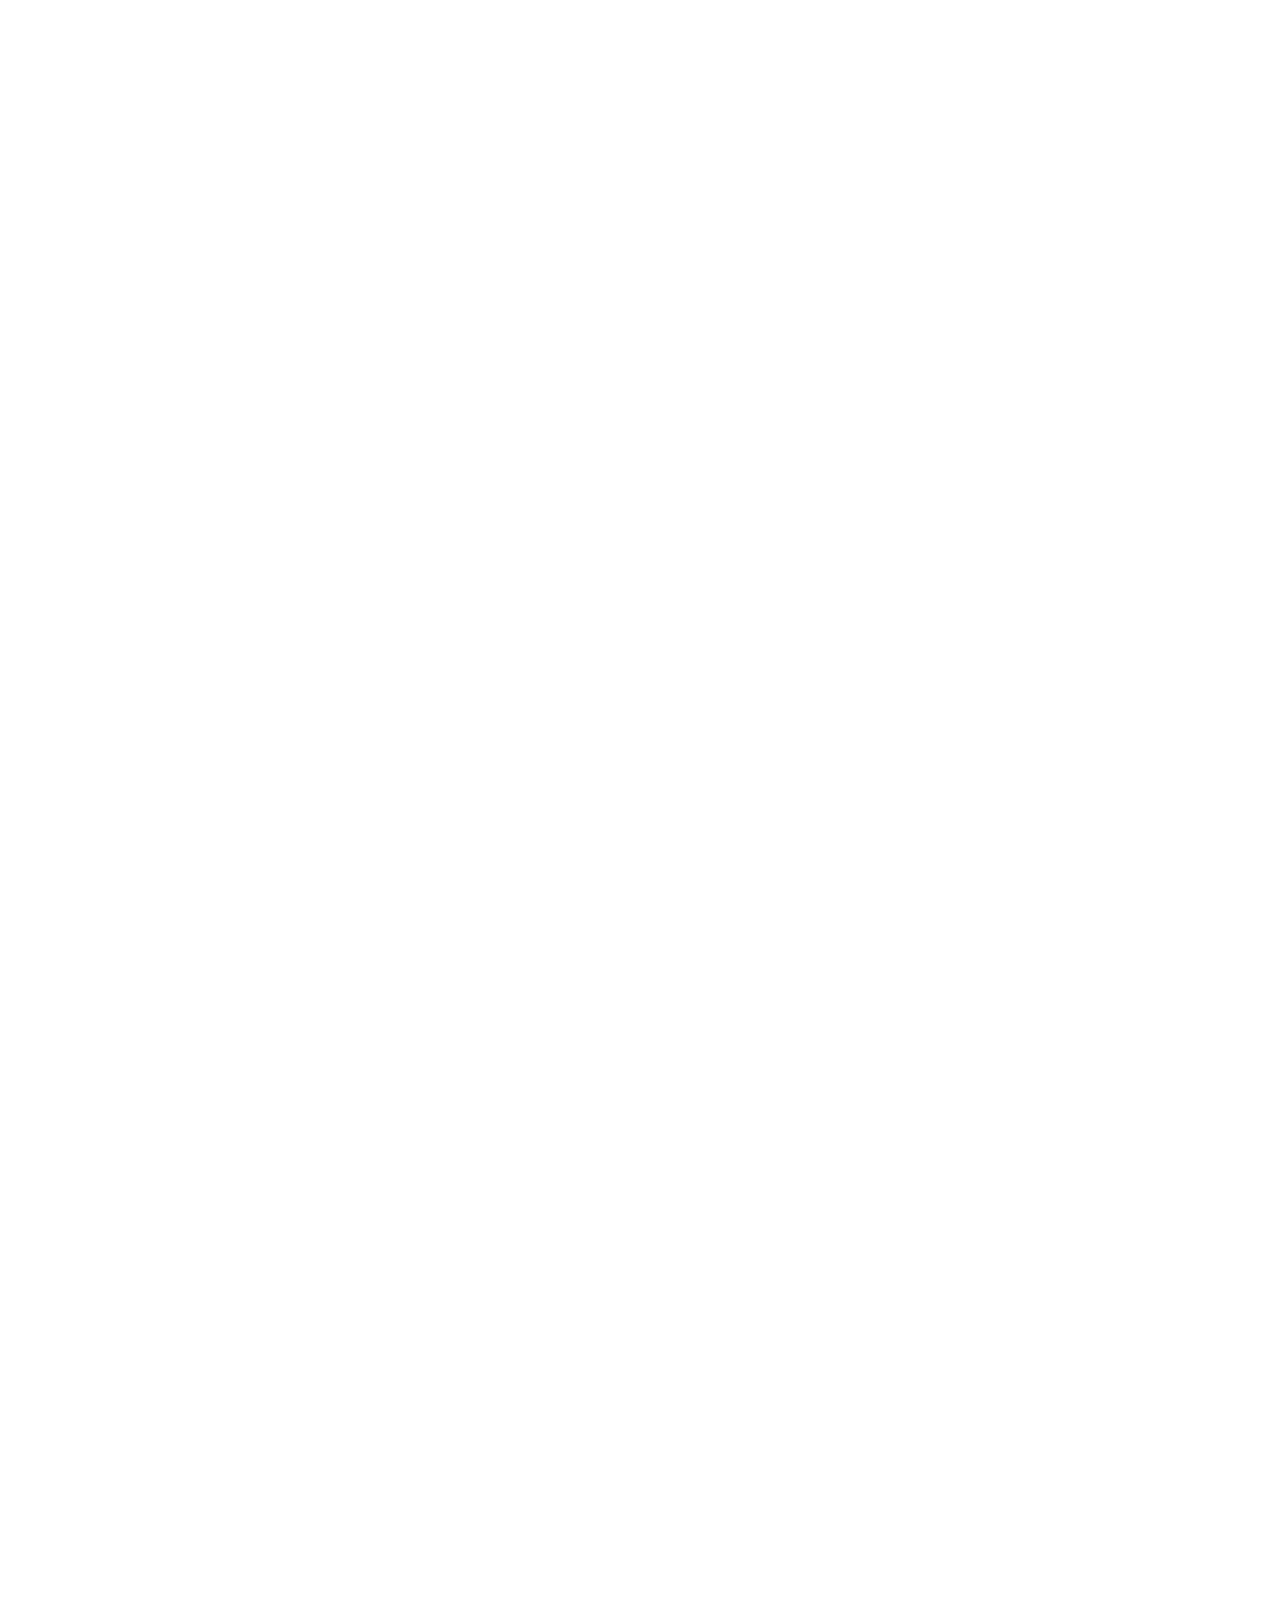
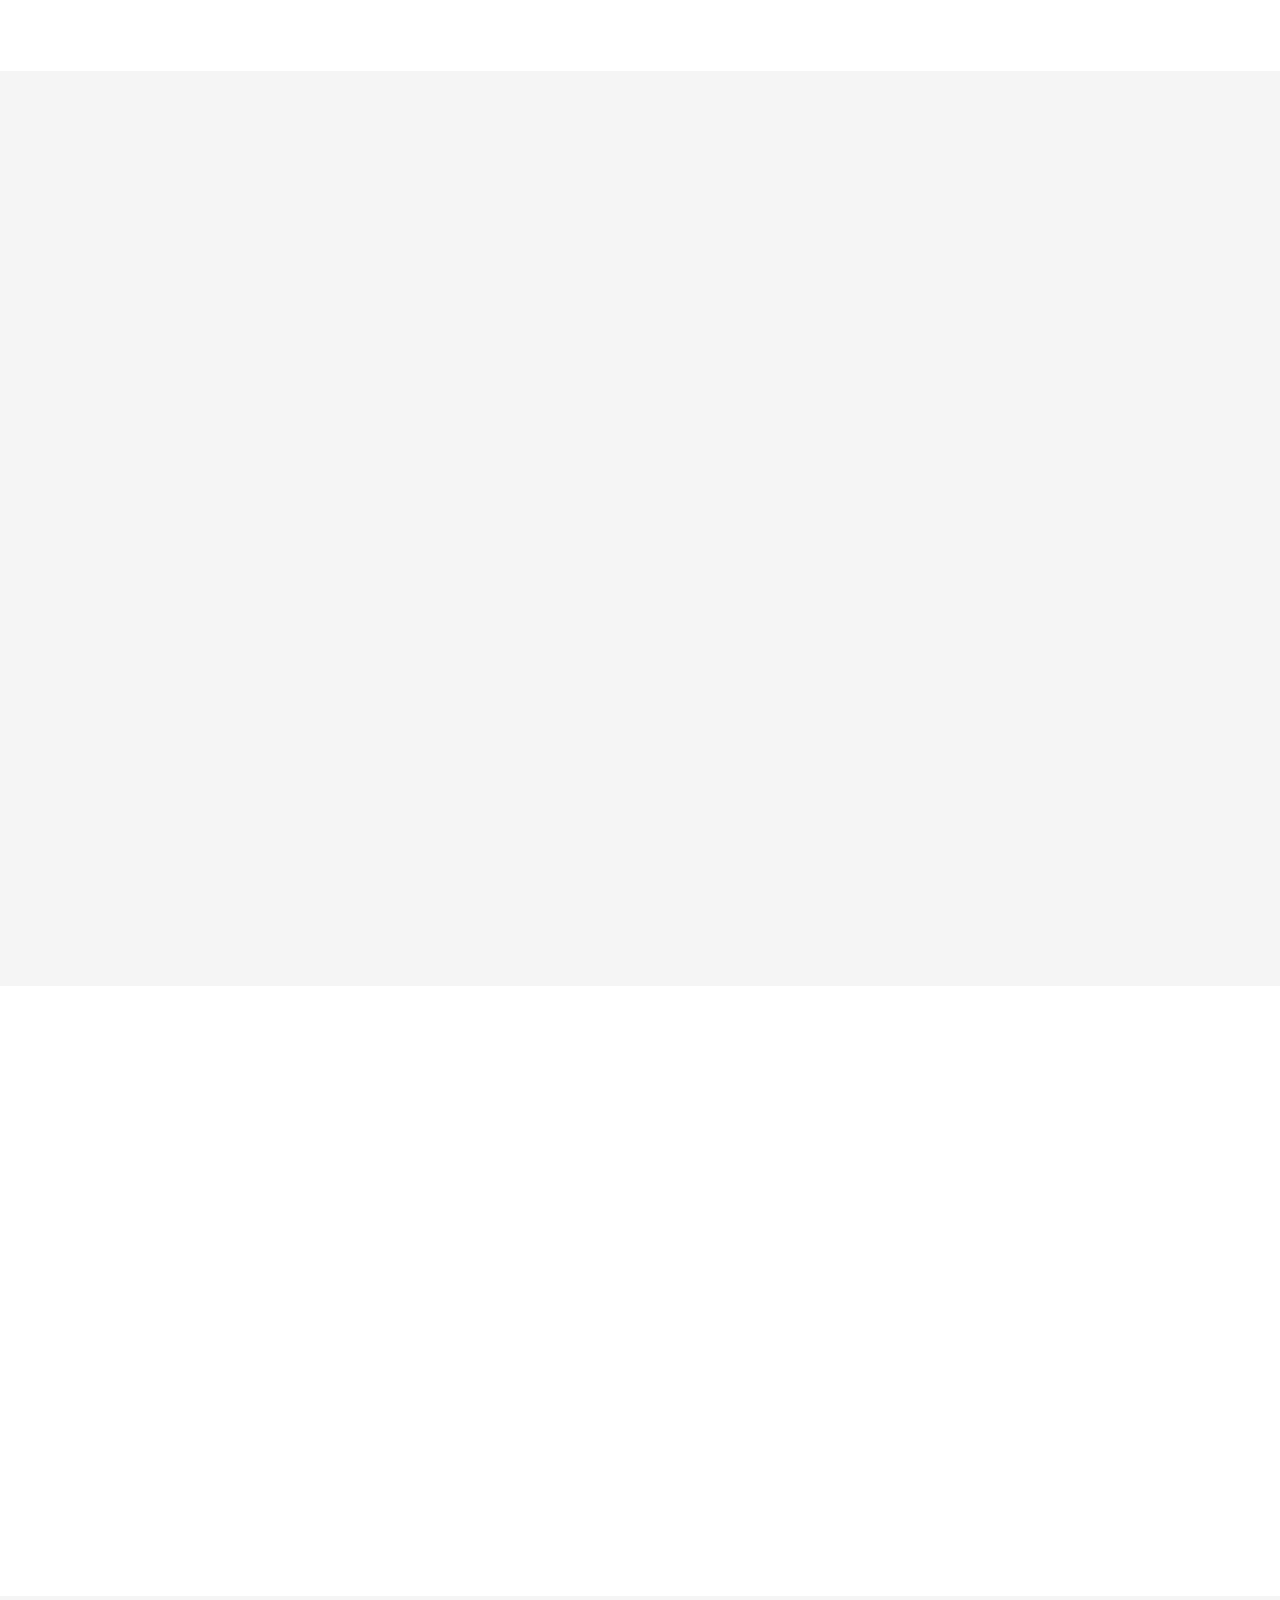
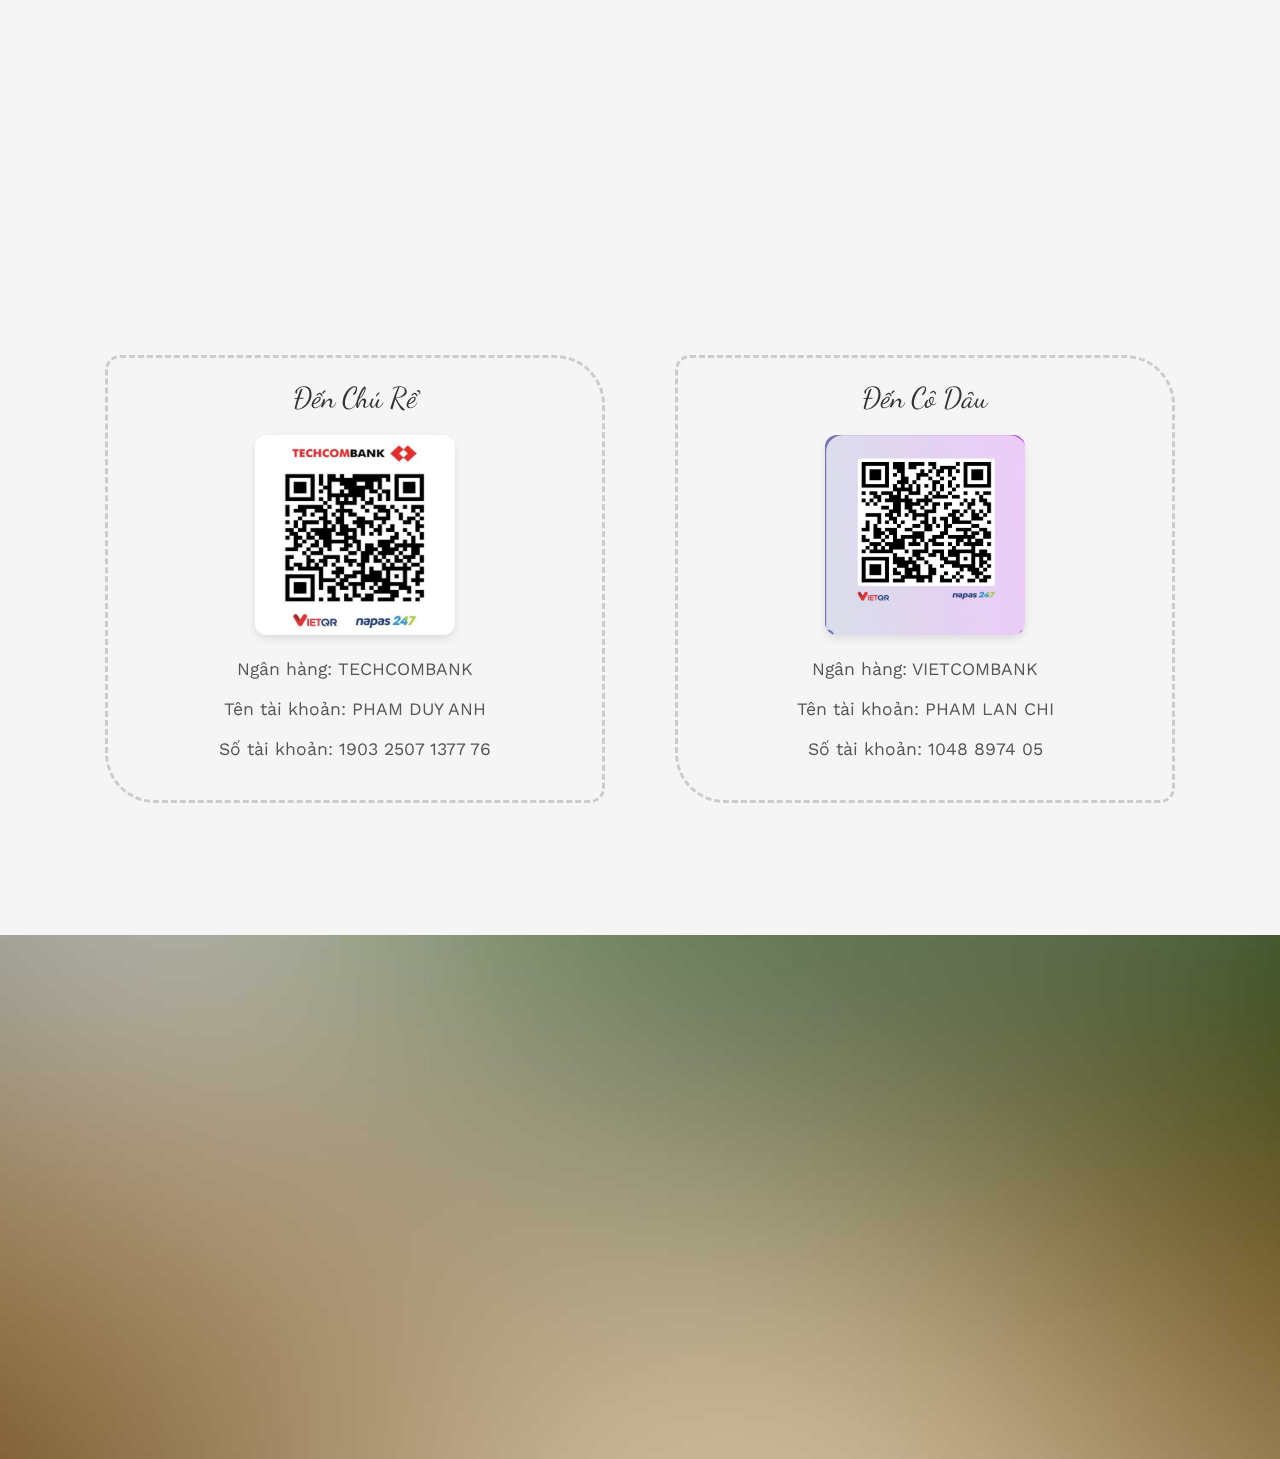
==== commit 56774da8: "meta tag" ====
--- a/index.html
+++ b/index.html
@@ -12,23 +12,10 @@
 	<link rel="icon" href="favicon.ico" type="image/x-icon">
 	<!-- <link rel="icon" href="/images/wedding-rings.jpg" type="image/x-icon"> -->
 	<meta name="viewport" content="width=device-width, initial-scale=1">
-	<meta name="description" content="Free HTML5 Template by FREEHTML5.CO" />
-	<meta name="keywords" content="free html5, free template, free bootstrap, html5, css3, mobile first, responsive" />
-	<meta name="author" content="FREEHTML5.CO" />
-
-	<!-- 
-	//////////////////////////////////////////////////////
-
-	FREE HTML5 TEMPLATE 
-	DESIGNED & DEVELOPED by FREEHTML5.CO
-		
-	Website: 		http://freehtml5.co/
-	Email: 			info@freehtml5.co
-	Twitter: 		http://twitter.com/fh5co
-	Facebook: 		https://www.facebook.com/fh5co
-
-	//////////////////////////////////////////////////////
-	 -->
+	<meta name="description" content="Our Wedding - Duy Anh & Lan Chi" />
+	<meta name="keywords" content="Our Wedding - Duy Anh & Lan Chi" />
+	<meta name="author" content="Our Wedding - Duy Anh & Lan Chi" />
+
 	<!-- For Facebook -->
 	<meta property="og:title" content="Our Wedding - Duy Anh & Lan Chi" />
 
